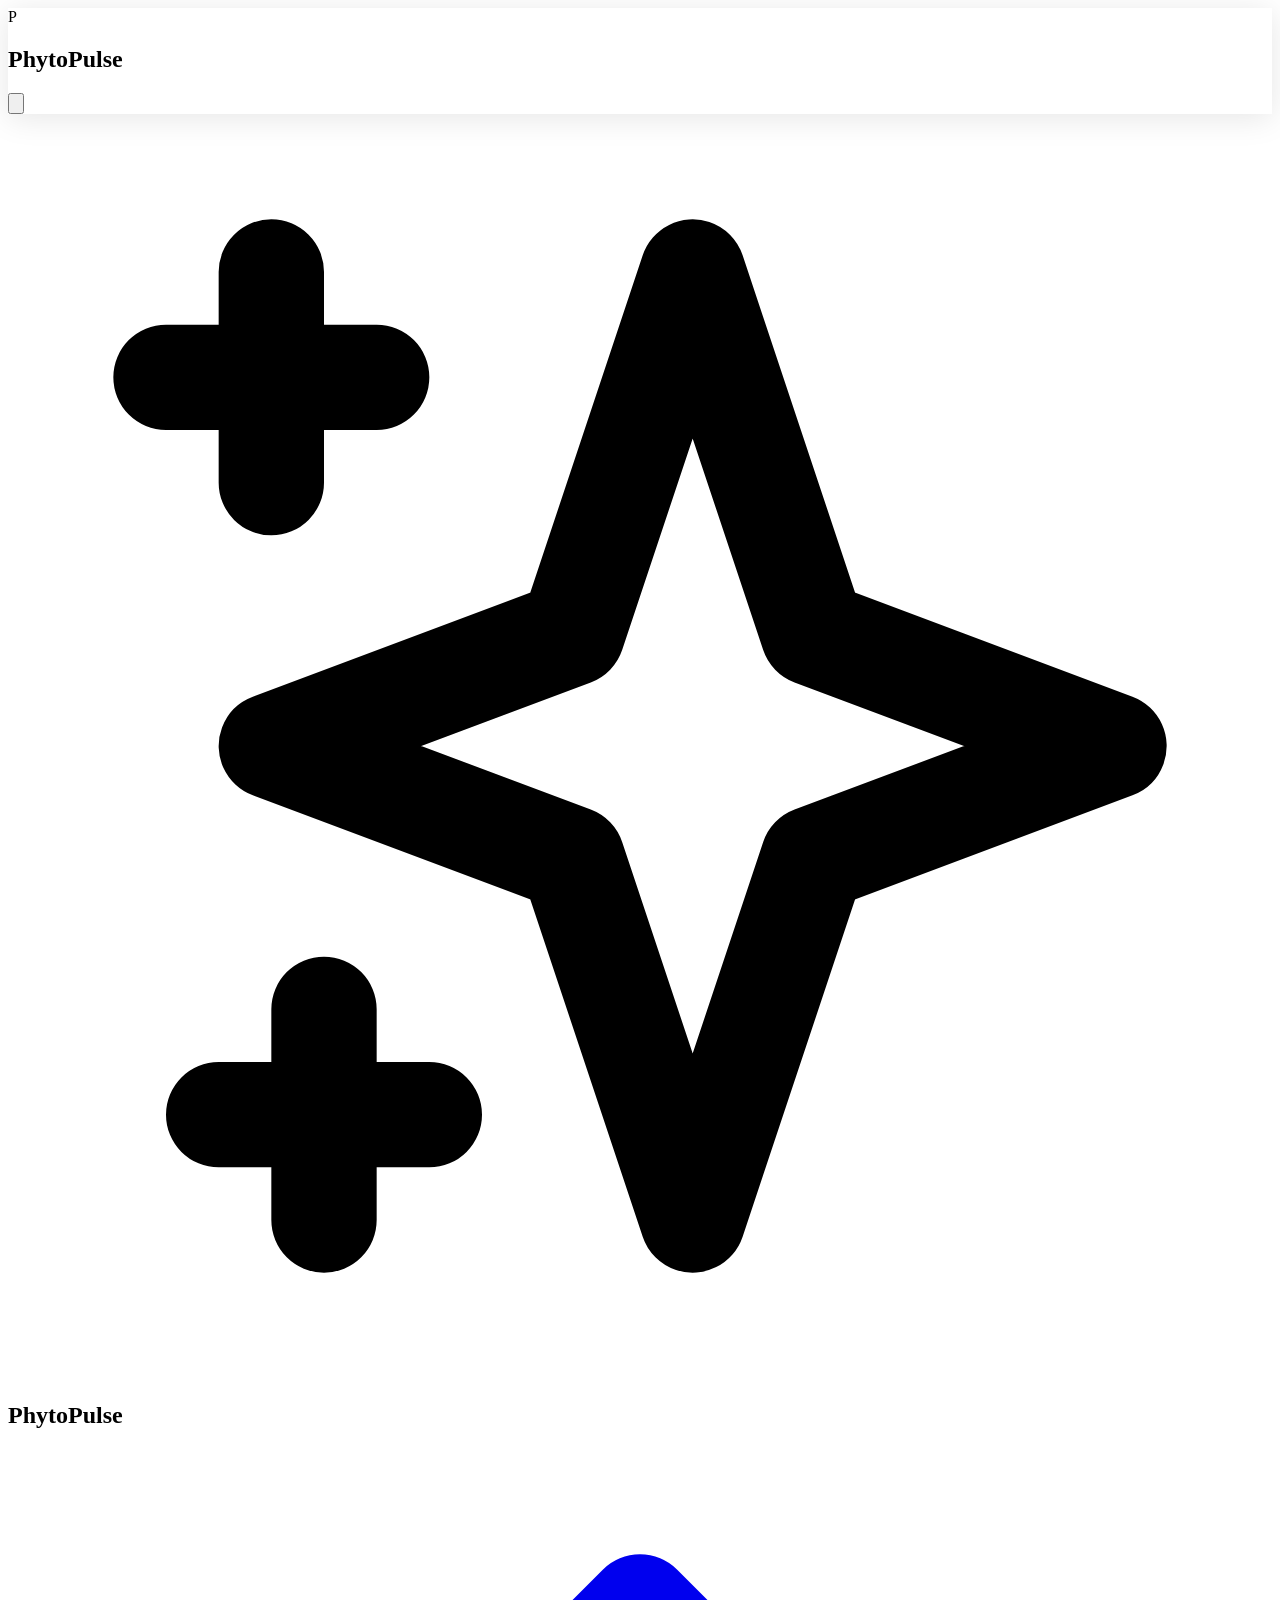
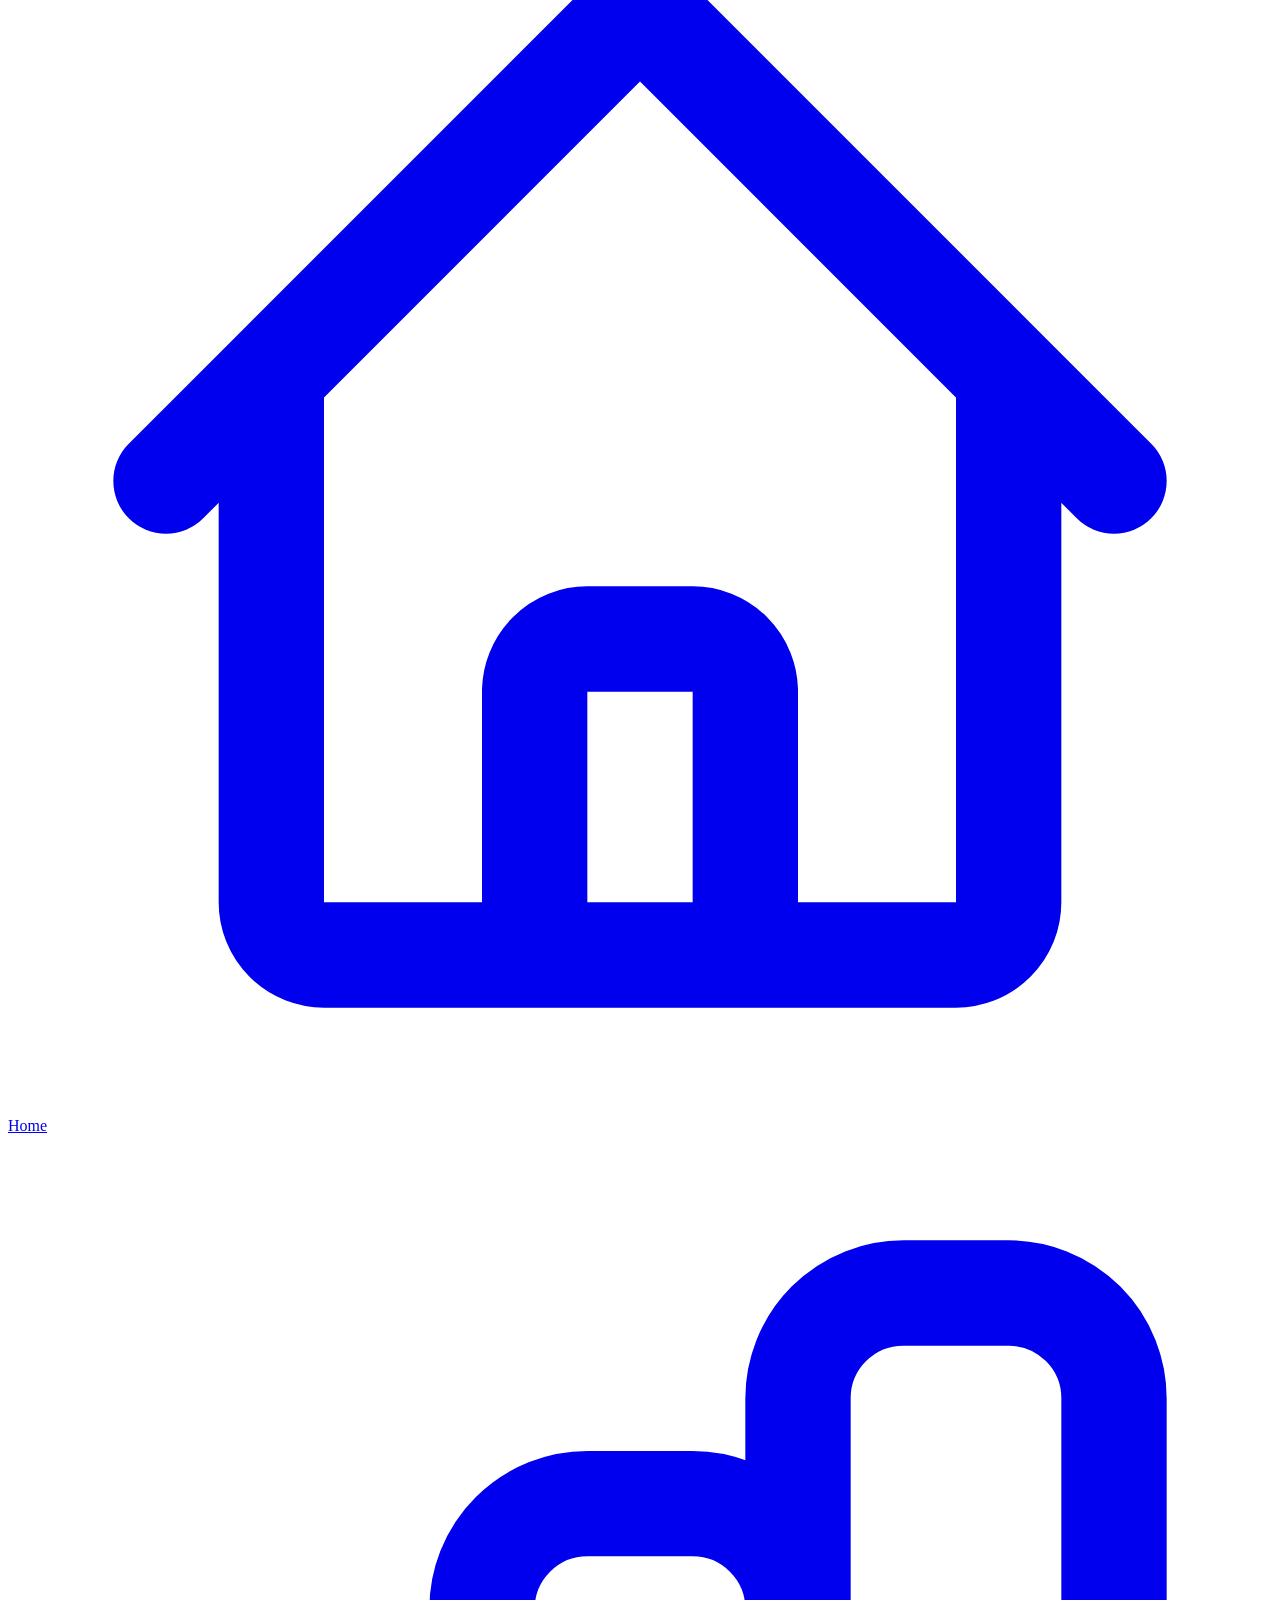
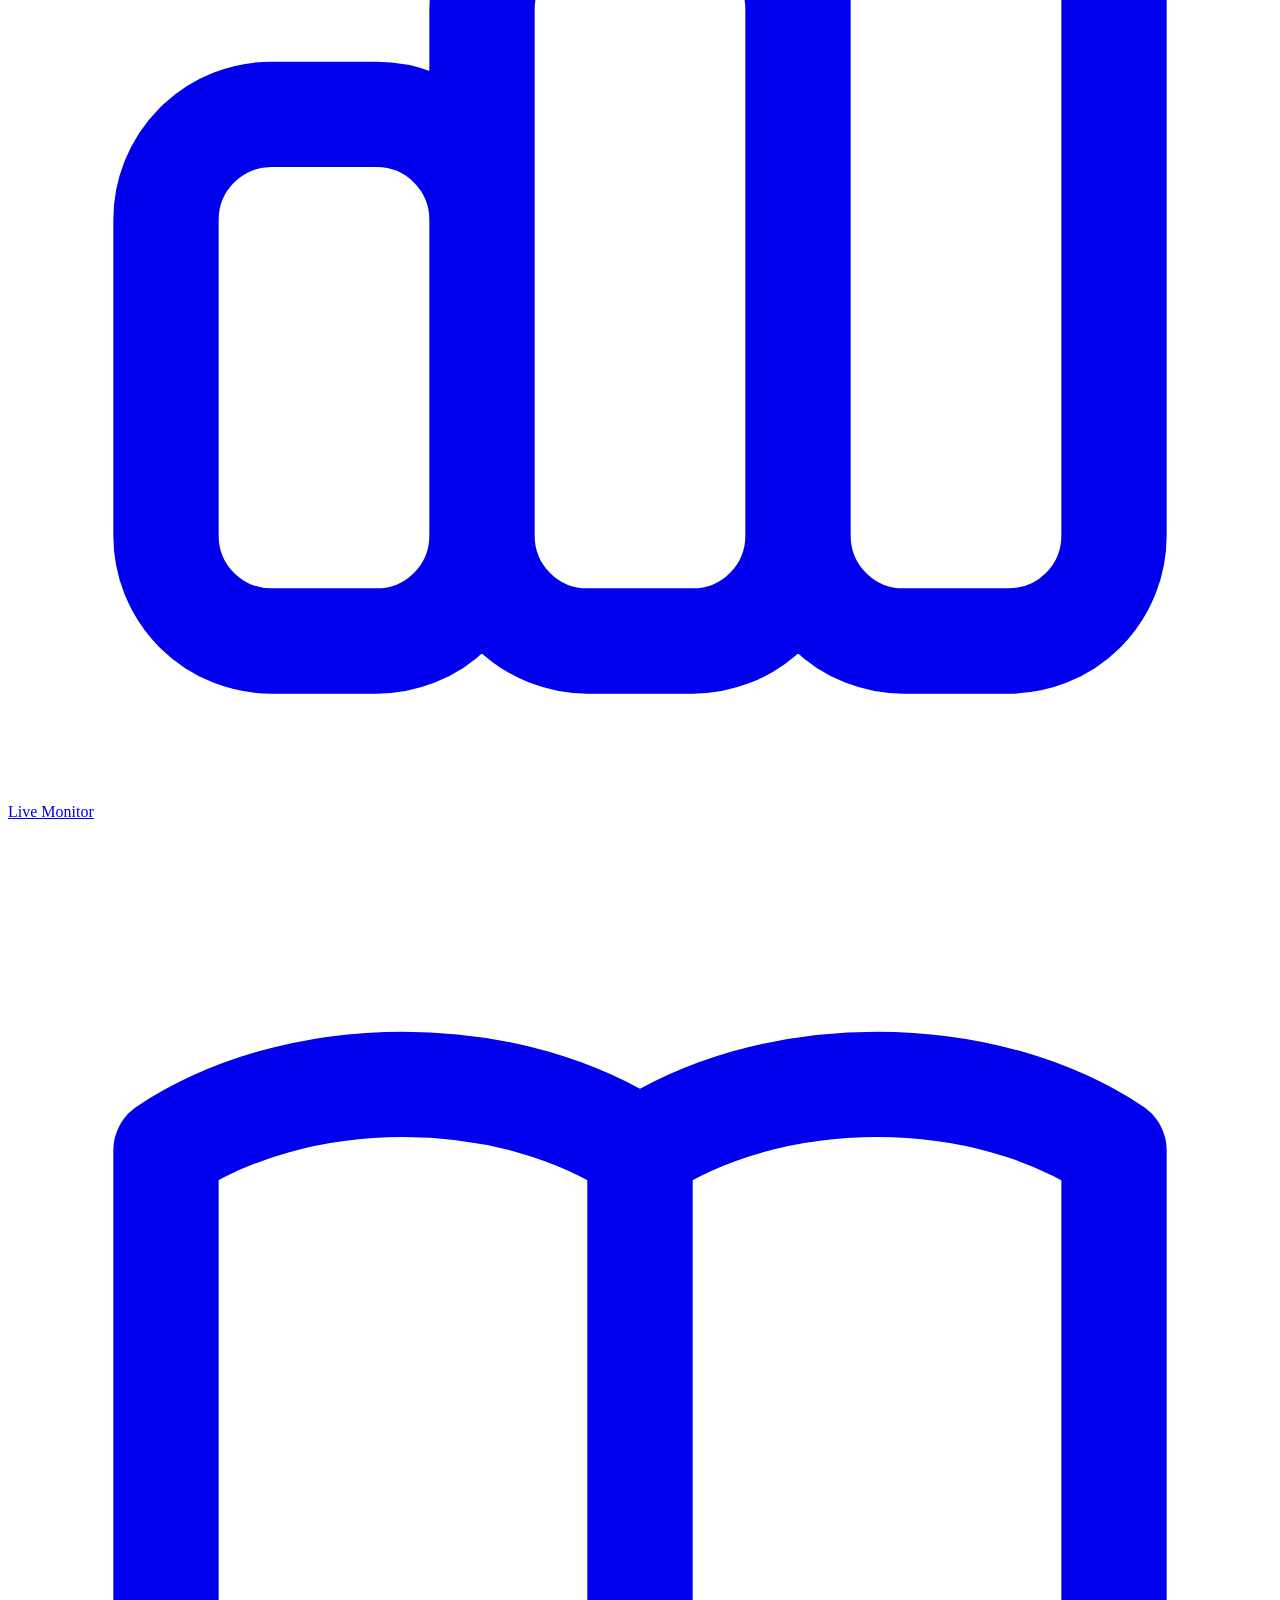
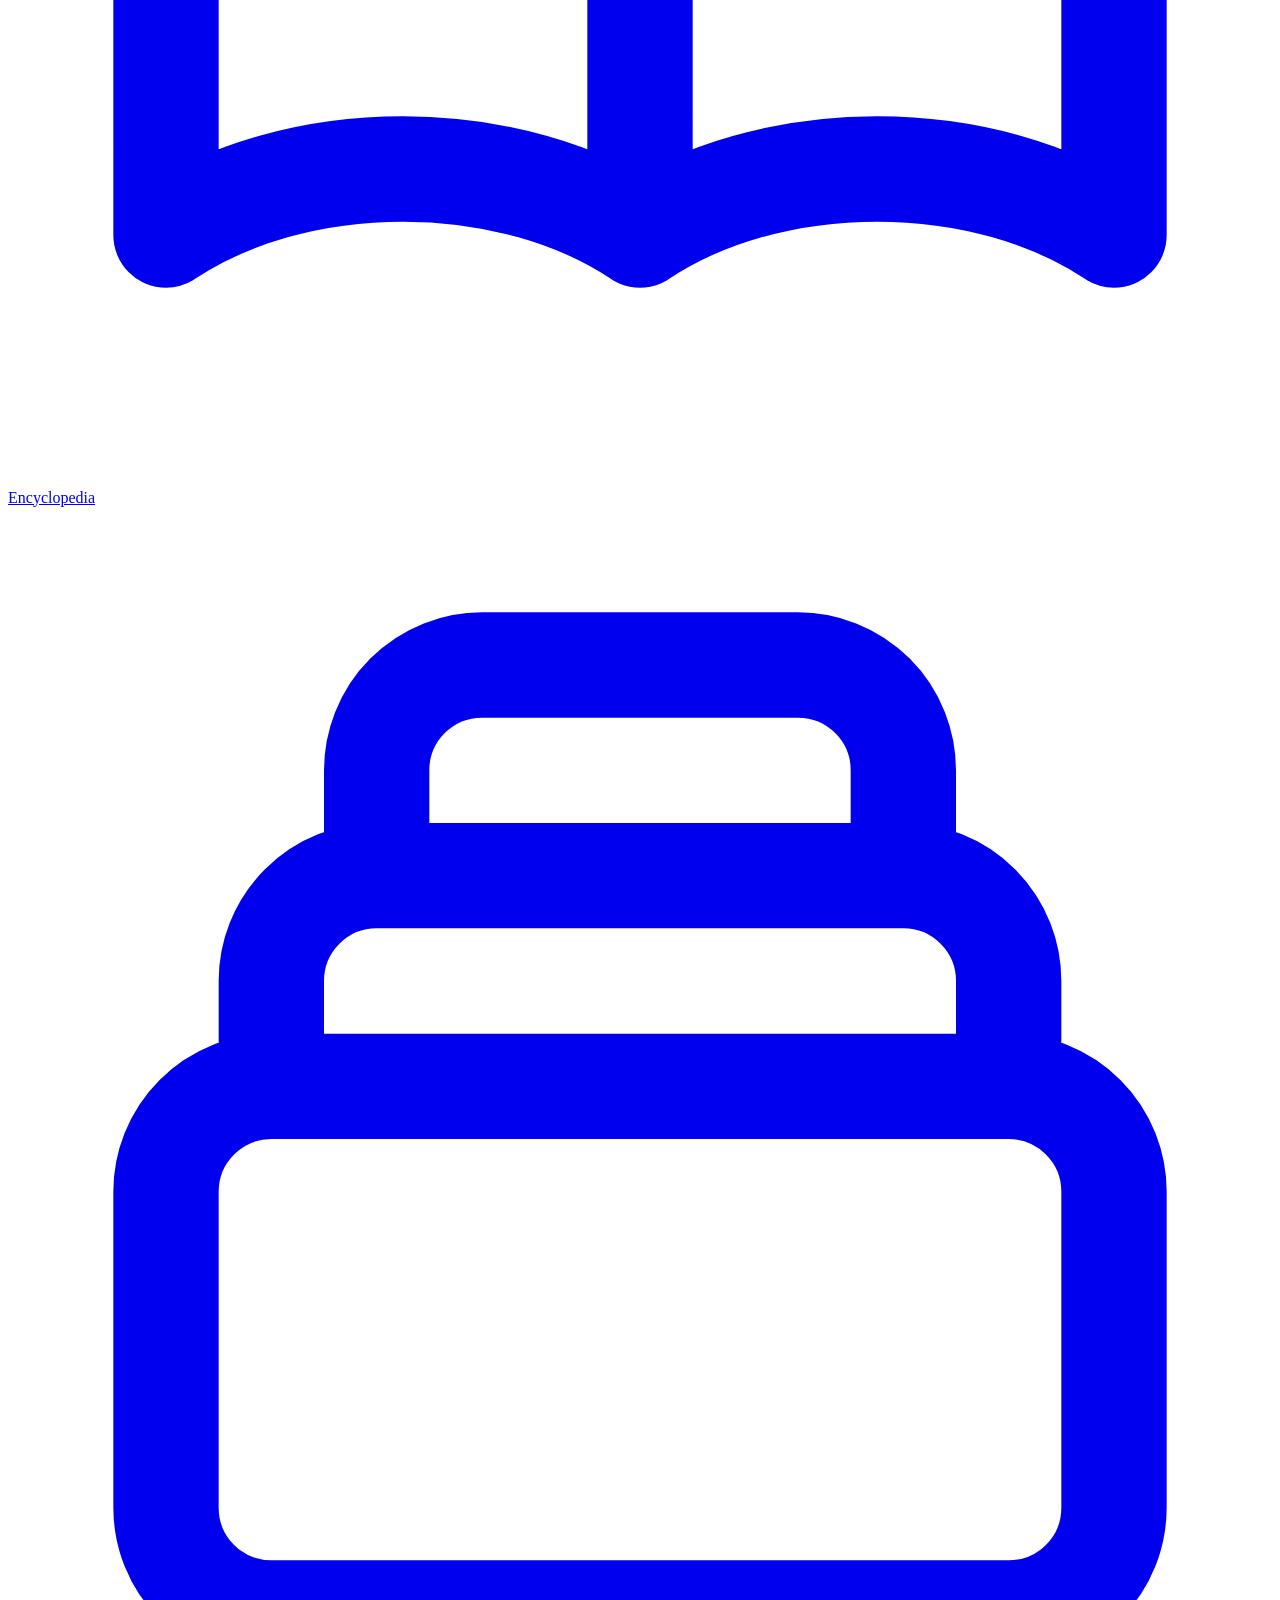
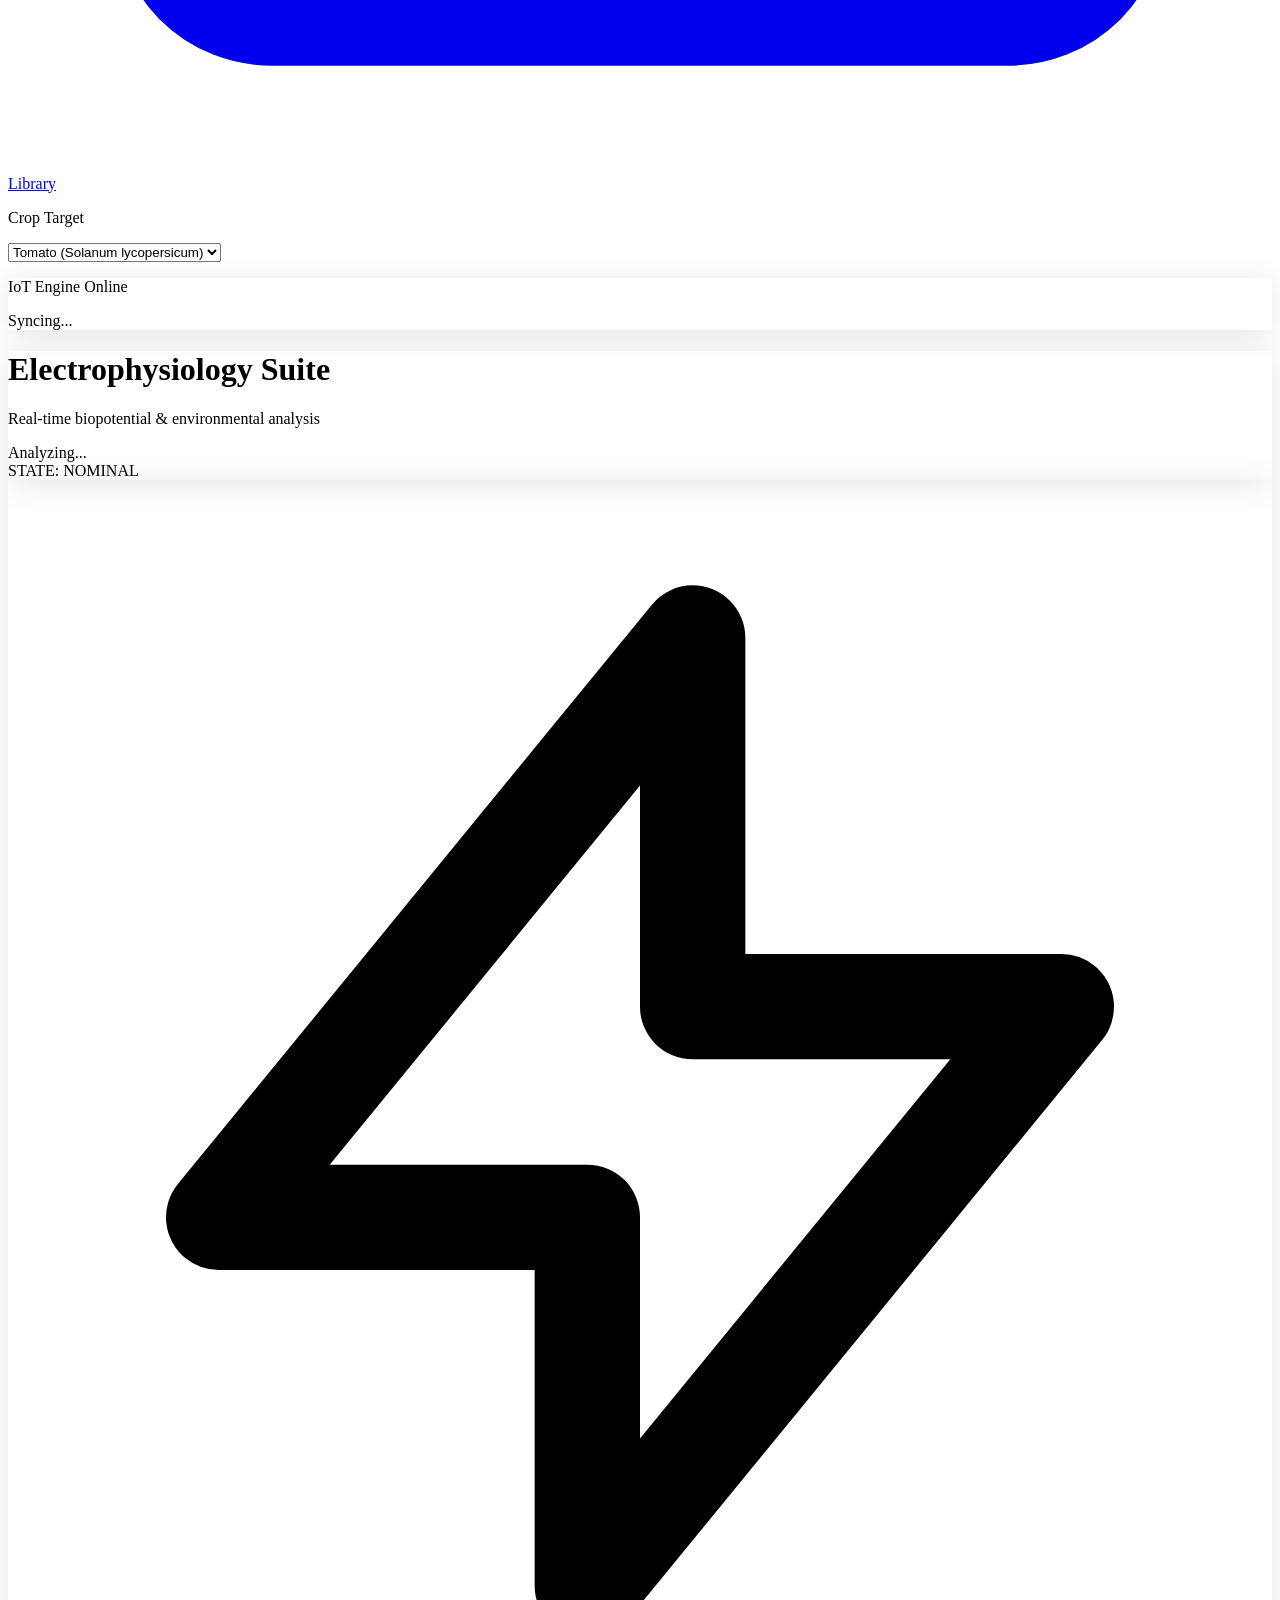
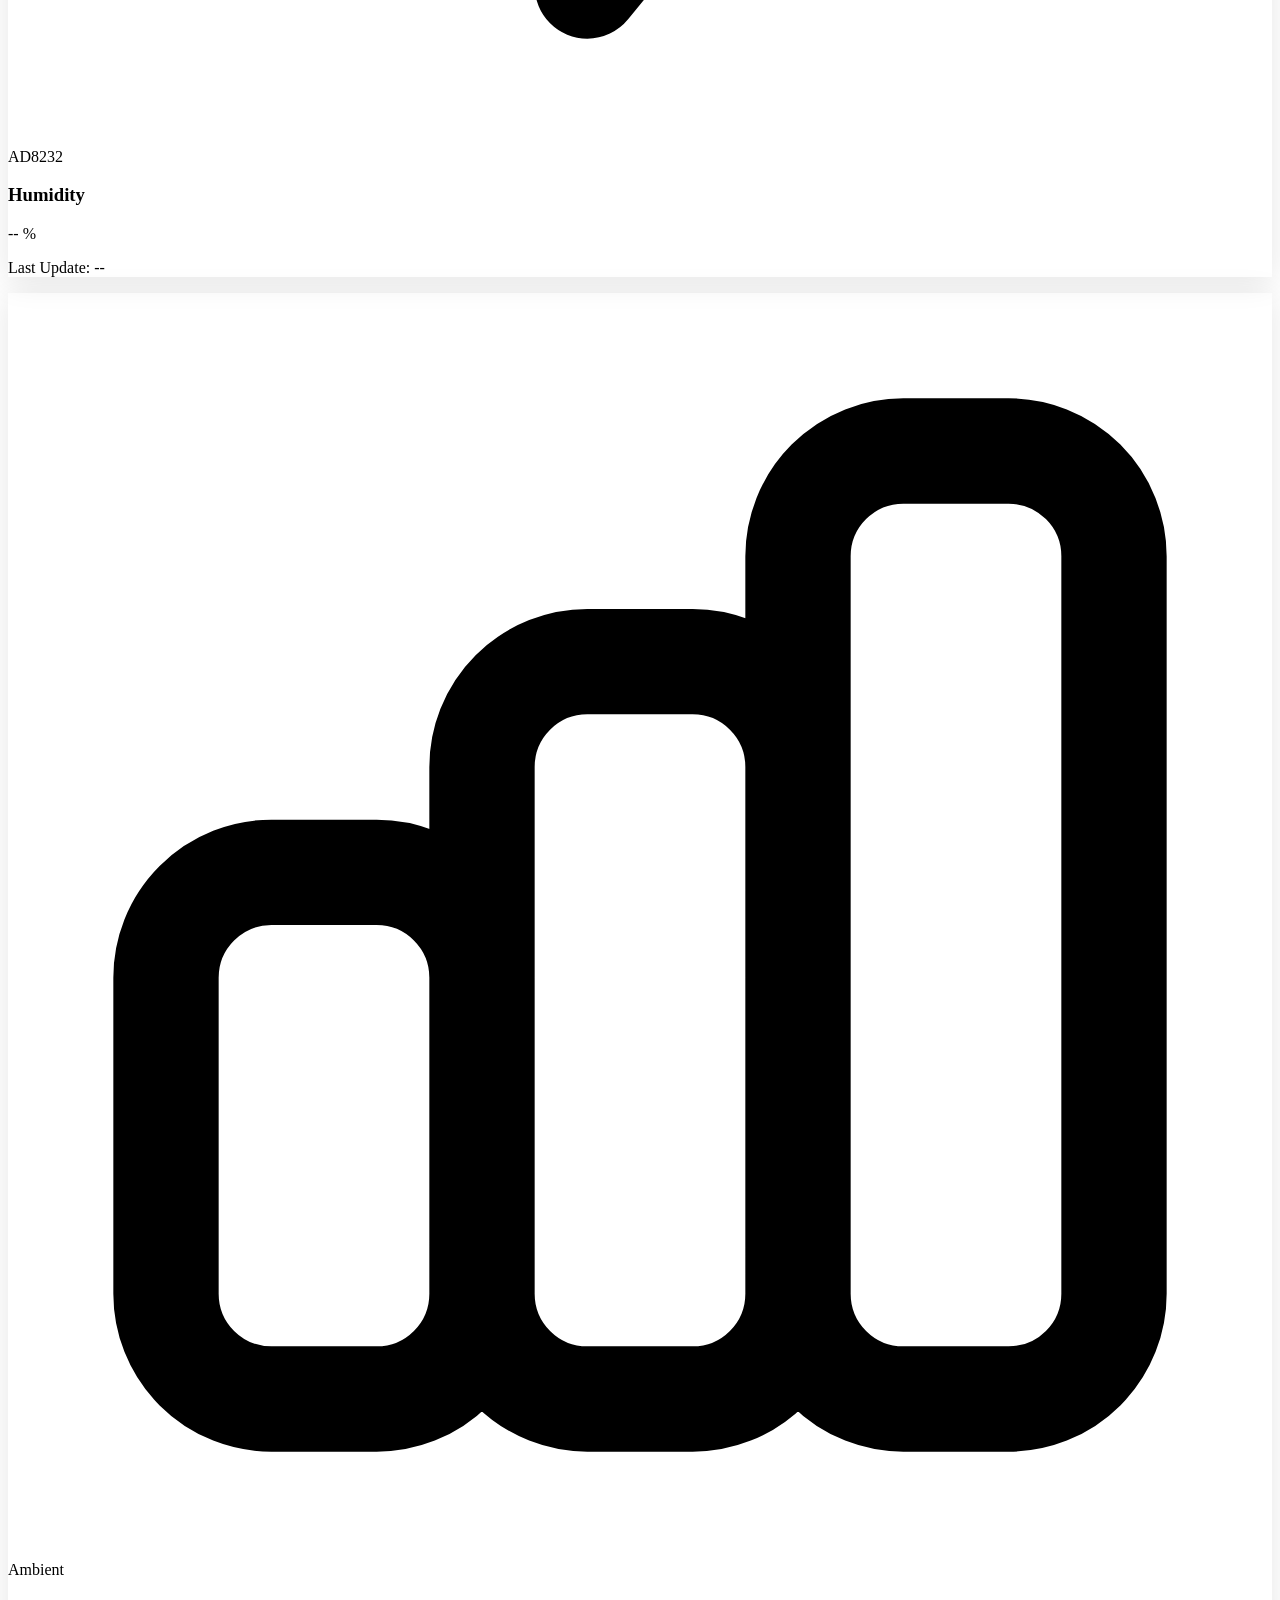
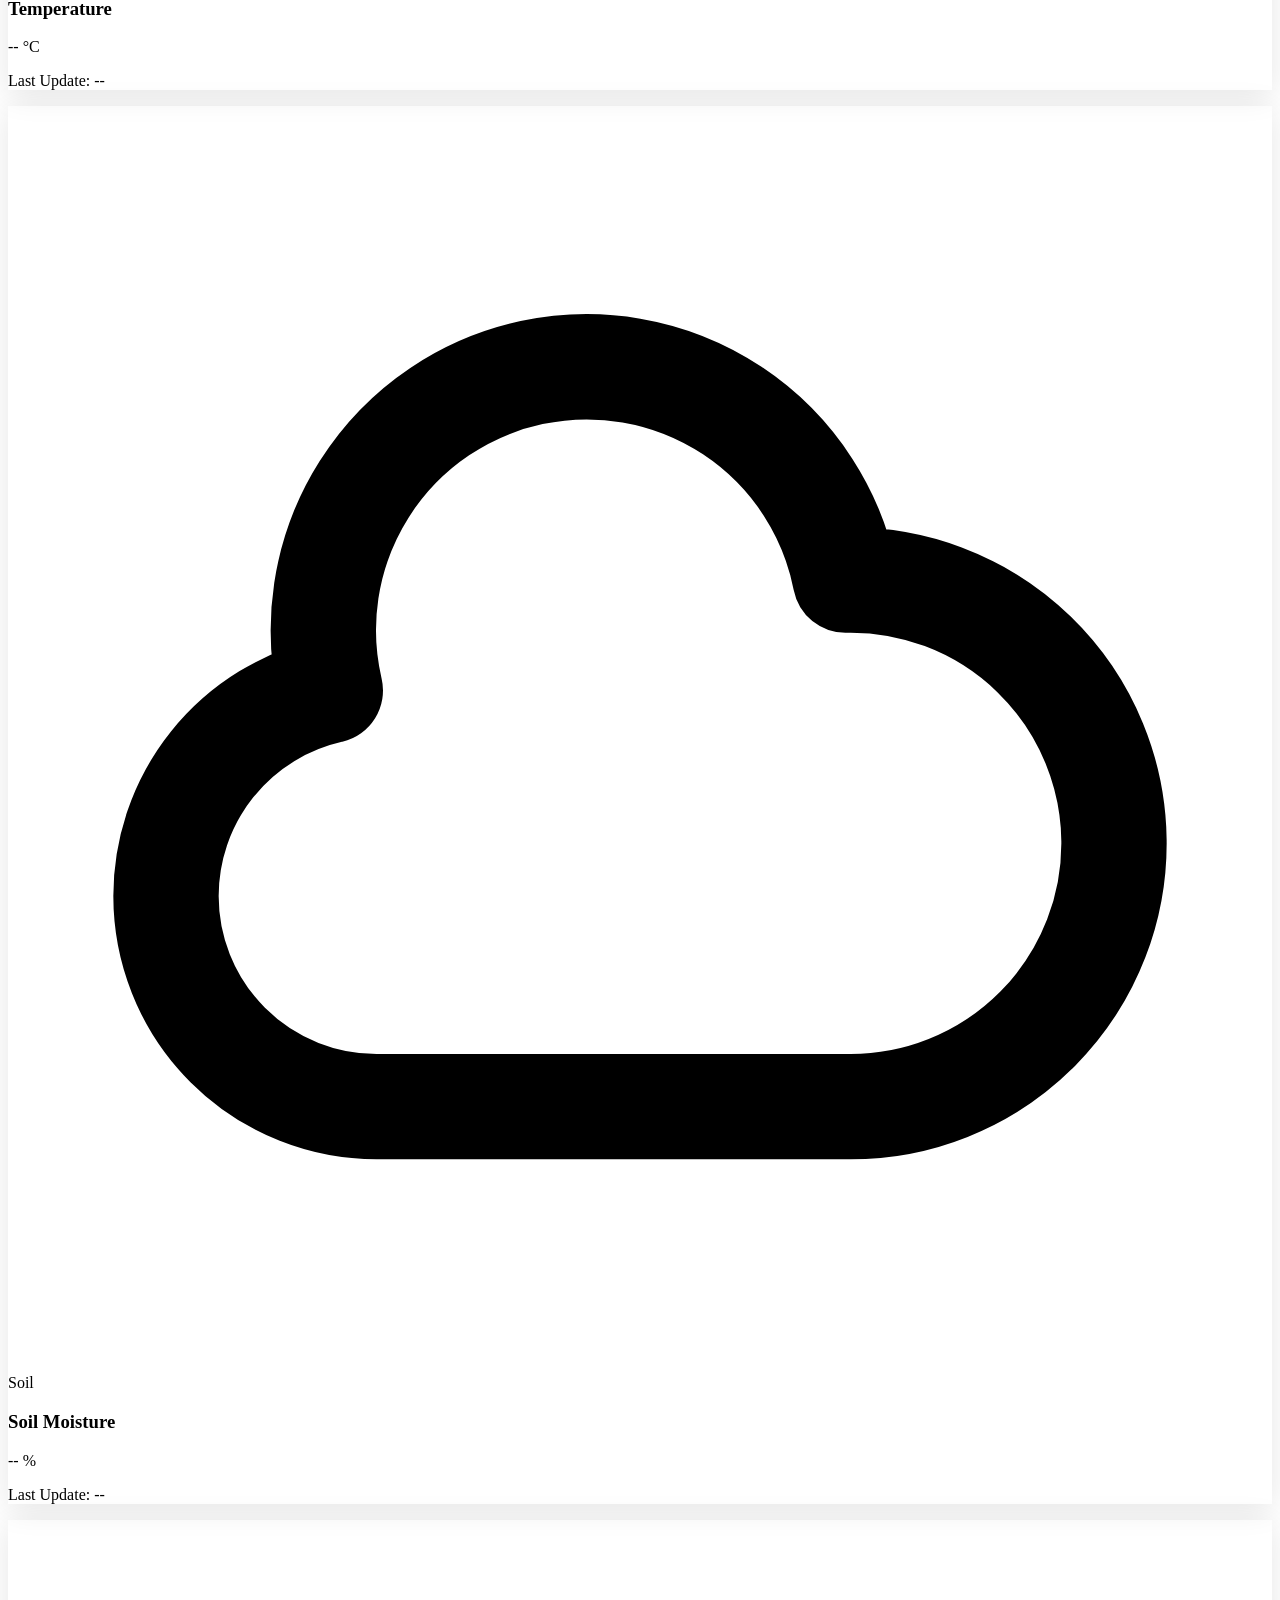
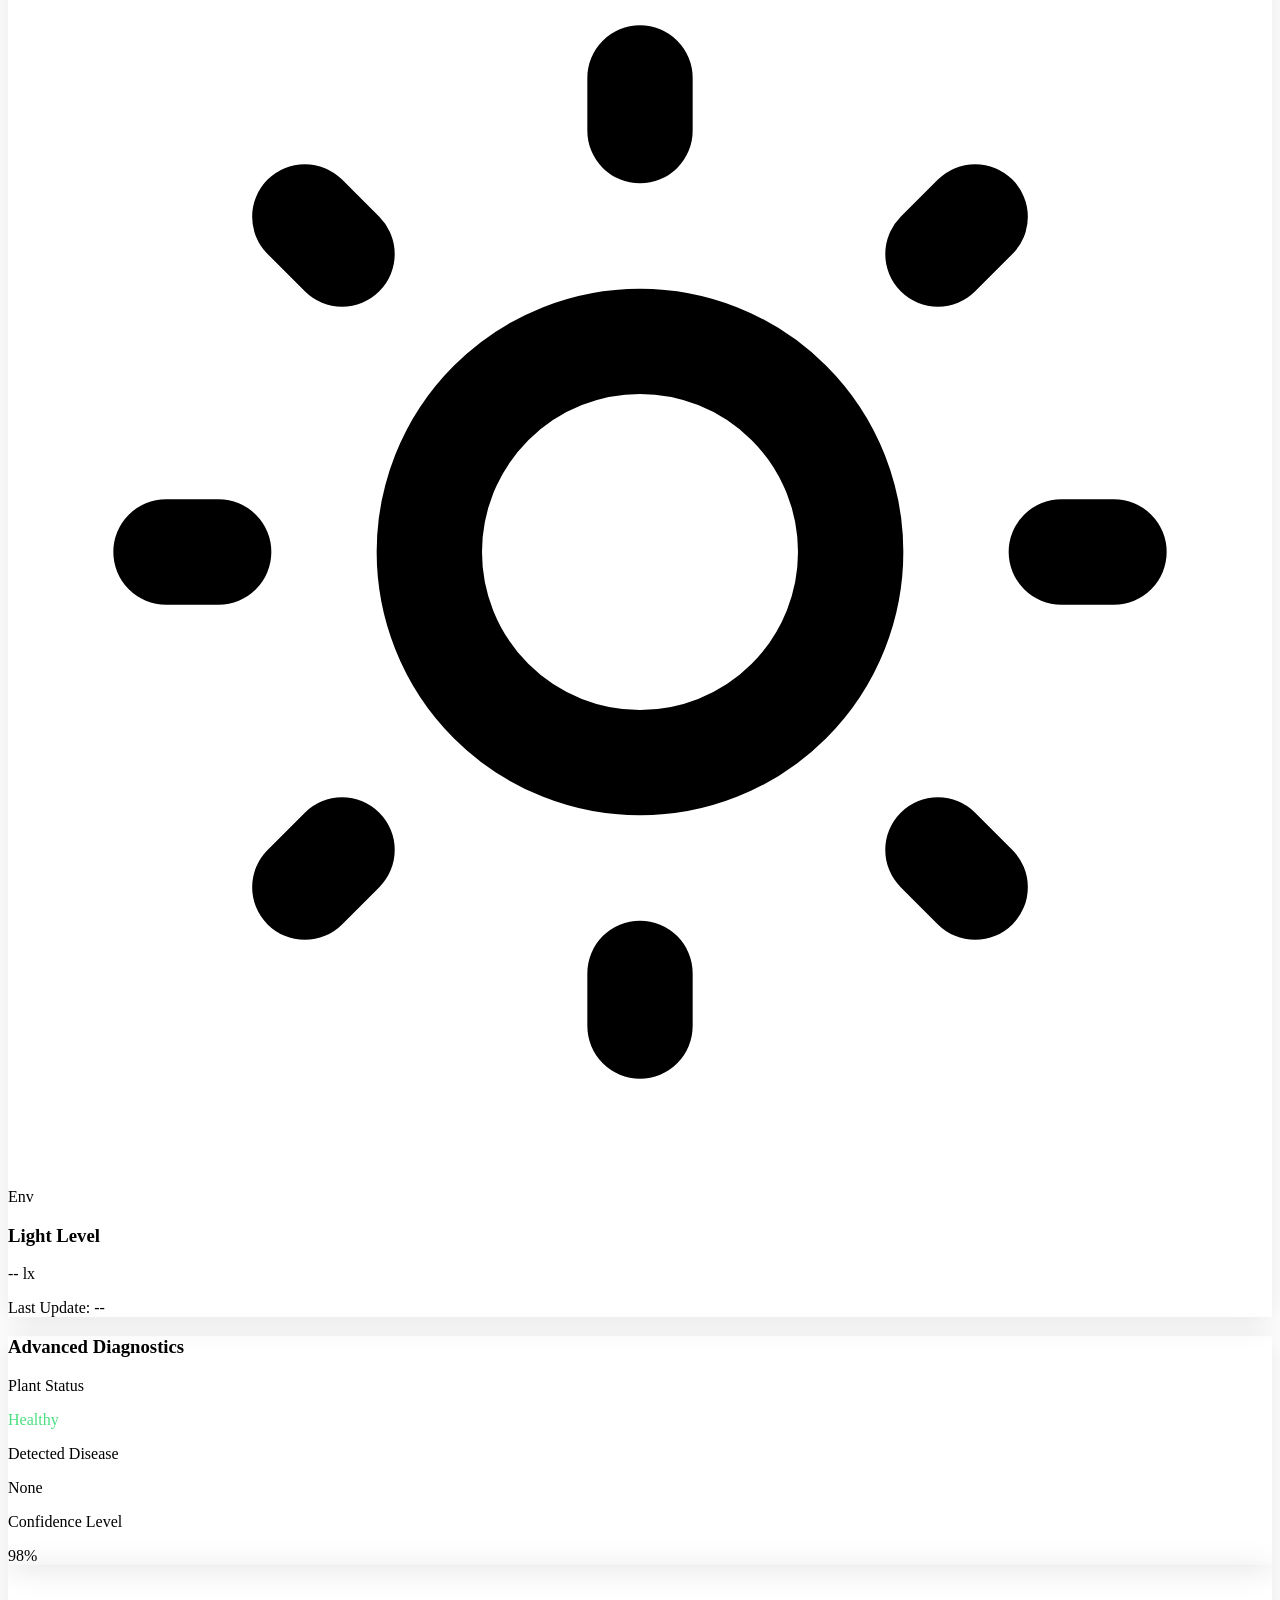
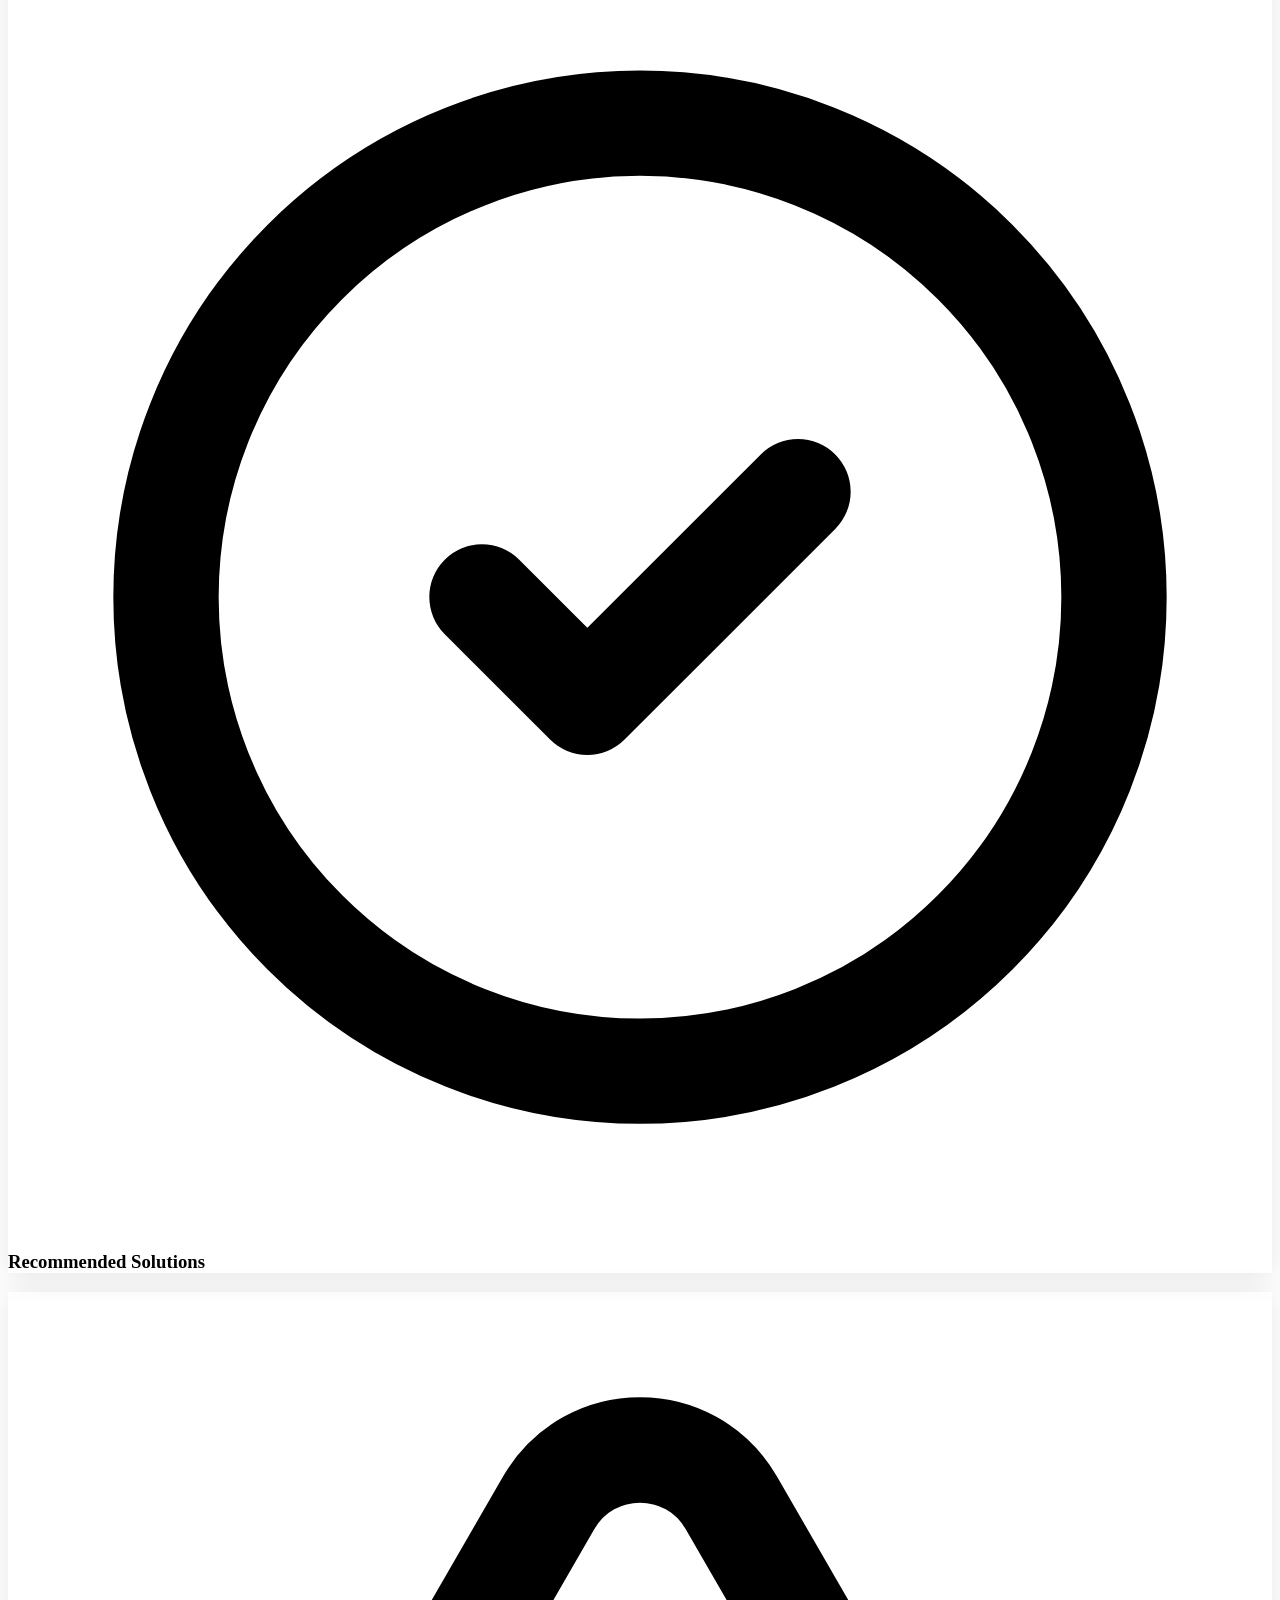
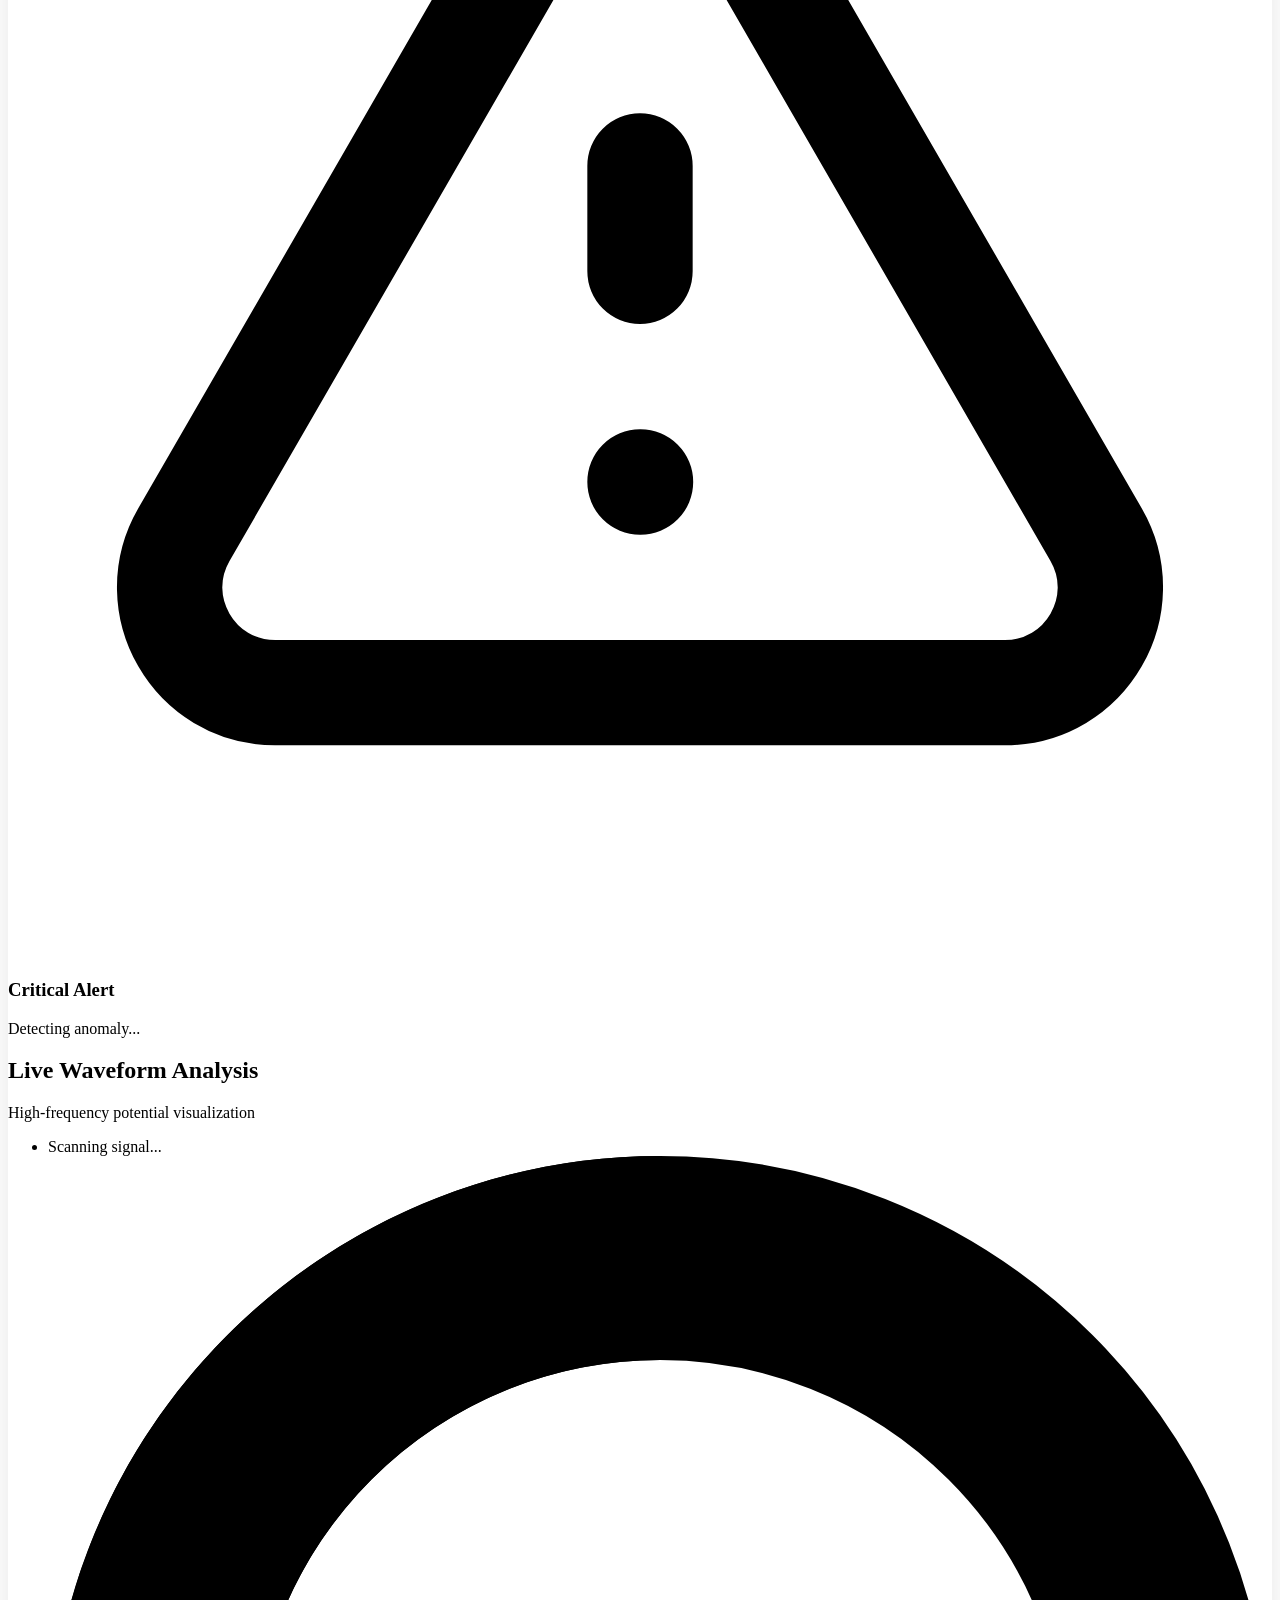
==== dashboard.html @ ade93936 "Added real-time plant stress analysis and color-coded health alerts" ====
<!DOCTYPE html>
<html lang="en" class="dark">

<head>
    <meta charset="UTF-8">
    <meta name="viewport" content="width=device-width, initial-scale=1.0">
    <title>PhytoPulse | Live Dashboard</title>
    <script src="https://cdn.tailwindcss.com"></script>
    <script src="https://cdn.jsdelivr.net/npm/chart.js"></script>
    <script src="https://cdn.jsdelivr.net/npm/chartjs-plugin-annotation@2.1.0/dist/chartjs-plugin-annotation.min.js"></script>
    <script>
        tailwind.config = {
            darkMode: 'class',
            theme: {
                extend: {
                    colors: {
                        brand: {
                            900: '#0a192f',
                            800: '#112240',
                            700: '#233554',
                            light: '#64ffda',
                            accent: '#4ade80',
                            danger: '#ef4444',
                            warning: '#fbbf24'
                        }
                    },
                    fontFamily: {
                        sans: ['Inter', 'sans-serif']
                    }
                }
            }
        }
    </script>
    <link href="https://fonts.googleapis.com/css2?family=Inter:wght@300;400;500;600;700&display=swap" rel="stylesheet">
    <link rel="stylesheet" href="./css/style.css">
</head>

<body class="bg-brand-900 text-slate-300 font-sans md:h-screen md:overflow-hidden flex flex-col md:flex-row antialiased">
    <div
        class="fixed inset-0 z-[-1] bg-[radial-gradient(ellipse_at_top,_var(--tw-gradient-stops))] from-brand-800 via-brand-900 to-black opacity-80 pointer-events-none">
    </div>

    <!-- Mobile Header -->
    <header class="md:hidden h-16 glass-panel border-b border-white/10 flex items-center justify-between px-6 z-30 sticky top-0">
        <div class="flex items-center gap-2">
            <div class="w-6 h-6 rounded bg-gradient-to-br from-brand-light to-brand-accent flex items-center justify-center text-brand-900 font-bold">
                <span class="text-[10px]">P</span>
            </div>
            <h2 class="text-lg font-bold text-white">Phyto<span class="text-brand-light">Pulse</span></h2>
        </div>
        <button id="mobile-menu-toggle" class="p-2 text-slate-400 hover:text-white transition-colors" aria-label="Toggle Menu">
            <svg class="w-7 h-7" fill="none" stroke="currentColor" viewBox="0 0 24 24">
                <path id="menu-icon" stroke-linecap="round" stroke-linejoin="round" stroke-width="2" d="M4 6h16M4 12h16M4 18h16"></path>
                <path id="close-icon" class="hidden" stroke-linecap="round" stroke-linejoin="round" stroke-width="2" d="M6 18L18 6M6 6l12 12"></path>
            </svg>
        </button>
    </header>

    <!-- Sidebar -->
    <aside id="sidebar-nav" class="fixed inset-y-0 left-0 w-64 glass-sidebar h-full flex flex-col pt-8 pb-6 px-4 z-40 md:z-10 shrink-0 transform -translate-x-full md:translate-x-0 md:static transition-transform duration-300 ease-in-out">
        <div class="flex items-center gap-3 mb-10 px-2">
            <div
                class="w-8 h-8 rounded-lg bg-gradient-to-br from-brand-light to-brand-accent flex items-center justify-center text-brand-900 font-bold shadow-[0_0_10px_rgba(100,255,218,0.5)]">
                <svg class="w-5 h-5" fill="none" stroke="currentColor" viewBox="0 0 24 24">
                    <path stroke-linecap="round" stroke-linejoin="round" stroke-width="2"
                        d="M5 3v4M3 5h4M6 17v4m-2-2h4m5-16l2.286 6.857L21 12l-5.714 2.143L13 21l-2.286-6.857L5 12l5.714-2.143L13 3z">
                    </path>
                </svg>
            </div>
            <h2 class="text-xl font-bold tracking-tight text-white">Phyto<span class="text-brand-light">Pulse</span>
            </h2>
        </div>

        <nav class="flex-1 space-y-2">
            <a href="index.html"
                class="flex items-center gap-3 px-4 py-3 rounded-xl text-slate-400 hover:text-white hover:bg-white/5 transition-colors">
                <svg class="w-5 h-5" fill="none" stroke="currentColor" viewBox="0 0 24 24">
                    <path stroke-linecap="round" stroke-linejoin="round" stroke-width="2"
                        d="M3 12l2-2m0 0l7-7 7 7M5 10v10a1 1 0 001 1h3m10-11l2 2m-2-2v10a1 1 0 01-1 1h-3m-6 0a1 1 0 001-1v-4a1 1 0 011-1h2a1 1 0 011 1v4a1 1 0 001 1m-6 0h6">
                    </path>
                </svg>
                Home
            </a>
            <a href="#"
                class="flex items-center gap-3 px-4 py-3 rounded-xl text-brand-light bg-brand-light/10 border border-brand-light/20 transition-all shadow-[inset_0_0_15px_rgba(100,255,218,0.1)]">
                <svg class="w-5 h-5" fill="none" stroke="currentColor" viewBox="0 0 24 24">
                    <path stroke-linecap="round" stroke-linejoin="round" stroke-width="2"
                        d="M9 19v-6a2 2 0 00-2-2H5a2 2 0 00-2 2v6a2 2 0 002 2h2a2 2 0 002-2zm0 0V9a2 2 0 012-2h2a2 2 0 012 2v10m-6 0a2 2 0 002 2h2a2 2 0 002-2m0 0V5a2 2 0 012-2h2a2 2 0 012 2v14a2 2 0 01-2 2h-2a2 2 0 01-2-2z">
                    </path>
                </svg>
                Live Monitor
            </a>
            <a href="encyclopedia.html"
                class="flex items-center gap-3 px-4 py-3 rounded-xl text-slate-400 hover:text-white hover:bg-white/5 transition-colors">
                <svg class="w-5 h-5" fill="none" stroke="currentColor" viewBox="0 0 24 24">
                    <path stroke-linecap="round" stroke-linejoin="round" stroke-width="2"
                        d="M12 6.253v13m0-13C10.832 5.477 9.246 5 7.5 5S4.168 5.477 3 6.253v13C4.168 18.477 5.754 18 7.5 18s3.332.477 4.5 1.253m0-13C13.168 5.477 14.754 5 16.5 5c1.747 0 3.332.477 4.5 1.253v13C19.832 18.477 18.247 18 16.5 18c-1.746 0-3.332.477-4.5 1.253">
                    </path>
                </svg>
                Encyclopedia
            </a>
            <a href="library.html"
                class="flex items-center gap-3 px-4 py-3 rounded-xl text-slate-400 hover:text-white hover:bg-white/5 transition-colors">
                <svg class="w-5 h-5" fill="none" stroke="currentColor" viewBox="0 0 24 24">
                    <path stroke-linecap="round" stroke-linejoin="round" stroke-width="2" d="M19 11H5m14 0a2 2 0 012 2v6a2 2 0 01-2 2H5a2 2 0 01-2-2v-6a2 2 0 012-2m14 0V9a2 2 0 00-2-2M5 11V9a2 2 0 012-2m0 0V5a2 2 0 012-2h6a2 2 0 012 2v2M7 7h10"></path>
                </svg>
                Library
            </a>

            <div class="mt-8 pt-6 border-t border-white/10">
                <p class="px-4 text-xs font-semibold text-slate-500 uppercase tracking-wider mb-3">Crop Target</p>
                <select id="crop-selector"
                    class="w-full bg-brand-800/50 border border-white/10 text-white text-sm rounded-lg focus:ring-brand-light focus:border-brand-light block px-3 py-2.5 outline-none transition-colors">
                    <option value="Tomato">Tomato (Solanum lycopersicum)</option>
                    <option value="Rice">Rice (Oryza sativa)</option>
                    <option value="Aloe Vera">Aloe Vera (Aloe barbadensis)</option>
                    <option value="Corn">Corn (Zea mays)</option>
                </select>
            </div>
        </nav>

        <div class="mt-auto glass-panel rounded-xl p-4 border border-brand-light/30 bg-brand-light/5 text-center">
            <div class="w-2 h-2 bg-brand-light rounded-full mb-2 mx-auto animate-pulse"></div>
            <p class="text-xs text-brand-light font-medium">IoT Engine Online</p>
            <p class="text-[10px] text-slate-500 mt-1" id="sync-status">Syncing...</p>
        </div>
    </aside>

    <!-- Main Workspace -->
    <main class="flex-1 flex flex-col h-full overflow-hidden relative">
        <!-- Header -->
        <header class="h-20 glass-panel border-b border-white/10 flex items-center justify-between px-8 z-10 shrink-0">
            <div>
                <h1 class="text-2xl font-bold text-white tracking-tight">Electrophysiology Suite</h1>
                <p class="text-sm text-slate-400">Real-time biopotential & environmental analysis</p>
            </div>

            <div class="flex items-center gap-4">
                <!-- Status Pills -->
                <div id="plant-health" class="px-4 py-1.5 rounded-full text-xs font-bold border transition-colors duration-300 bg-slate-800/50 text-slate-300 border-slate-500">
                    Analyzing...
                </div>
                <div
                    class="flex items-center gap-2 bg-brand-800/50 border border-brand-light/20 rounded-full px-4 py-1.5 shadow-[0_0_10px_rgba(100,255,218,0.1)]">
                    <span class="text-xs text-slate-400 font-medium tracking-wide">STATE:</span>
                    <span id="global-status" class="text-xs text-brand-light font-bold">NOMINAL</span>
                </div>
            </div>
        </header>

        <!-- Content Area -->
        <div class="flex-1 overflow-y-auto p-8 space-y-6 scrollbar-hide">

            <!-- Top Metric Cards -->
            <div class="grid grid-cols-1 md:grid-cols-2 lg:grid-cols-4 gap-6">
                <!-- Voltage -->
                <div id="card-hum" class="glass-panel border border-white/10 rounded-2xl p-6 relative overflow-hidden group transition-all duration-300">
                    <div
                        class="absolute -right-4 -top-4 w-24 h-24 bg-blue-500/10 rounded-full blur-2xl group-hover:bg-blue-500/20 transition-all">
                    </div>
                    <div class="flex justify-between items-start mb-4">
                        <div class="p-2 bg-blue-500/10 rounded-lg text-blue-400">
                            <svg class="w-5 h-5" fill="none" stroke="currentColor" viewBox="0 0 24 24">
                                <path stroke-linecap="round" stroke-linejoin="round" stroke-width="2"
                                    d="M13 10V3L4 14h7v7l9-11h-7z"></path>
                            </svg>
                        </div>
                        <div class="flex items-center gap-2">
                            <div id="status-dot-voltage" class="w-2 h-2 rounded-full bg-brand-light animate-pulse"></div>
                            <span class="text-xs font-semibold px-2 py-1 rounded bg-slate-800/80 text-slate-300 border border-white/5">AD8232</span>
                        </div>
                    </div>
                    <div class="flex justify-between items-end mb-1">
                        <h3 class="text-slate-400 text-sm font-medium">Humidity</h3>
                        <div class="flex items-center gap-1.5">
                            <span id="signal-hum" class="text-[10px] text-brand-light font-bold"></span>
                        </div>
                    </div>
                    <div class="flex items-baseline gap-2">
                        <span id="hum-val" class="text-4xl font-bold text-white tracking-tight">--</span>
                        <span class="text-sm text-blue-400 font-medium">%</span>
                    </div>
                    <p class="text-[9px] text-slate-500 mt-2">Last Update: <span id="seen-voltage">--</span></p>
                </div>

                <!-- Temp -->
                <div id="card-temp" class="glass-panel border border-white/10 rounded-2xl p-6 relative overflow-hidden group transition-all duration-300">
                    <div
                        class="absolute -right-4 -top-4 w-24 h-24 bg-orange-500/10 rounded-full blur-2xl group-hover:bg-orange-500/20 transition-all">
                    </div>
                    <div class="flex justify-between items-start mb-4">
                        <div class="p-2 bg-orange-500/10 rounded-lg text-orange-400">
                            <svg class="w-5 h-5" fill="none" stroke="currentColor" viewBox="0 0 24 24">
                                <path stroke-linecap="round" stroke-linejoin="round" stroke-width="2"
                                    d="M9 19v-6a2 2 0 00-2-2H5a2 2 0 00-2 2v6a2 2 0 002 2h2a2 2 0 002-2zm0 0V9a2 2 0 012-2h2a2 2 0 012 2v10m-6 0a2 2 0 002 2h2a2 2 0 002-2m0 0V5a2 2 0 012-2h2a2 2 0 012 2v14a2 2 0 01-2 2h-2a2 2 0 01-2-2z">
                                </path>
                            </svg>
                        </div>
                        <div class="flex items-center gap-2">
                            <div id="status-dot-temp" class="w-2 h-2 rounded-full bg-brand-light animate-pulse"></div>
                            <span class="text-xs font-semibold px-2 py-1 rounded bg-slate-800/80 text-slate-300 border border-white/5">Ambient</span>
                        </div>
                    </div>
                    <div class="flex justify-between items-end mb-1">
                        <h3 class="text-slate-400 text-sm font-medium">Temperature</h3>
                        <div class="flex items-center gap-1.5">
                            <span id="signal-temp" class="text-[10px] text-brand-light font-bold"></span>
                        </div>
                    </div>
                    <div class="flex items-baseline gap-2">
                        <span id="temp-val" class="text-4xl font-bold text-white tracking-tight">--</span>
                        <span class="text-sm text-orange-400 font-medium">°C</span>
                    </div>
                    <p class="text-[9px] text-slate-500 mt-2">Last Update: <span id="seen-temp">--</span></p>
                </div>

                <!-- Moisture -->
                <div id="card-soil" class="glass-panel border border-white/10 rounded-2xl p-6 relative overflow-hidden group transition-all duration-300">
                    <div
                        class="absolute -right-4 -top-4 w-24 h-24 bg-teal-500/10 rounded-full blur-2xl group-hover:bg-teal-500/20 transition-all">
                    </div>
                    <div class="flex justify-between items-start mb-4">
                        <div class="p-2 bg-teal-500/10 rounded-lg text-teal-400">
                            <svg class="w-5 h-5" fill="none" stroke="currentColor" viewBox="0 0 24 24">
                                <path stroke-linecap="round" stroke-linejoin="round" stroke-width="2"
                                    d="M3 15a4 4 0 004 4h9a5 5 0 10-.1-9.999 5.002 5.002 0 10-9.78 2.096A4.001 4.001 0 003 15z">
                                </path>
                            </svg>
                        </div>
                        <div class="flex items-center gap-2">
                            <div id="status-dot-moisture" class="w-2 h-2 rounded-full bg-brand-light animate-pulse"></div>
                            <span class="text-xs font-semibold px-2 py-1 rounded bg-slate-800/80 text-slate-300 border border-white/5">Soil</span>
                        </div>
                    </div>
                    <div class="flex justify-between items-end mb-1">
                        <h3 class="text-slate-400 text-sm font-medium">Soil Moisture</h3>
                        <div class="flex items-center gap-1.5">
                            <span id="signal-moisture" class="text-[10px] text-brand-light font-bold"></span>
                        </div>
                    </div>
                    <div class="flex items-baseline gap-2">
                        <span id="soil-val" class="text-4xl font-bold text-white tracking-tight">--</span>
                        <span class="text-sm text-teal-400 font-medium">%</span>
                    </div>
                    <p class="text-[9px] text-slate-500 mt-2">Last Update: <span id="seen-moisture">--</span></p>
                </div>

                <!-- Light -->
                <div class="glass-panel border border-white/10 rounded-2xl p-6 relative overflow-hidden group">
                    <div class="absolute -right-4 -top-4 w-24 h-24 bg-yellow-500/10 rounded-full blur-2xl group-hover:bg-yellow-500/20 transition-all"></div>
                    <div class="flex justify-between items-start mb-4">
                        <div class="p-2 bg-yellow-500/10 rounded-lg text-yellow-400">
                            <svg class="w-5 h-5" fill="none" stroke="currentColor" viewBox="0 0 24 24">
                                <path stroke-linecap="round" stroke-linejoin="round" stroke-width="2" d="M12 3v1m0 16v1m9-9h-1M4 12H3m15.364 6.364l-.707-.707M6.343 6.343l-.707-.707m12.728 0l-.707.707M6.343 17.657l-.707.707M16 12a4 4 0 11-8 0 4 4 0 018 0z"></path>
                            </svg>
                        </div>
                        <div class="flex items-center gap-2">
                            <div id="status-dot-light" class="w-2 h-2 rounded-full bg-brand-light animate-pulse"></div>
                            <span class="text-xs font-semibold px-2 py-1 rounded bg-slate-800/80 text-slate-300 border border-white/5">Env</span>
                        </div>
                    </div>
                    <div class="flex justify-between items-end mb-1">
                        <h3 class="text-slate-400 text-sm font-medium">Light Level</h3>
                        <div class="flex items-center gap-1.5">
                            <span id="signal-light" class="text-[10px] text-brand-light font-bold"></span>
                        </div>
                    </div>
                    <div class="flex items-baseline gap-2">
                        <span id="light-val" class="text-4xl font-bold text-white tracking-tight">--</span>
                        <span class="text-sm text-yellow-400 font-medium">lx</span>
                    </div>
                    <p class="text-[9px] text-slate-500 mt-2">Last Update: <span id="seen-light">--</span></p>
                </div>
            </div>
            
            <!-- Advanced Diagnostics Card -->
            <div class="glass-panel border border-white/10 rounded-2xl p-6 relative overflow-hidden group">
                <div class="absolute -right-4 -top-4 w-24 h-24 bg-brand-light/5 rounded-full blur-2xl group-hover:bg-brand-light/10 transition-all"></div>
                <h3 class="text-slate-400 text-sm font-medium mb-4">Advanced Diagnostics</h3>
                <div class="grid grid-cols-1 md:grid-cols-3 gap-6">
                    <div>
                        <p class="text-[10px] text-slate-500 uppercase tracking-wider mb-1">Plant Status</p>
                        <span id="diag-plant-status" class="text-lg font-bold status-healthy">Healthy</span>
                    </div>
                    <div id="diag-disease-container" class="hidden">
                        <p class="text-[10px] text-slate-500 uppercase tracking-wider mb-1">Detected Disease</p>
                        <span id="diag-disease-type" class="text-lg font-bold text-white">None</span>
                    </div>
                    <div class="md:col-start-3">
                        <div class="flex justify-between items-center mb-1">
                            <p class="text-[10px] text-slate-500 uppercase tracking-wider">Confidence Level</p>
                            <span id="diag-confidence-text" class="text-xs font-bold text-brand-light">98%</span>
                        </div>
                        <div class="w-full bg-slate-800 rounded-full h-1.5 overflow-hidden">
                            <div id="diag-confidence-bar" class="progress-bar bg-brand-light h-full transition-all duration-500" style="width: 98%"></div>
                        </div>
                    </div>
                </div>
            </div>

            <!-- Recommended Solutions Card -->
            <div id="diag-solutions-card" class="hidden glass-panel border border-brand-accent/20 rounded-2xl p-6 relative overflow-hidden group mt-6 animate-fade-in-up">
                <div class="absolute -right-4 -top-4 w-24 h-24 bg-brand-accent/5 rounded-full blur-2xl group-hover:bg-brand-accent/10 transition-all"></div>
                <div class="flex items-center gap-3 mb-4">
                    <div class="p-2 bg-brand-accent/10 rounded-lg text-brand-accent">
                        <svg class="w-5 h-5" fill="none" stroke="currentColor" viewBox="0 0 24 24">
                            <path stroke-linecap="round" stroke-linejoin="round" stroke-width="2" d="M9 12l2 2 4-4m6 2a9 9 0 11-18 0 9 9 0 0118 0z"></path>
                        </svg>
                    </div>
                    <h3 class="text-white font-bold text-sm tracking-wide uppercase">Recommended Solutions</h3>
                </div>
                <ul id="diag-solutions-list" class="space-y-3">
                    <!-- List items injected via JS -->
                </ul>
            </div>
            <!-- Main Charts & UI -->
            <div class="grid grid-cols-1 lg:grid-cols-3 gap-6 h-[450px]">

                <!-- Chart Area -->
                <div
                    class="lg:col-span-2 glass-panel border border-white/10 rounded-2xl p-6 flex flex-col h-full relative">
                    <!-- Alert Overlay -->
                    <div id="diagnostic-alert"
                        class="hidden absolute inset-x-4 top-4 z-20 bg-brand-danger/20 border border-brand-danger/50 rounded-xl p-4 backdrop-blur-md shadow-[0_0_30px_rgba(239,68,68,0.2)]">
                        <div class="flex items-start gap-3">
                            <div class="p-2 bg-brand-danger/20 rounded-lg text-brand-danger">
                                <svg class="w-6 h-6" fill="none" stroke="currentColor" viewBox="0 0 24 24">
                                    <path stroke-linecap="round" stroke-linejoin="round" stroke-width="2"
                                        d="M12 9v2m0 4h.01m-6.938 4h13.856c1.54 0 2.502-1.667 1.732-3L13.732 4c-.77-1.333-2.694-1.333-3.464 0L3.34 16c-.77 1.333.192 3 1.732 3z">
                                    </path>
                                </svg>
                            </div>
                            <div>
                                <h3 id="alert-title"
                                    class="text-brand-danger font-bold text-lg tracking-wide uppercase">Critical Alert
                                </h3>
                                <p id="alert-desc" class="text-sm text-white mt-1">Detecting anomaly...</p>
                            </div>
                        </div>
                    </div>

                    <div class="flex justify-between items-end mb-4 shrink-0">
                        <div>
                            <h2 class="text-lg font-bold text-white">Live Waveform Analysis</h2>
                            <p class="text-xs text-slate-400">High-frequency potential visualization</p>
                        </div>
                    </div>
                    <div class="flex-1 w-full min-h-0 relative">
                        <!-- Live Diagnostics Overlay -->
                        <div id="analysis-console"
                            class="absolute top-2 right-4 z-20 bg-brand-900/80 border border-brand-light/20 rounded-lg p-3 text-[10px] sm:text-xs text-brand-light font-mono shadow-[0_0_10px_rgba(100,255,218,0.1)] backdrop-blur-sm pointer-events-none transition-all duration-300">
                            <ul class="space-y-1">
                                <li class="flex items-center gap-2" id="console-step1"><span
                                        class="w-1.5 h-1.5 rounded-full bg-brand-light animate-ping"></span> Scanning
                                    signal...</li>
                                <li class="flex items-center gap-2 text-slate-400" id="console-step2"><svg
                                        class="w-3 h-3 animate-spin" fill="none" viewBox="0 0 24 24">
                                        <circle class="opacity-25" cx="12" cy="12" r="10" stroke="currentColor"
                                            stroke-width="4"></circle>
                                        <path class="opacity-75" fill="currentColor"
                                            d="M4 12a8 8 0 018-8V0C5.373 0 0 5.373 0 12h4zm2 5.291A7.962 7.962 0 014 12H0c0 3.042 1.135 5.824 3 7.938l3-2.647z">
                                        </path>
                                    </svg> Analyzing peaks...</li>
                                <li class="mt-2 pt-2 border-t border-brand-light/20 text-white font-bold"
                                    id="console-status">Status: Normal</li>
                            </ul>
                        </div>
                        <canvas id="bioChart" class="w-full h-full"></canvas>
                    </div>
                </div>

                <!-- AI Doctor Chatbox -->
                <div
                    class="glass-panel border border-brand-light/20 shadow-[0_0_20px_rgba(100,255,218,0.05)] rounded-2xl flex flex-col h-full overflow-hidden bg-gradient-to-b from-brand-800/80 to-brand-900/80 relative">

                    <div
                        class="p-4 border-b border-brand-light/10 bg-brand-800/50 flex items-center justify-between shrink-0">
                        <div class="flex items-center gap-3">
                            <div class="relative">
                                <div
                                    class="w-10 h-10 rounded-full bg-gradient-to-br from-brand-light to-blue-500 p-0.5">
                                    <div
                                        class="w-full h-full rounded-full bg-brand-900 flex items-center justify-center">
                                        <svg class="w-5 h-5 text-brand-light" fill="none" stroke="currentColor"
                                            viewBox="0 0 24 24">
                                            <path stroke-linecap="round" stroke-linejoin="round" stroke-width="2"
                                                d="M9.75 17L9 20l-1 1h8l-1-1-.75-3M3 13h18M5 17h14a2 2 0 002-2V5a2 2 0 00-2-2H5a2 2 0 00-2 2v10a2 2 0 002 2z">
                                            </path>
                                        </svg>
                                    </div>
                                </div>
                                <div
                                    class="absolute bottom-0 right-0 w-3 h-3 bg-brand-light border-2 border-brand-900 rounded-full">
                                </div>
                            </div>
                            <div>
                                <h3 class="text-white font-bold text-sm">AI Plant Doctor</h3>
                                <p class="text-[10px] text-brand-light uppercase tracking-wider">Online & Analyzing</p>
                            </div>
                        </div>
                    </div>

                    <div id="chat-container" class="flex-1 overflow-y-auto p-4 space-y-4 scrollbar-hide text-sm">
                        <!-- Initial Message -->
                        <div class="flex items-start gap-3">
                            <div
                                class="w-8 h-8 rounded-full bg-brand-800 border border-brand-light/30 flex items-center justify-center shrink-0">
                                <span class="text-brand-light text-xs font-bold">AI</span>
                            </div>
                            <div
                                class="bg-brand-800/80 border border-white/5 rounded-2xl rounded-tl-sm p-3 text-slate-300">
                                <p>System initialized. Monitoring incoming telemetry for <strong id="chat-crop-name"
                                        class="text-brand-light">Tomato</strong>. Waiting for anomalies...</p>
                            </div>
                        </div>
                    </div>

                    <!-- Input area -->
                    <div class="p-3 border-t border-white/10 bg-brand-800/30 shrink-0">
                        <div class="relative">
                            <input type="text" id="chat-input" placeholder="Ask about treatment..."
                                class="w-full bg-brand-900/80 border border-white/10 rounded-xl py-2 pl-4 pr-10 text-sm text-white placeholder-slate-500 focus:outline-none focus:border-brand-light focus:ring-1 focus:ring-brand-light transition-colors pointer-events-none opacity-50"
                                readonly>
                            <button
                                class="absolute right-2 top-1.5 p-1 text-slate-400 hover:text-brand-light transition-colors pointer-events-none">
                                <svg class="w-5 h-5" fill="none" stroke="currentColor" viewBox="0 0 24 24">
                                    <path stroke-linecap="round" stroke-linejoin="round" stroke-width="2"
                                        d="M12 19l9 2-9-18-9 18 9-2zm0 0v-8"></path>
                                </svg>
                            </button>
                        </div>
                    </div>
                </div>

            </div>

            <!-- Electrophysiology Monitor Section -->
            <section id="electrophysiology-monitor" class="space-y-6 pt-12 border-t border-white/5">
                <div class="flex items-center justify-between">
                    <div>
                        <h2 class="text-2xl font-bold text-white tracking-tight">Plant Electrophysiology Monitor</h2>
                        <p class="text-sm text-slate-400">High-frequency real-time biopotential waveform (10Hz sampling)</p>
                    </div>
                    <div class="flex items-center gap-2">
                        <span class="flex h-2 w-2">
                            <span class="animate-ping absolute inline-flex h-2 w-2 rounded-full bg-brand-light opacity-75"></span>
                            <span class="relative inline-flex rounded-full h-2 w-2 bg-brand-light"></span>
                        </span>
                        <span class="text-[10px] text-brand-light font-bold uppercase tracking-widest">Live Stream</span>
                    </div>
                </div>

                <div class="glass-panel border border-brand-light/20 bg-black/40 rounded-2xl p-6 relative overflow-hidden h-[400px]">
                    <div class="absolute inset-0 opacity-10 pointer-events-none" style="background-image: radial-gradient(#64ffda 0.5px, transparent 0.5px); background-size: 20px 20px;"></div>
                    <canvas id="waveform-chart" class="w-full h-full relative z-10"></canvas>
                </div>

                <!-- Communication Analysis Controls -->
                <div class="grid grid-cols-1 md:grid-cols-2 gap-6">
                    <div class="glass-panel border border-brand-light/10 rounded-2xl p-6 bg-brand-light/5">
                        <h3 class="text-white font-bold mb-4 flex items-center gap-2">
                            <svg class="w-4 h-4 text-brand-light" fill="none" stroke="currentColor" viewBox="0 0 24 24">
                                <path stroke-linecap="round" stroke-linejoin="round" stroke-width="2" d="M11 5.882V19.24a1.76 1.76 0 01-3.417.592l-2.147-6.15M18 13a3 3 0 100-6M5.436 13.683A4.001 4.001 0 017 6h1.832c4.1 0 7.625-1.234 9.168-3v14c-1.543-1.766-5.067-3-9.168-3H7a3.988 3.988 0 01-1.564-.317z"></path>
                            </svg>
                            Event Markers
                        </h3>
                        <div class="flex flex-wrap gap-3">
                            <button onclick="window.epMonitor.logEvent('Add Water')" class="px-4 py-2 bg-blue-500/20 border border-blue-500/40 rounded-xl text-blue-400 text-sm font-semibold hover:bg-blue-500/30 transition-all">Add Water</button>
                            <button onclick="window.epMonitor.logEvent('Touch Plant')" class="px-4 py-2 bg-purple-500/20 border border-purple-500/40 rounded-xl text-purple-400 text-sm font-semibold hover:bg-purple-500/30 transition-all">Touch Plant</button>
                            <button onclick="window.epMonitor.logEvent('Light Change')" class="px-4 py-2 bg-yellow-500/20 border border-yellow-500/40 rounded-xl text-yellow-400 text-sm font-semibold hover:bg-yellow-500/30 transition-all">Light Change</button>
                        </div>
                        <p class="text-[10px] text-slate-500 mt-4 italic">* Triggering an event captures the current biopotential data point and injects a vertical marker into the live stream.</p>
                    </div>

                    <div class="glass-panel border border-brand-light/10 rounded-2xl p-6 bg-brand-light/5 flex flex-col h-[200px]">
                        <h3 class="text-white font-bold mb-4 flex items-center gap-2">
                            <svg class="w-4 h-4 text-brand-light" fill="none" stroke="currentColor" viewBox="0 0 24 24">
                                <path stroke-linecap="round" stroke-linejoin="round" stroke-width="2" d="M9 5H7a2 2 0 00-2 2v12a2 2 0 002 2h10a2 2 0 002-2V7a2 2 0 00-2-2h-2M9 5a2 2 0 002 2h2a2 2 0 002-2M9 5a2 2 0 012-2h2a2 2 0 012 2m-3 7h3m-3 4h3m-6-4h.01M9 16h.01"></path>
                            </svg>
                            Communication Log
                        </h3>
                        <div class="flex-1 overflow-y-auto pr-2 scrollbar-hide" id="event-log-container">
                            <table class="w-full text-left text-[11px]">
                                <thead class="text-slate-500 uppercase tracking-wider sticky top-0 bg-brand-900/95 py-2">
                                    <tr>
                                        <th class="pb-2">Timestamp</th>
                                        <th class="pb-2">Event</th>
                                        <th class="pb-2 text-right">Response (mV)</th>
                                    </tr>
                                </thead>
                                <tbody id="event-log-body" class="text-slate-400 divide-y divide-white/5">
                                    <!-- Log entries -->
                                </tbody>
                            </table>
                        </div>
                    </div>
                </div>
            </section>

            <!-- Plant Growth Tracking System -->
            <section id="growth-tracking-system" class="space-y-6 pt-12 border-t border-white/5">
                <div class="flex items-center justify-between">
                    <div>
                        <h2 class="text-2xl font-bold text-white tracking-tight">Plant Growth Tracking System</h2>
                        <p class="text-sm text-slate-400">Monitor physical development and growth stages</p>
                    </div>
                    <div id="growth-rate-status" class="bg-brand-light/10 border border-brand-light/30 rounded-xl px-4 py-2 flex items-center gap-3">
                        <span class="text-xs text-slate-400 uppercase font-bold tracking-widest">Growth Rate:</span>
                        <span id="predicted-growth-rate" class="text-lg font-mono font-bold text-brand-light">--</span>
                    </div>
                </div>

                <div class="grid grid-cols-1 lg:grid-cols-4 gap-6">
                    <!-- Upload Form Card -->
                    <div class="lg:col-span-1 glass-panel border border-brand-light/20 rounded-2xl p-6 bg-brand-light/5">
                        <h3 class="text-white font-bold mb-4 flex items-center gap-2">
                            <svg class="w-4 h-4 text-brand-light" fill="none" stroke="currentColor" viewBox="0 0 24 24">
                                <path stroke-linecap="round" stroke-linejoin="round" stroke-width="2" d="M4 16v1a3 3 0 003 3h10a3 3 0 003-3v-1m-4-8l-4-4m0 0L8 8m4-4v12"></path>
                            </svg>
                            Log Image
                        </h3>
                        <form id="growth-upload-form" class="space-y-4">
                            <div>
                                <label class="block text-xs uppercase text-slate-500 font-bold mb-1.5">Select Image</label>
                                <div class="relative group">
                                    <input type="file" id="growth-image-input" accept="image/*" class="hidden">
                                    <label for="growth-image-input" class="w-full h-32 border-2 border-dashed border-white/10 rounded-xl flex flex-col items-center justify-center cursor-pointer hover:border-brand-light/50 hover:bg-brand-light/5 transition-all group overflow-hidden relative">
                                        <div id="image-preview-container" class="absolute inset-0 hidden">
                                            <img id="image-preview" src="" class="w-full h-full object-cover opacity-60">
                                        </div>
                                        <div id="upload-placeholder" class="flex flex-col items-center z-10">
                                            <svg class="w-8 h-8 text-slate-500 group-hover:text-brand-light mb-2" fill="none" stroke="currentColor" viewBox="0 0 24 24">
                                                <path stroke-linecap="round" stroke-linejoin="round" stroke-width="2" d="M3 9a2 2 0 012-2h.93a2 2 0 001.664-.89l.812-1.22A2 2 0 0110.07 4h3.86a2 2 0 011.664.89l.812 1.22A2 2 0 0018.07 7H19a2 2 0 012 2v9a2 2 0 01-2 2H5a2 2 0 01-2-2V9z"></path>
                                                <path stroke-linecap="round" stroke-linejoin="round" stroke-width="2" d="M15 13a3 3 0 11-6 0 3 3 0 016 0z"></path>
                                            </svg>
                                            <span class="text-xs text-slate-500 group-hover:text-brand-light font-medium">Capture or Upload</span>
                                        </div>
                                    </label>
                                </div>
                            </div>
                            <div>
                                <label class="block text-xs uppercase text-slate-500 font-bold mb-1.5">Growth Stage</label>
                                <select id="growth-stage-input" class="w-full bg-brand-900 border border-white/10 text-white text-sm rounded-lg px-3 py-2 outline-none focus:ring-1 focus:ring-brand-light transition-all">
                                    <option value="Germination">Germination</option>
                                    <option value="Vegetative">Vegetative</option>
                                    <option value="Flowering">Flowering</option>
                                    <option value="Fruiting">Fruiting</option>
                                </select>
                            </div>
                            <button type="submit" class="w-full py-2.5 bg-brand-light text-brand-900 font-bold rounded-xl hover:scale-[1.02] active:scale-[0.98] transition-all shadow-[0_0_20px_rgba(100,255,218,0.3)]">
                                Add to Log
                            </button>
                        </form>
                    </div>

                    <!-- Growth Timeline Gallery -->
                    <div class="lg:col-span-3 glass-panel border border-white/10 rounded-2xl p-6 flex flex-col h-[400px]">
                        <h3 class="text-white font-bold mb-4 flex items-center gap-2">
                            <svg class="w-4 h-4 text-brand-light" fill="none" stroke="currentColor" viewBox="0 0 24 24">
                                <path stroke-linecap="round" stroke-linejoin="round" stroke-width="2" d="M4 6h16M4 10h16M4 14h16M4 18h16"></path>
                            </svg>
                            Growth Timeline
                        </h3>
                        <div id="growth-timeline-container" class="flex-1 flex gap-4 overflow-x-auto pb-4 scrollbar-hide">
                            <!-- Cards will be injected here -->
                            <div class="flex flex-col items-center justify-center w-full text-slate-500 italic text-sm">
                                <p>No growth logs yet. Upload your first capture to start tracking.</p>
                            </div>
                        </div>
                    </div>
                </div>
            </section>

            <!-- Analytics Dashboard Section -->
            <section id="analytics-dashboard" class="space-y-6 pt-12 border-t border-white/5 pb-12">
                <div class="flex flex-col md:flex-row md:items-center justify-between gap-4">
                    <div>
                        <h2 class="text-2xl font-bold text-white tracking-tight">Analytics Dashboard</h2>
                        <p class="text-sm text-slate-400">Deep-dive into historical plant performance data</p>
                    </div>
                    
                    <div class="flex flex-wrap items-center gap-4">
                        <div class="flex items-center gap-2 bg-brand-800/50 p-1 border border-white/10 rounded-full w-fit">
                            <button class="time-range-btn active" onclick="updateTimeRange('daily', this)">Daily</button>
                            <button class="time-range-btn" onclick="updateTimeRange('weekly', this)">Weekly</button>
                            <button class="time-range-btn" onclick="updateTimeRange('monthly', this)">Monthly</button>
                        </div>
                        
                        <button onclick="window.analytics.handleExport()" 
                            class="flex items-center gap-2 px-5 py-2 bg-brand-light/10 border border-brand-light/30 rounded-full text-brand-light text-sm font-semibold hover:bg-brand-light/20 transition-all shadow-[0_0_15px_rgba(100,255,218,0.1)]">
                            <svg class="w-4 h-4" fill="none" stroke="currentColor" viewBox="0 0 24 24">
                                <path stroke-linecap="round" stroke-linejoin="round" stroke-width="2" d="M4 16v1a3 3 0 003 3h10a3 3 0 003-3v-1m-4-4l-4 4m0 0l-4-4m4 4V4"></path>
                            </svg>
                            Export CSV
                        </button>
                    </div>
                </div>

                <div class="analytics-grid">
                    <!-- Biosignal Trends -->
                    <div class="chart-container-premium">
                        <div class="flex justify-between items-start mb-4">
                            <h3 class="text-slate-400 text-sm font-medium">Biosignal Trends</h3>
                            <span class="text-[10px] text-blue-400 font-bold uppercase tracking-wider">Historical</span>
                        </div>
                        <div class="h-[210px] w-full">
                            <canvas id="biosignal-trend-chart"></canvas>
                        </div>
                    </div>

                    <!-- Temperature Trends -->
                    <div class="chart-container-premium">
                        <div class="flex justify-between items-start mb-4">
                            <h3 class="text-slate-400 text-sm font-medium">Temperature Trends</h3>
                            <span class="text-[10px] text-orange-400 font-bold uppercase tracking-wider">Historical</span>
                        </div>
                        <div class="h-[210px] w-full">
                            <canvas id="temp-trend-chart"></canvas>
                        </div>
                    </div>

                    <!-- Soil Moisture History -->
                    <div class="chart-container-premium">
                        <div class="flex justify-between items-start mb-4">
                            <h3 class="text-slate-400 text-sm font-medium">Soil Moisture History</h3>
                            <span class="text-[10px] text-teal-400 font-bold uppercase tracking-wider">Historical</span>
                        </div>
                        <div class="h-[210px] w-full">
                            <canvas id="moisture-trend-chart"></canvas>
                        </div>
                    </div>
                </div>
            </section>

            <!-- Environmental Impact Analysis (Correlation) -->
            <section id="correlation-analysis" class="space-y-6 pt-12 border-t border-white/5 pb-24">
                <div class="flex flex-col md:flex-row md:items-center justify-between gap-4">
                    <div>
                        <h2 class="text-2xl font-bold text-white tracking-tight">Environmental Impact Analysis</h2>
                        <p class="text-sm text-slate-400">Correlation mapping between environmental factors and bio-signals</p>
                    </div>
                    
                    <div class="flex flex-wrap items-center gap-4">
                        <div class="bg-brand-800/80 border border-brand-light/20 rounded-xl px-4 py-2 flex items-center gap-3">
                            <span class="text-xs text-slate-400 uppercase font-bold tracking-widest">Pearson Coefficient (r):</span>
                            <span id="correlation-coefficient" class="text-lg font-mono font-bold text-brand-light">0.00</span>
                        </div>
                    </div>
                </div>

                <div class="glass-panel border border-white/10 rounded-2xl p-6">
                    <div class="flex items-center gap-4 mb-6 bg-brand-800/50 p-1 border border-white/10 rounded-xl w-fit">
                        <button class="factor-toggle-btn active" onclick="window.impactAnalysis.updateFactor('temp', this)">Temperature vs. Bio-Signal</button>
                        <button class="factor-toggle-btn" onclick="window.impactAnalysis.updateFactor('humidity', this)">Humidity vs. Bio-Signal</button>
                        <button class="factor-toggle-btn" onclick="window.impactAnalysis.updateFactor('moisture', this)">Soil Moisture vs. Bio-Signal</button>
                    </div>

                    <div class="h-[400px] w-full relative">
                        <canvas id="correlation-scatter-chart"></canvas>
                    </div>
                </div>
            </section>
        </div>
    </main>

    <script src="./js/store.js"></script>
    <script src="./js/api.js"></script>
    <script src="./js/chart-engine.js"></script>
    <script src="./js/ai-doctor.js"></script>
    <script src="./js/charts.js"></script>
    <script src="./js/growth-tracker.js"></script>
    <script src="./js/responsive.js"></script>
    <script src="./js/dashboard-init.js"></script>
    <!-- Mobile Menu Overlay -->
    <div id="mobile-overlay" class="fixed inset-0 bg-black/50 backdrop-blur-sm z-30 hidden md:hidden"></div>
    <!-- Alert Toast Container -->
    <div id="alert-toast-container" class="fixed bottom-8 right-8 z-[100] w-80 space-y-3 pointer-events-none child:pointer-events-auto">
        <!-- Toasts injected via JS -->
    </div>
</body>
</html>
>
---- css/style.css ----
@tailwind base;
@tailwind components;
@tailwind utilities;

@layer utilities {
  .glass-panel {
    @apply bg-white/5 backdrop-blur-lg;
    box-shadow: 0 4px 30px rgba(0, 0, 0, 0.1);
  }
  
  .glass-sidebar {
    @apply bg-[#0a192f]/80 backdrop-blur-xl border-r border-white/10;
  }

  .scrollbar-hide::-webkit-scrollbar {
    display: none;
  }
  .scrollbar-hide {
    -ms-overflow-style: none;
    scrollbar-width: none;
  }
}

@keyframes fadeInUp {
  from {
    opacity: 0;
    transform: translateY(20px);
  }
  to {
    opacity: 1;
    transform: translateY(0);
  }
}

.animate-fade-in-up {
  opacity: 0;
  animation: fadeInUp 0.8s ease-out forwards;
}

/* Plant Health Status Classes */
.status-healthy {
  color: #4ade80 !important; /* brand-accent */
}

.status-stress {
  color: #fbbf24 !important; /* brand-warning */
}

.status-disease {
  color: #ef4444 !important; /* brand-danger */
  animation: pulse 2s cubic-bezier(0.4, 0, 0.6, 1) infinite;
}

@keyframes pulse {
  0%, 100% {
    opacity: 1;
  }
  50% {
    opacity: .5;
  }
}

.progress-bar {
  transition: width 0.5s ease-in-out, background-color 0.5s ease-in-out;
}
/* Analytics Dashboard Styles */
.analytics-grid {
  display: grid;
  grid-template-columns: repeat(1, minmax(0, 1fr));
  gap: 1.5rem;
  margin-top: 1.5rem;
}

@media (min-width: 1024px) {
  .analytics-grid {
    grid-template-columns: repeat(3, minmax(0, 1fr));
  }
}

.time-range-btn {
  @apply px-4 py-1.5 rounded-full text-xs font-semibold transition-all border border-white/10 text-slate-400 hover:text-white hover:bg-white/5;
}

.time-range-btn.active {
  @apply bg-brand-light/10 text-brand-light border-brand-light/30 shadow-[0_0_15px_rgba(100,255,218,0.1)];
}

.chart-container-premium {
  @apply glass-panel border border-white/10 rounded-2xl p-6 relative overflow-hidden group h-[300px];
}

/* Growth Tracking Timeline Styles */
#growth-timeline-container::-webkit-scrollbar {
  height: 6px;
}

#growth-timeline-container::-webkit-scrollbar-track {
  background: rgba(255, 255, 255, 0.05);
  border-radius: 10px;
}

#growth-timeline-container::-webkit-scrollbar-thumb {
  background: rgba(100, 255, 218, 0.2);
  border-radius: 10px;
}

#growth-timeline-container::-webkit-scrollbar-thumb:hover {
  background: rgba(100, 255, 218, 0.4);
}

#growth-timeline-container {
  scroll-behavior: smooth;
  -webkit-overflow-scrolling: touch;
}

/* Mobile Responsive Overrides */
@media (max-width: 768px) {
  .glass-sidebar.active {
    transform: translateX(0);
  }

  /* Stack main work areas */
  main {
    height: auto !important;
    overflow-y: visible !important;
  }

  .flex-1.overflow-y-auto {
    overflow-y: visible !important;
    padding: 1rem !important;
  }

  /* Grid Stacking */
  .grid-cols-1, .md\:grid-cols-3, .lg\:grid-cols-3, .lg\:grid-cols-4 {
    grid-template-columns: repeat(1, minmax(0, 1fr)) !important;
  }

  /* Height adjustments for mobile */
  .h-\[450px\], .h-\[400px\] {
    height: auto !important;
    min-height: 350px;
  }

  /* Thumb-friendly interactive elements (Min 48px) */
  button, 
  select, 
  input[type="text"], 
  .time-range-btn, 
  .factor-toggle-btn {
    min-height: 48px;
    display: flex;
    align-items: center;
    justify-content: center;
  }

  .time-range-btn, .factor-toggle-btn {
    padding: 0 1.5rem !important;
  }

  #crop-selector {
    height: 48px;
  }

  /* Header adjustments */
  header.h-20 {
    height: auto !important;
    padding: 1.5rem 1rem !important;
    flex-direction: column;
    align-items: flex-start;
    gap: 1rem;
  }

  /* Chart containers should allow scrolling or resize */
  canvas {
    max-width: 100%;
  }

  /* Analytics Grid Stacking */
  .analytics-grid {
    grid-template-columns: repeat(1, minmax(0, 1fr)) !important;
  }
}
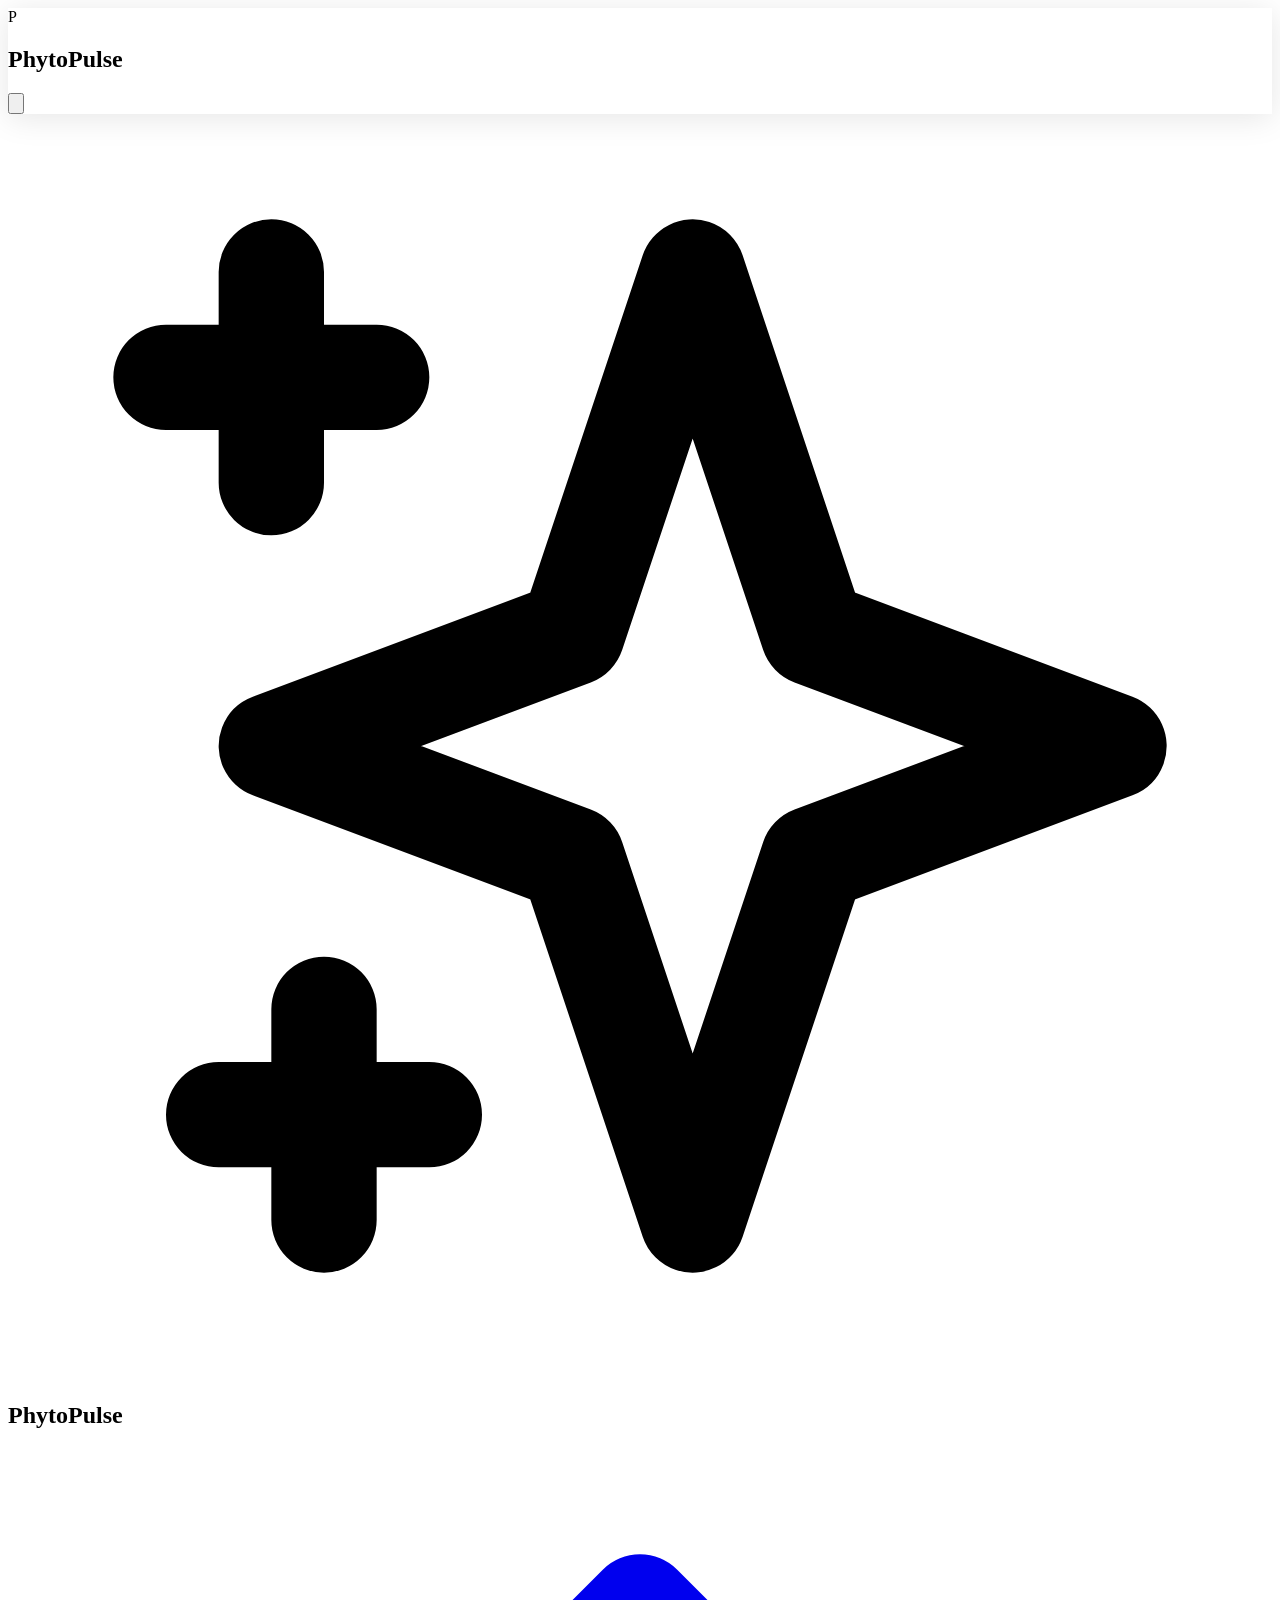
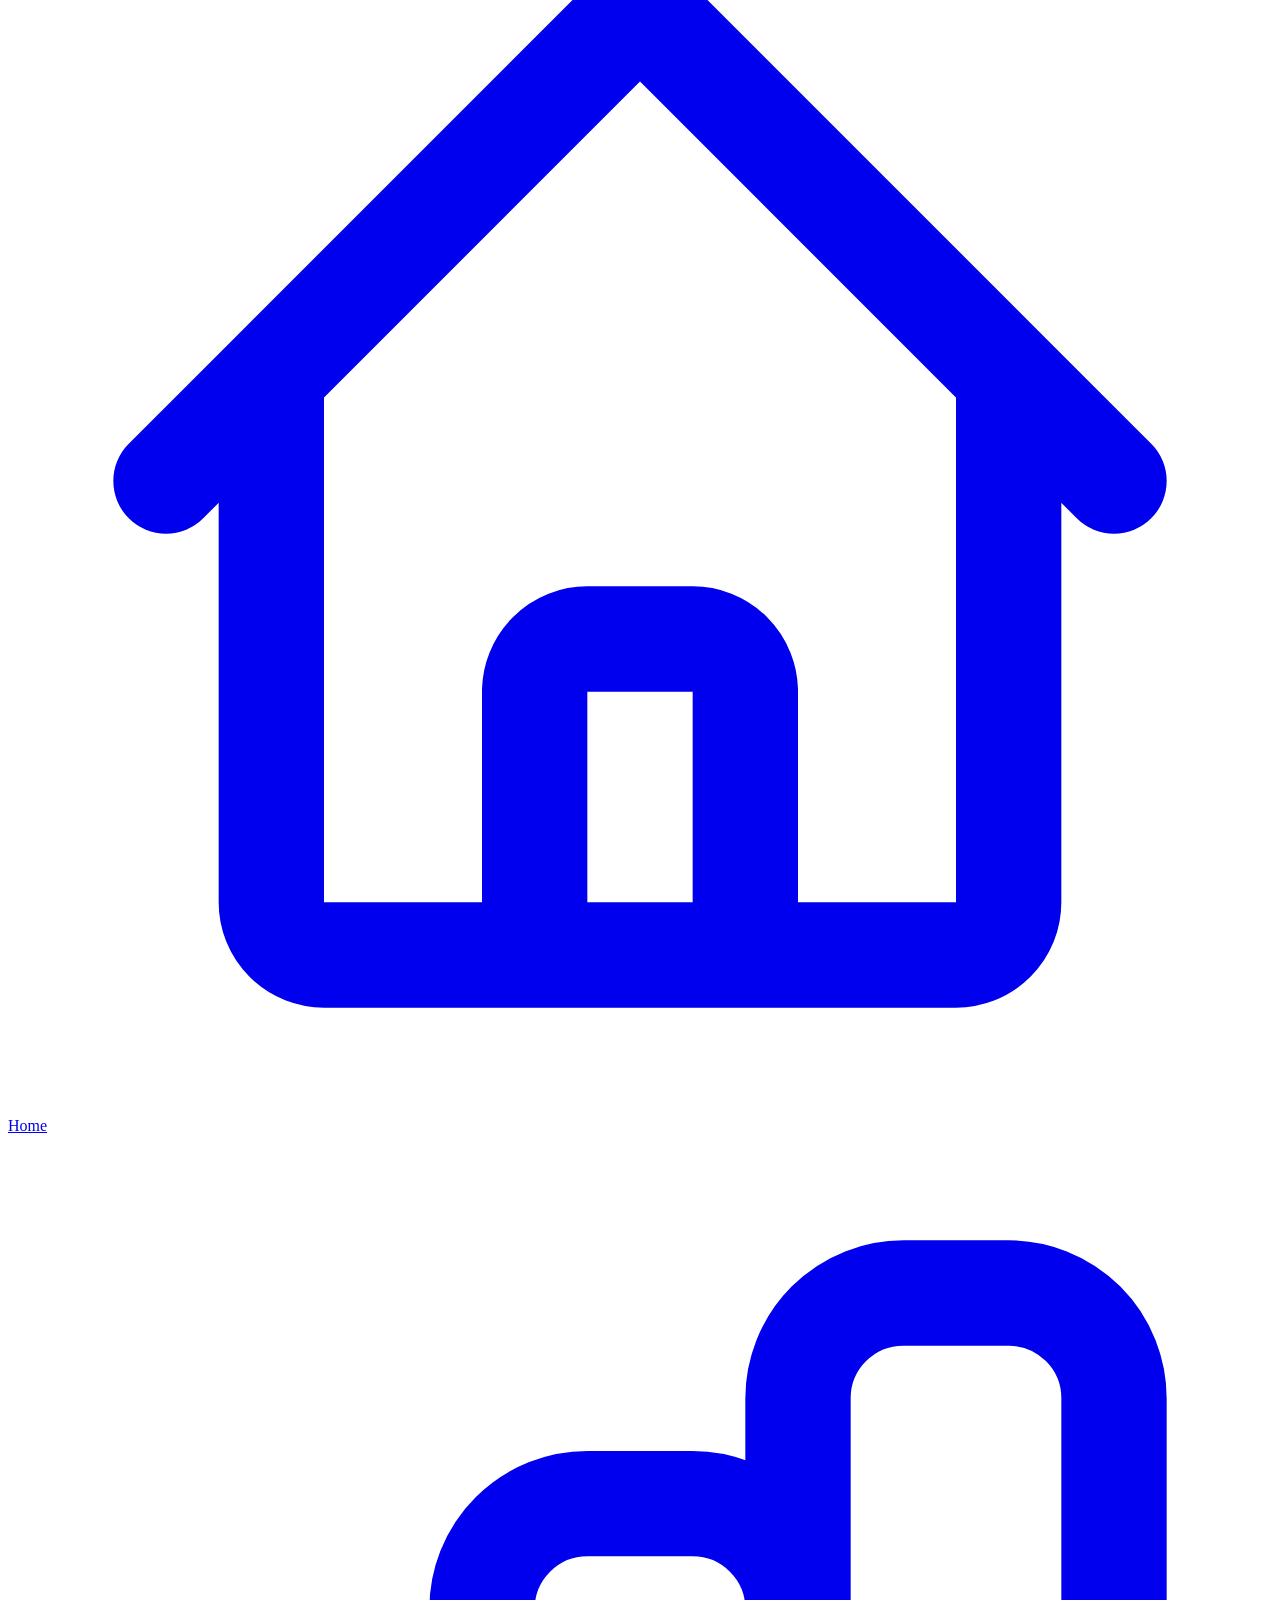
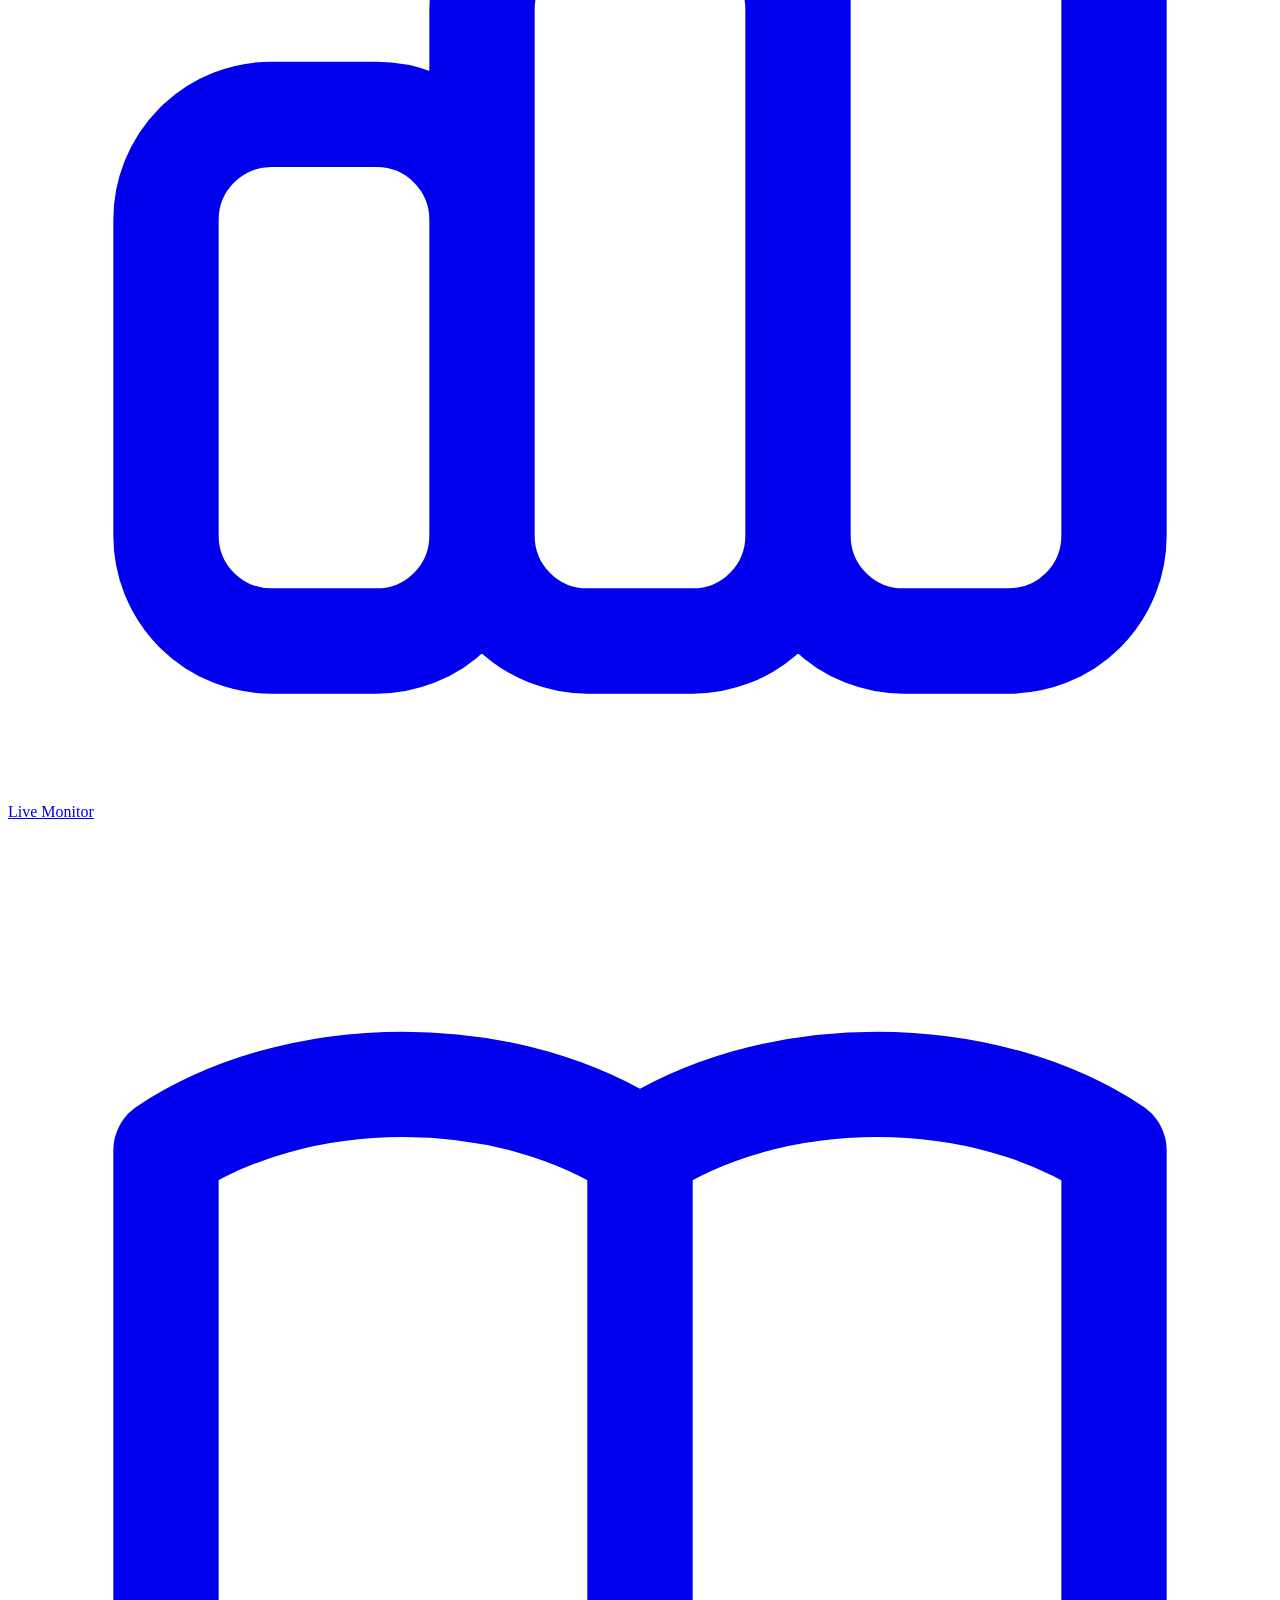
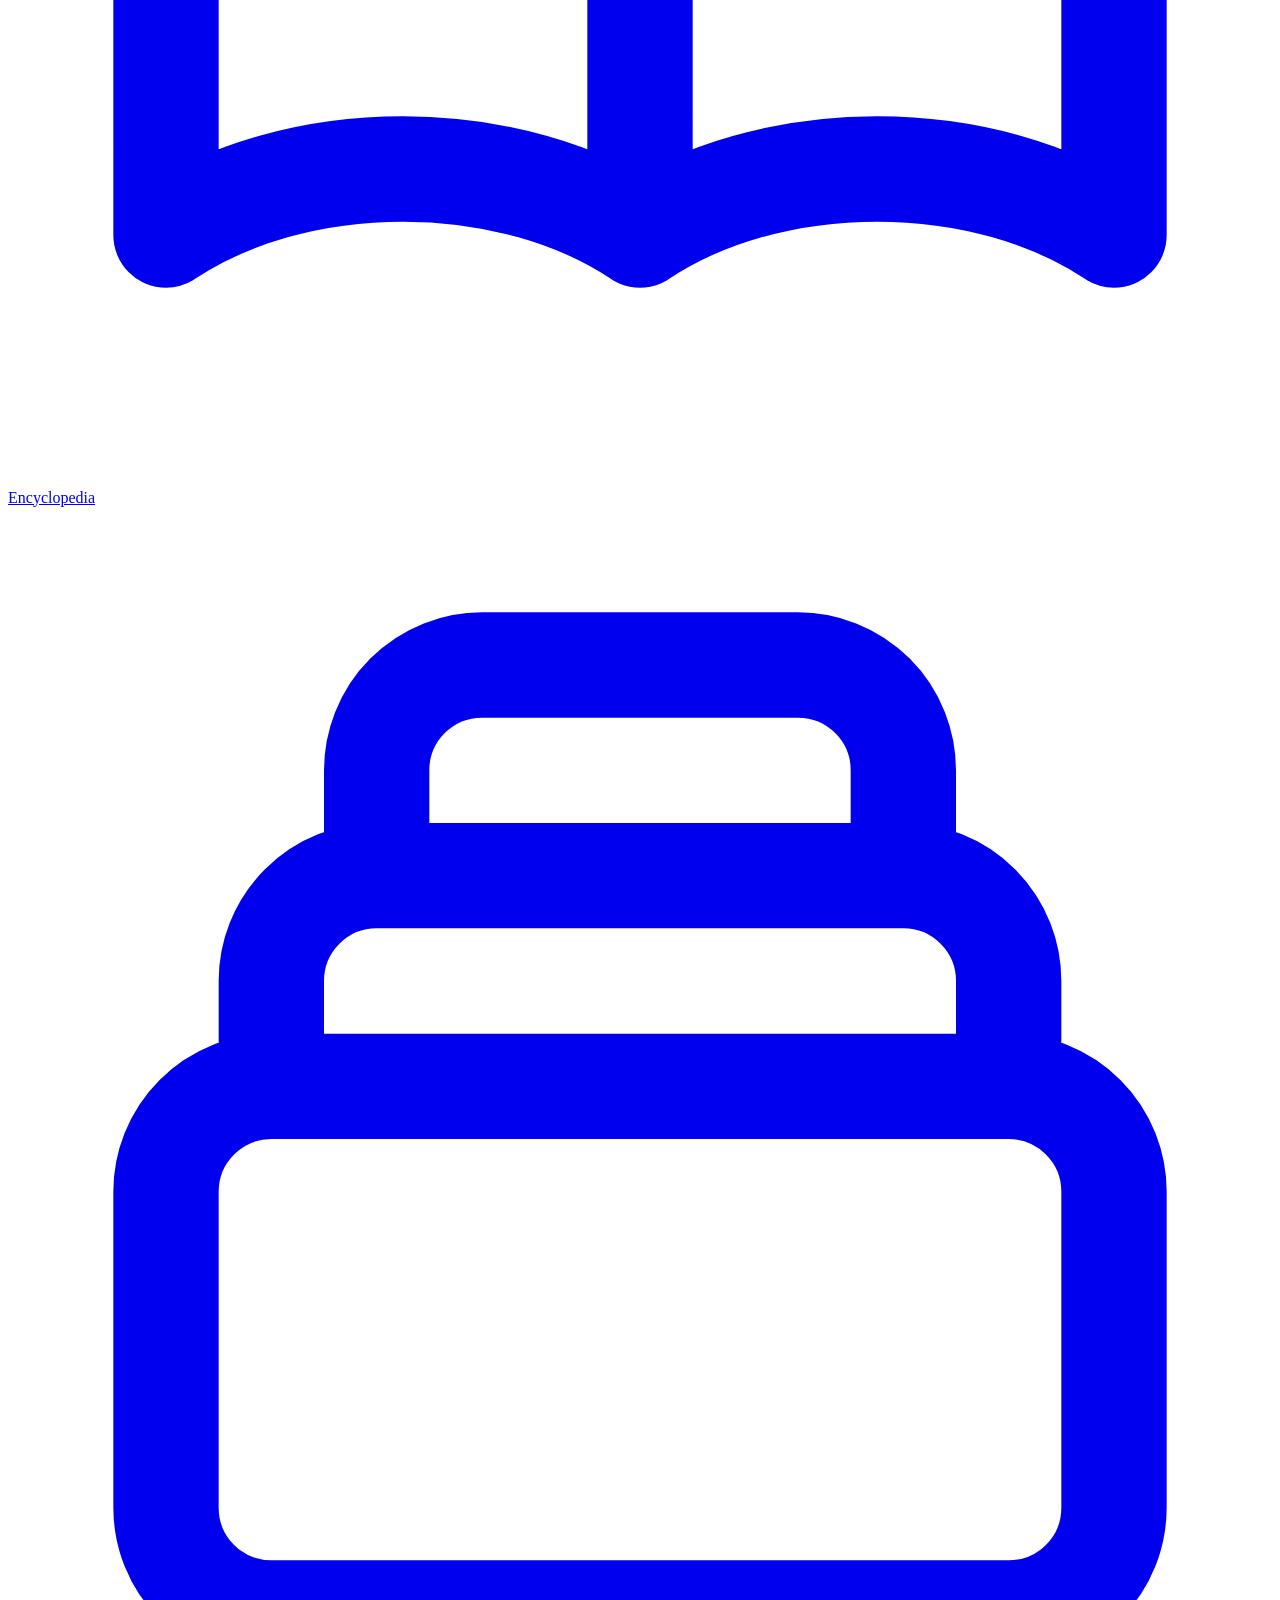
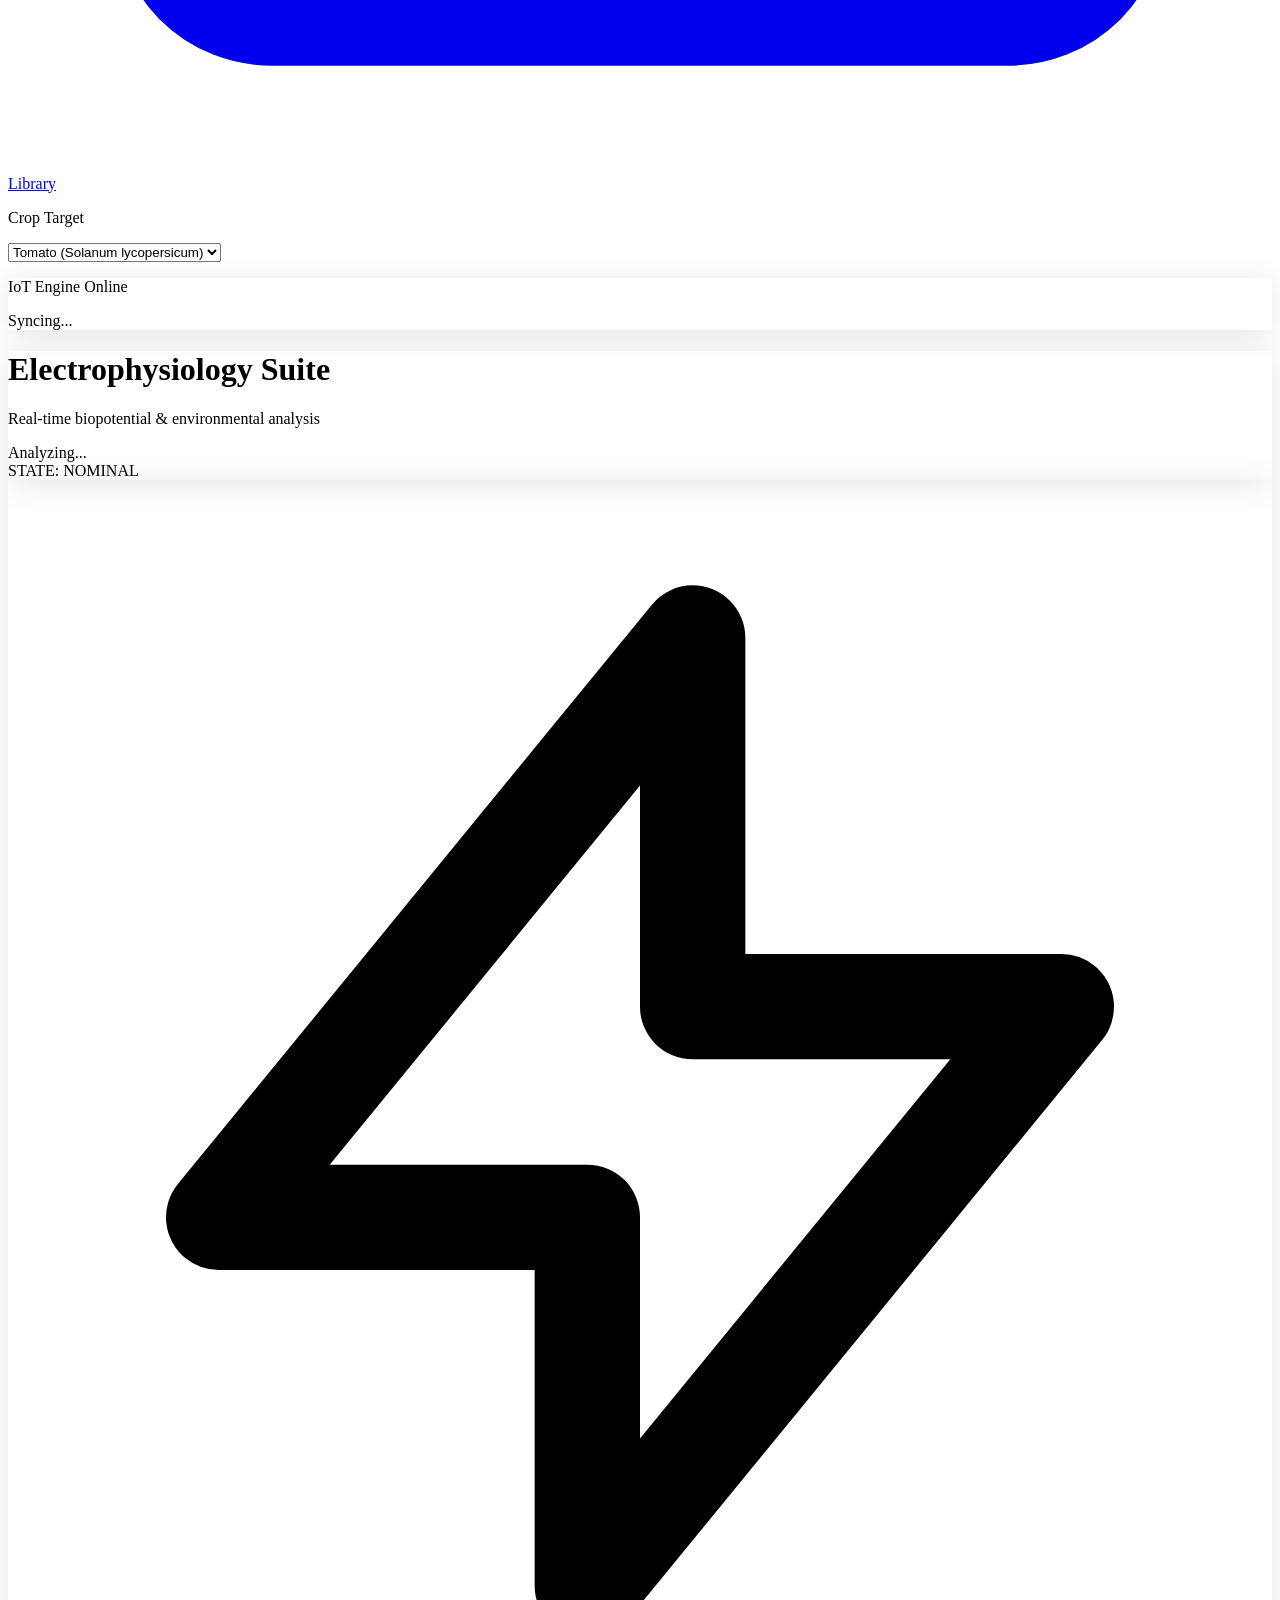
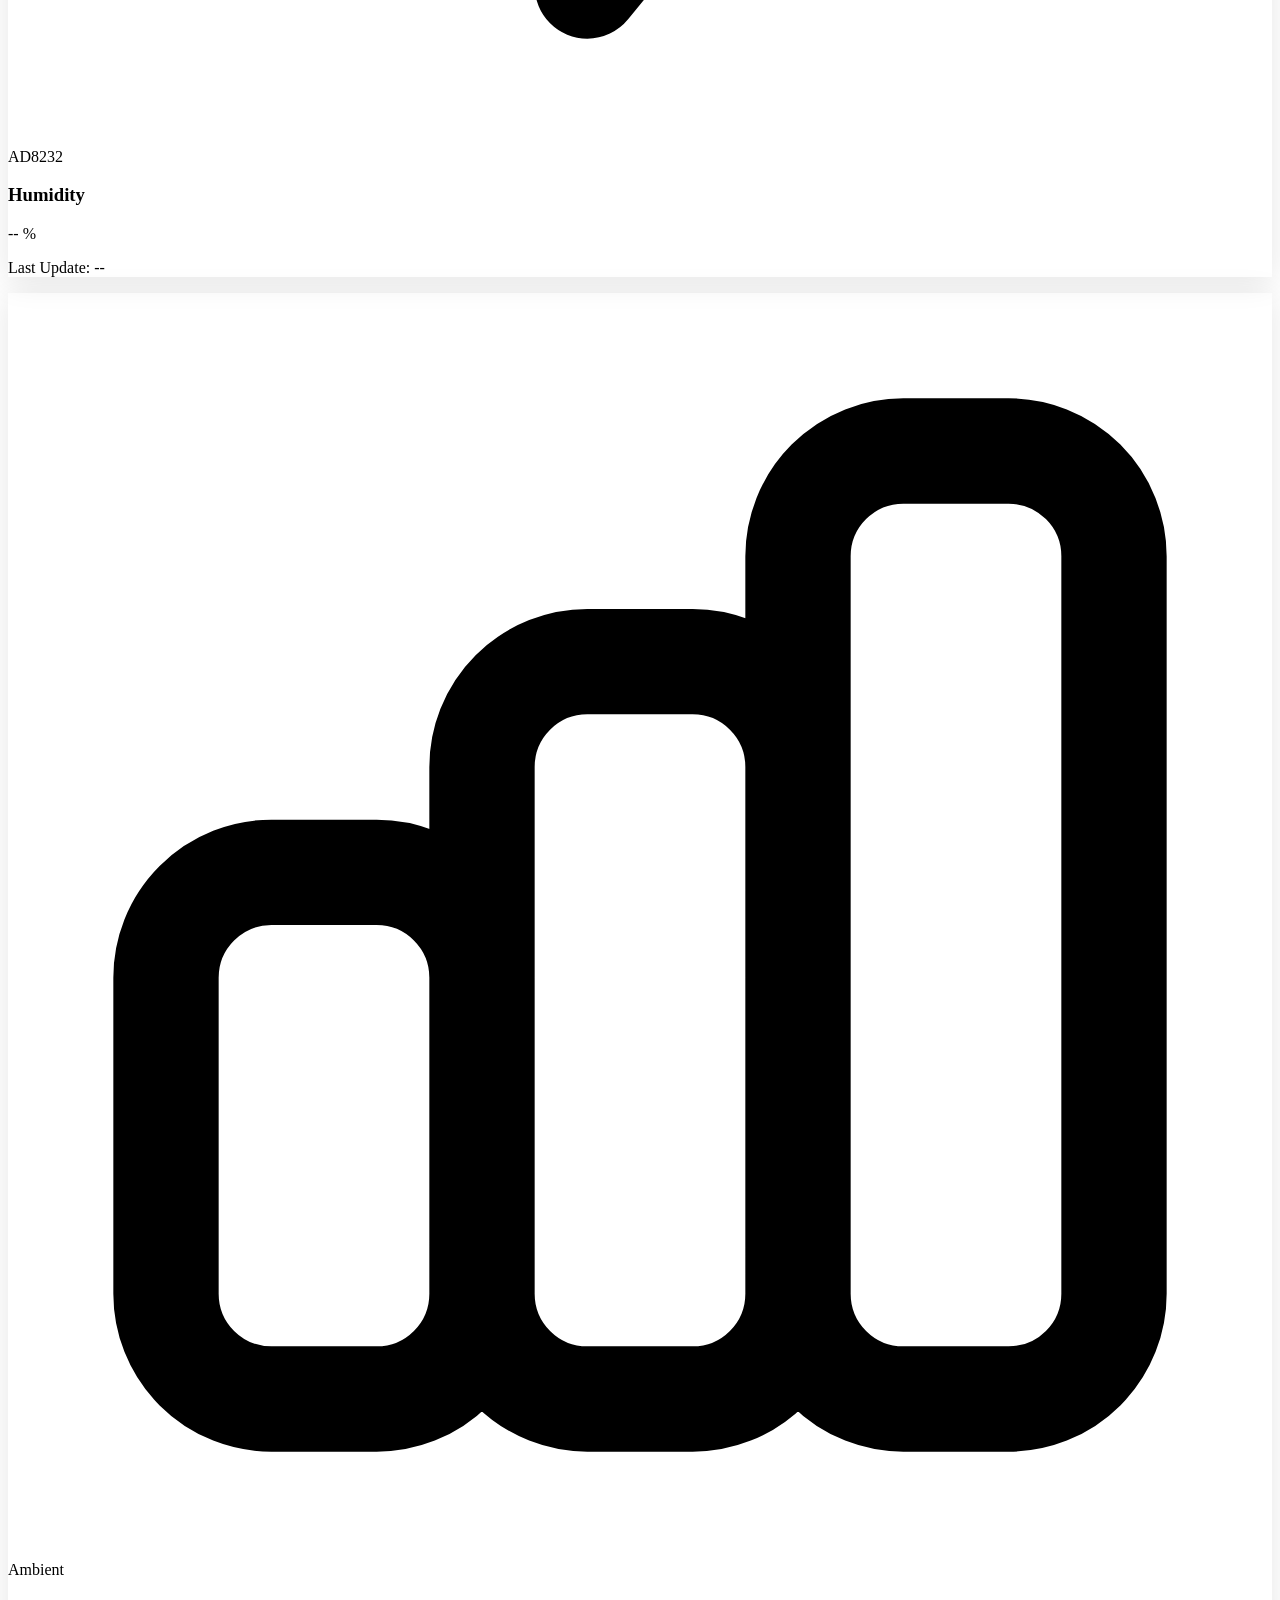
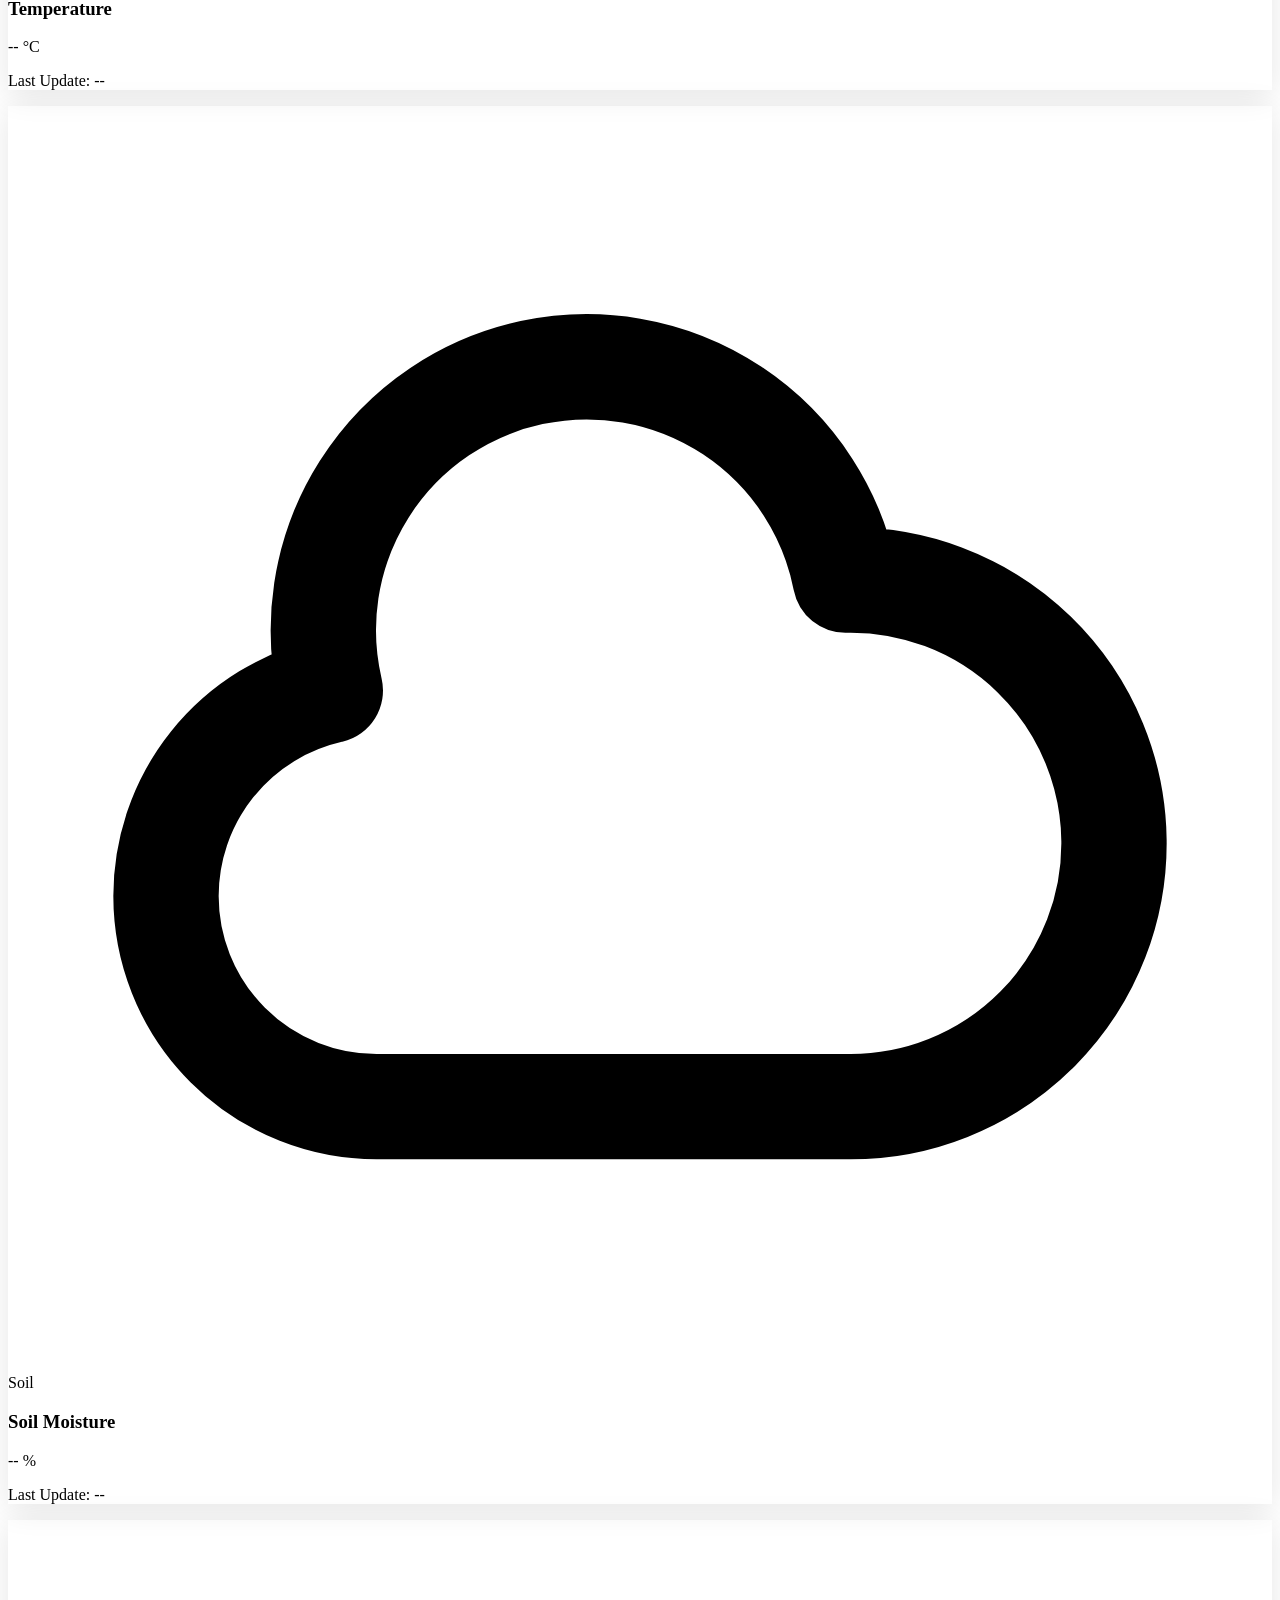
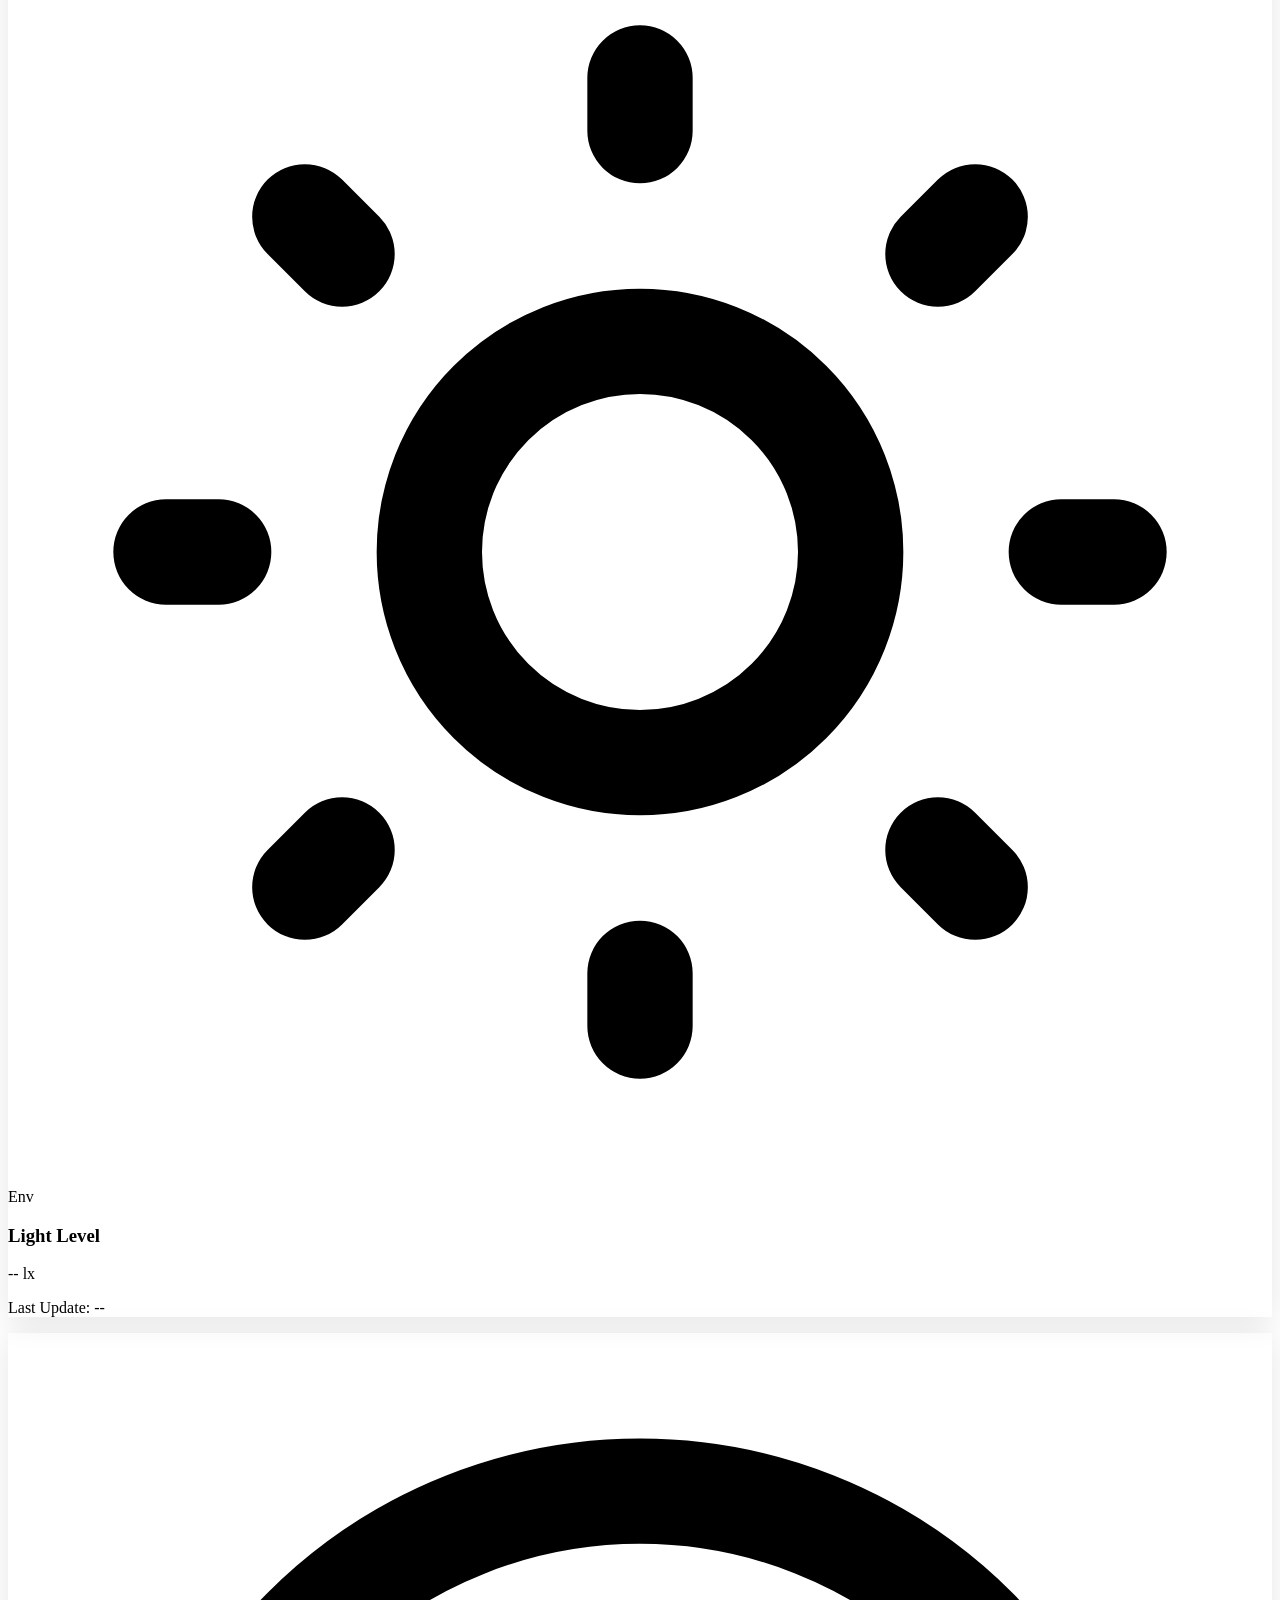
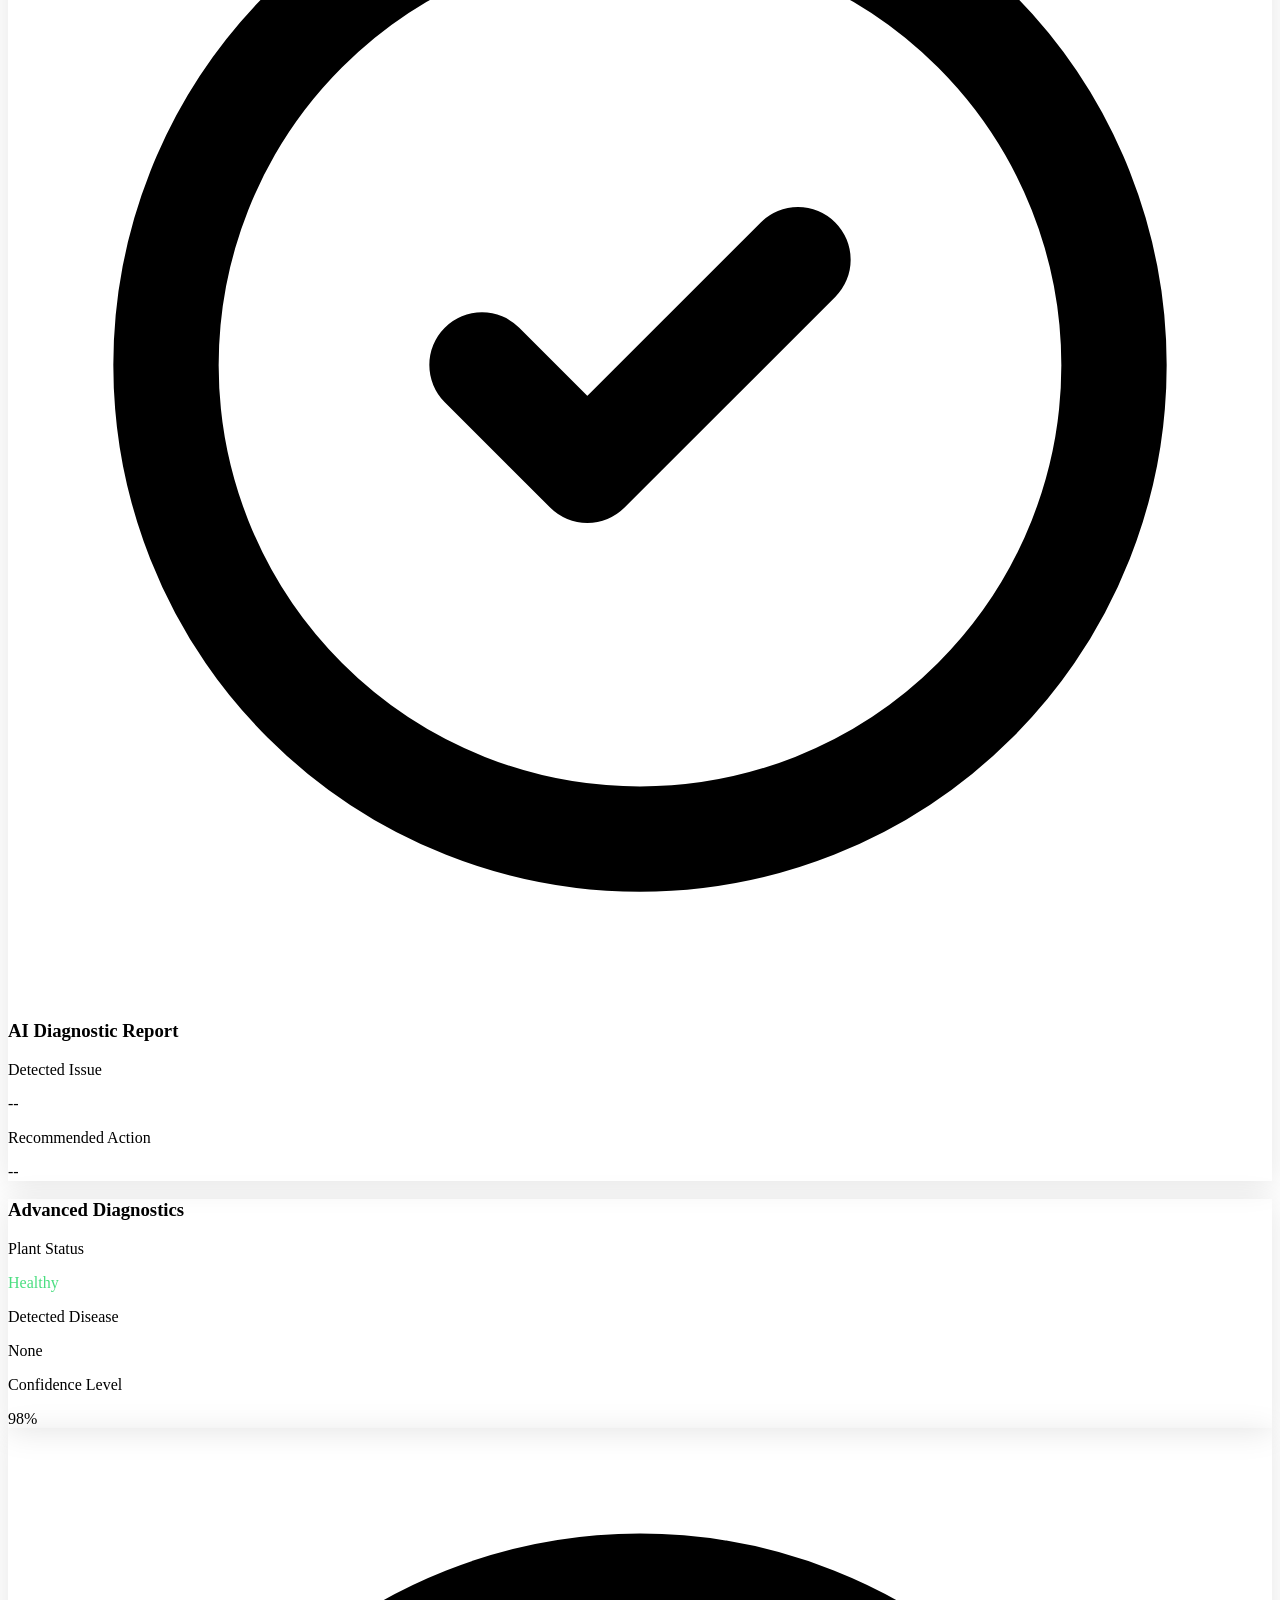
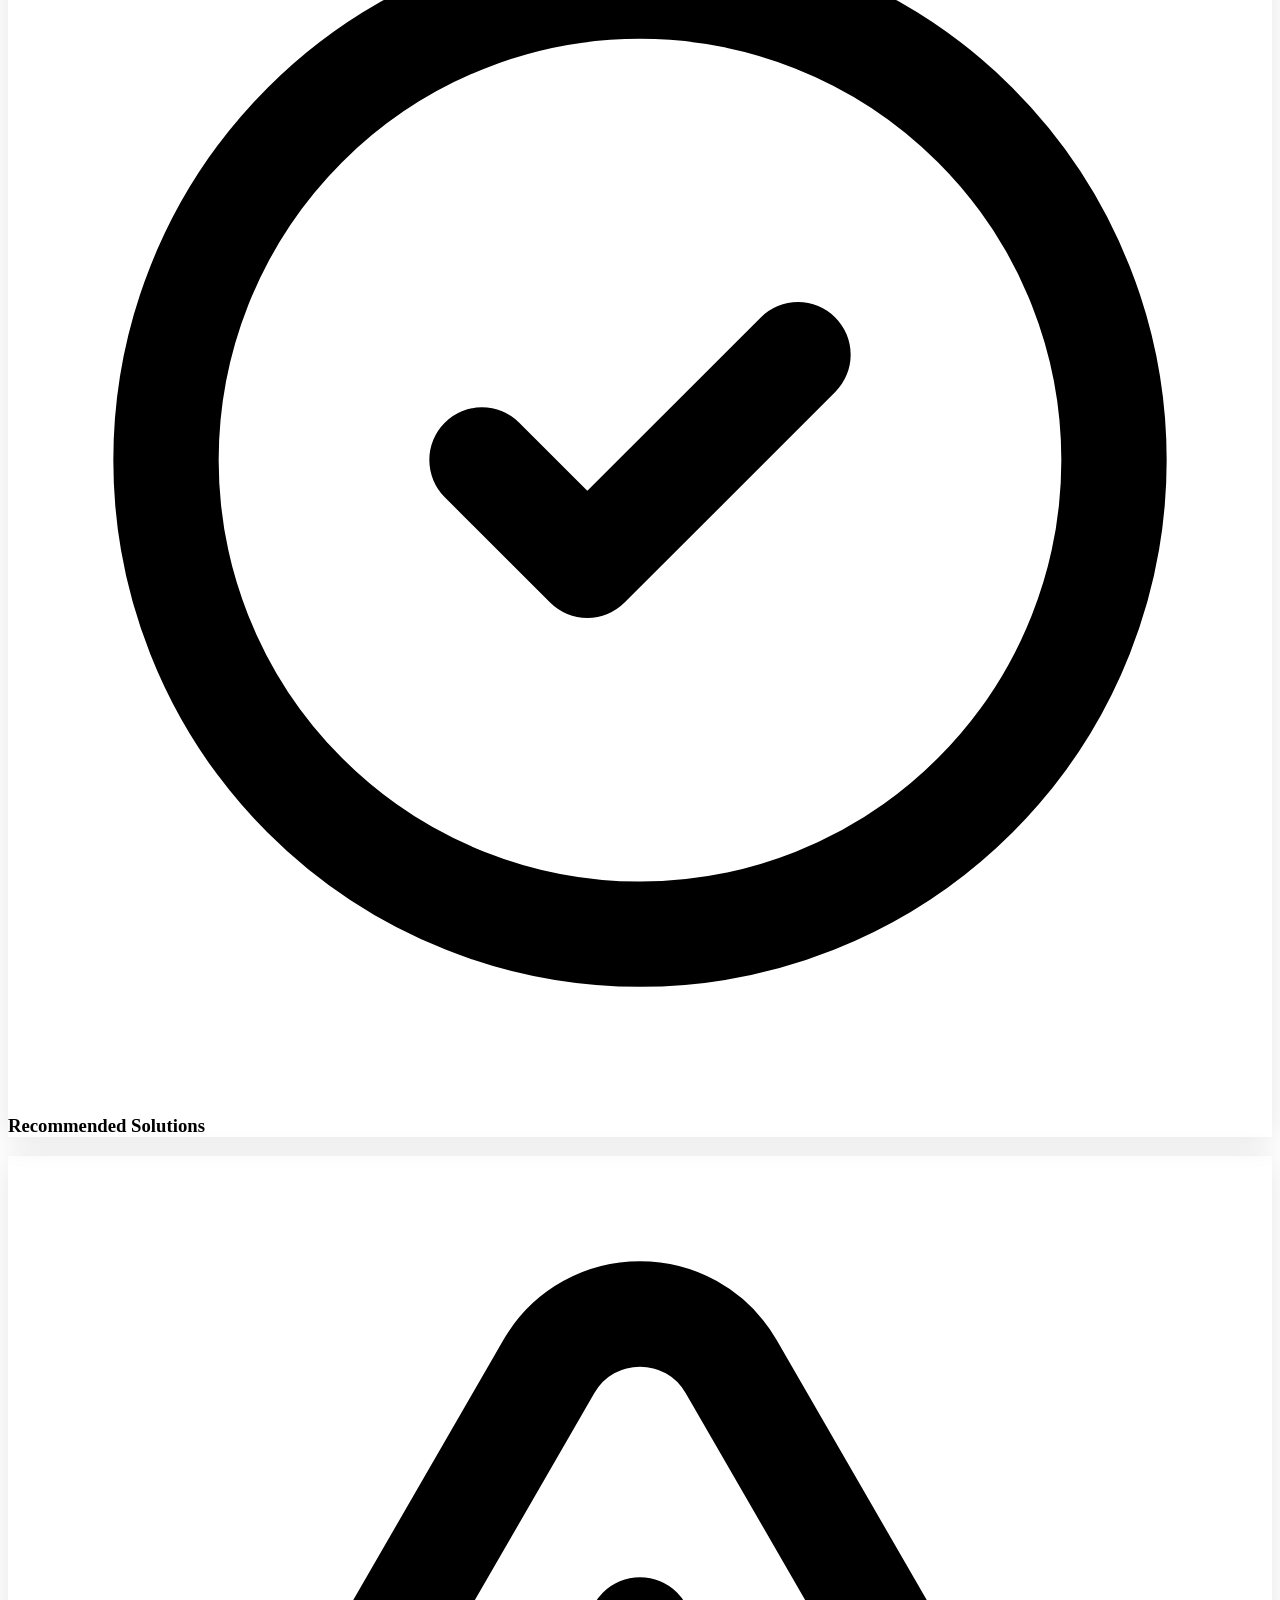
==== commit ec85e744: "Integrated AI Diagnostic Engine for crop stress" ====
--- a/dashboard.html
+++ b/dashboard.html
@@ -272,6 +272,29 @@
                     <p class="text-[9px] text-slate-500 mt-2">Last Update: <span id="seen-light">--</span></p>
                 </div>
             </div>
+
+            <!-- AI Diagnostic Report Card -->
+            <div id="diagnostic-output" class="glass-panel border border-white/10 rounded-2xl p-6 relative overflow-hidden group transition-all duration-300">
+                <div class="absolute -right-4 -top-4 w-24 h-24 bg-brand-light/5 rounded-full blur-2xl group-hover:bg-brand-light/10 transition-all"></div>
+                <div class="flex items-center gap-3 mb-4">
+                    <div class="p-2 bg-brand-light/10 rounded-lg text-brand-light">
+                        <svg class="w-5 h-5" fill="none" stroke="currentColor" viewBox="0 0 24 24">
+                            <path stroke-linecap="round" stroke-linejoin="round" stroke-width="2" d="M9 12l2 2 4-4m6 2a9 9 0 11-18 0 9 9 0 0118 0z"></path>
+                        </svg>
+                    </div>
+                    <h3 class="text-white font-bold text-sm tracking-wide uppercase">AI Diagnostic Report</h3>
+                </div>
+                <div class="grid grid-cols-1 md:grid-cols-2 gap-6 relative z-10">
+                    <div>
+                        <p class="text-[10px] text-slate-500 uppercase tracking-wider mb-1">Detected Issue</p>
+                        <span id="detected-issue" class="text-lg font-bold text-white">--</span>
+                    </div>
+                    <div>
+                        <p class="text-[10px] text-slate-500 uppercase tracking-wider mb-1">Recommended Action</p>
+                        <span id="recommended-action" class="text-sm font-medium text-slate-300">--</span>
+                    </div>
+                </div>
+            </div>
             
             <!-- Advanced Diagnostics Card -->
             <div class="glass-panel border border-white/10 rounded-2xl p-6 relative overflow-hidden group">
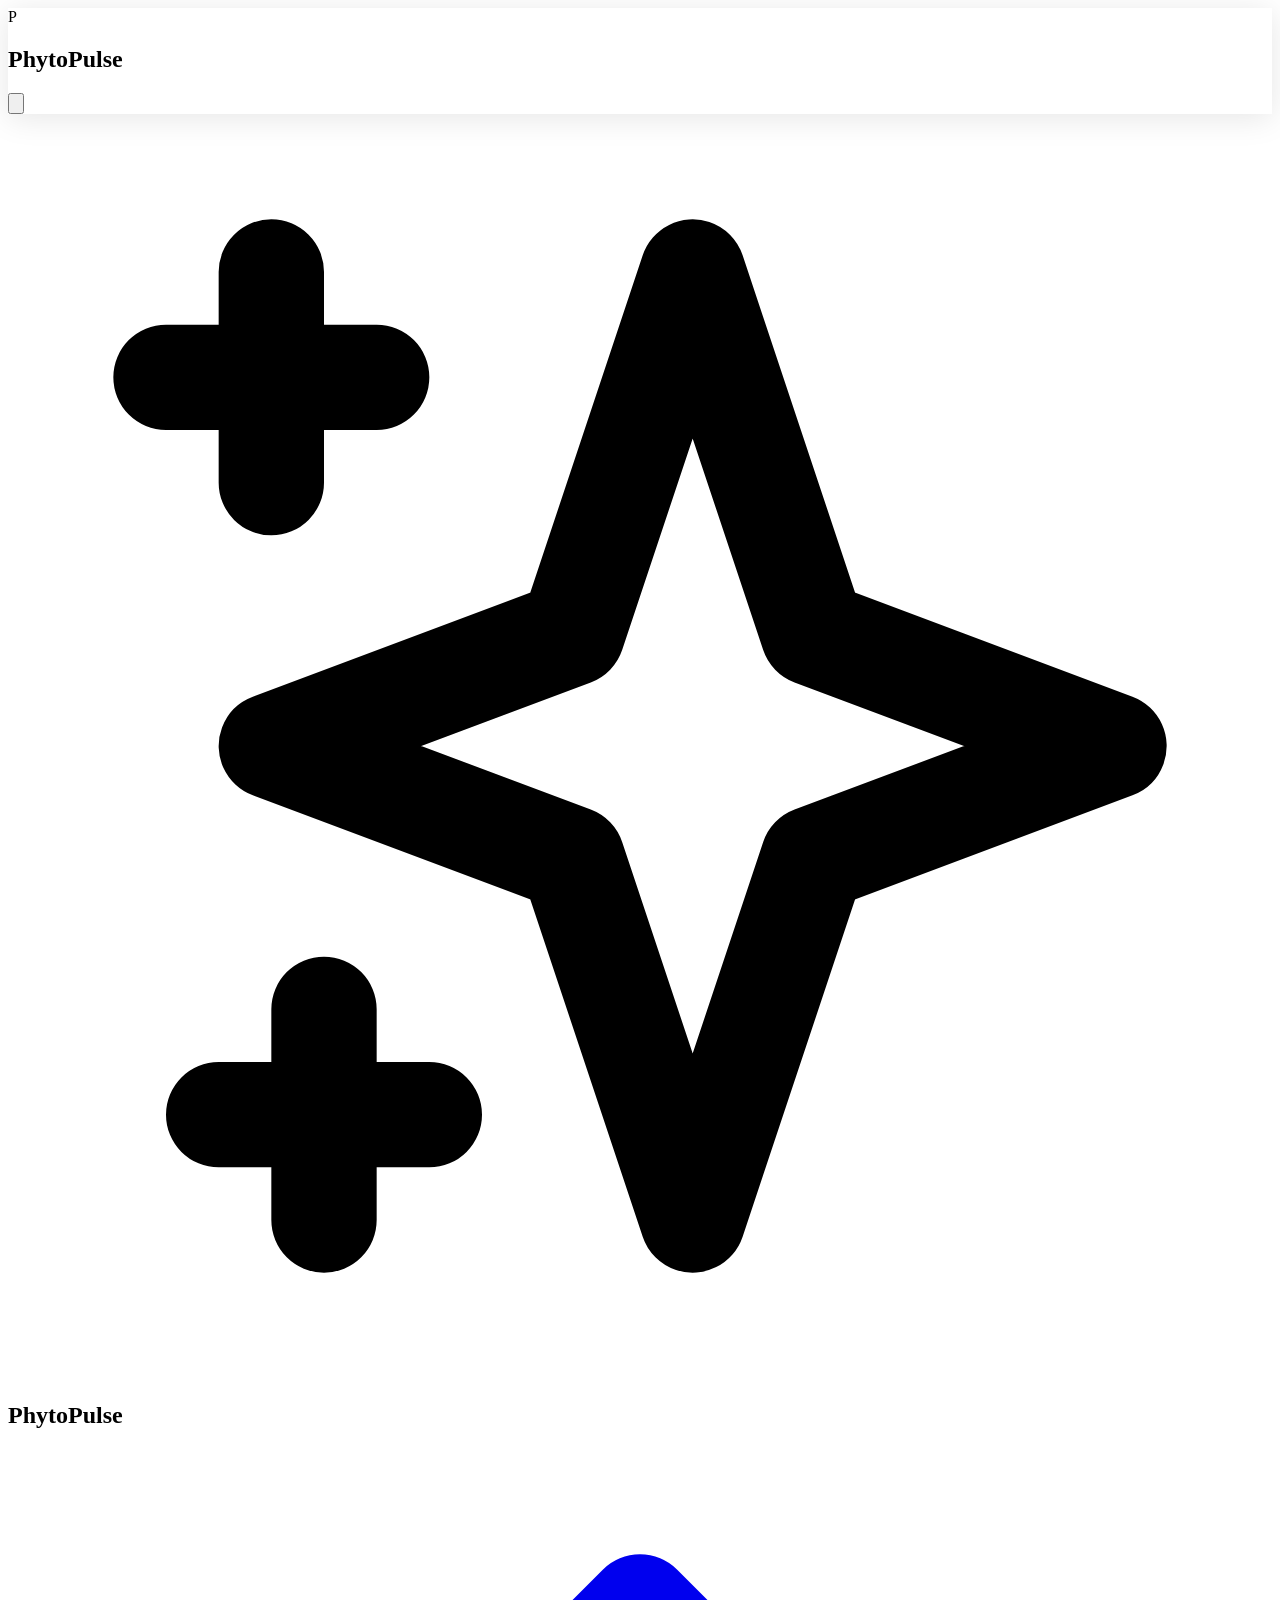
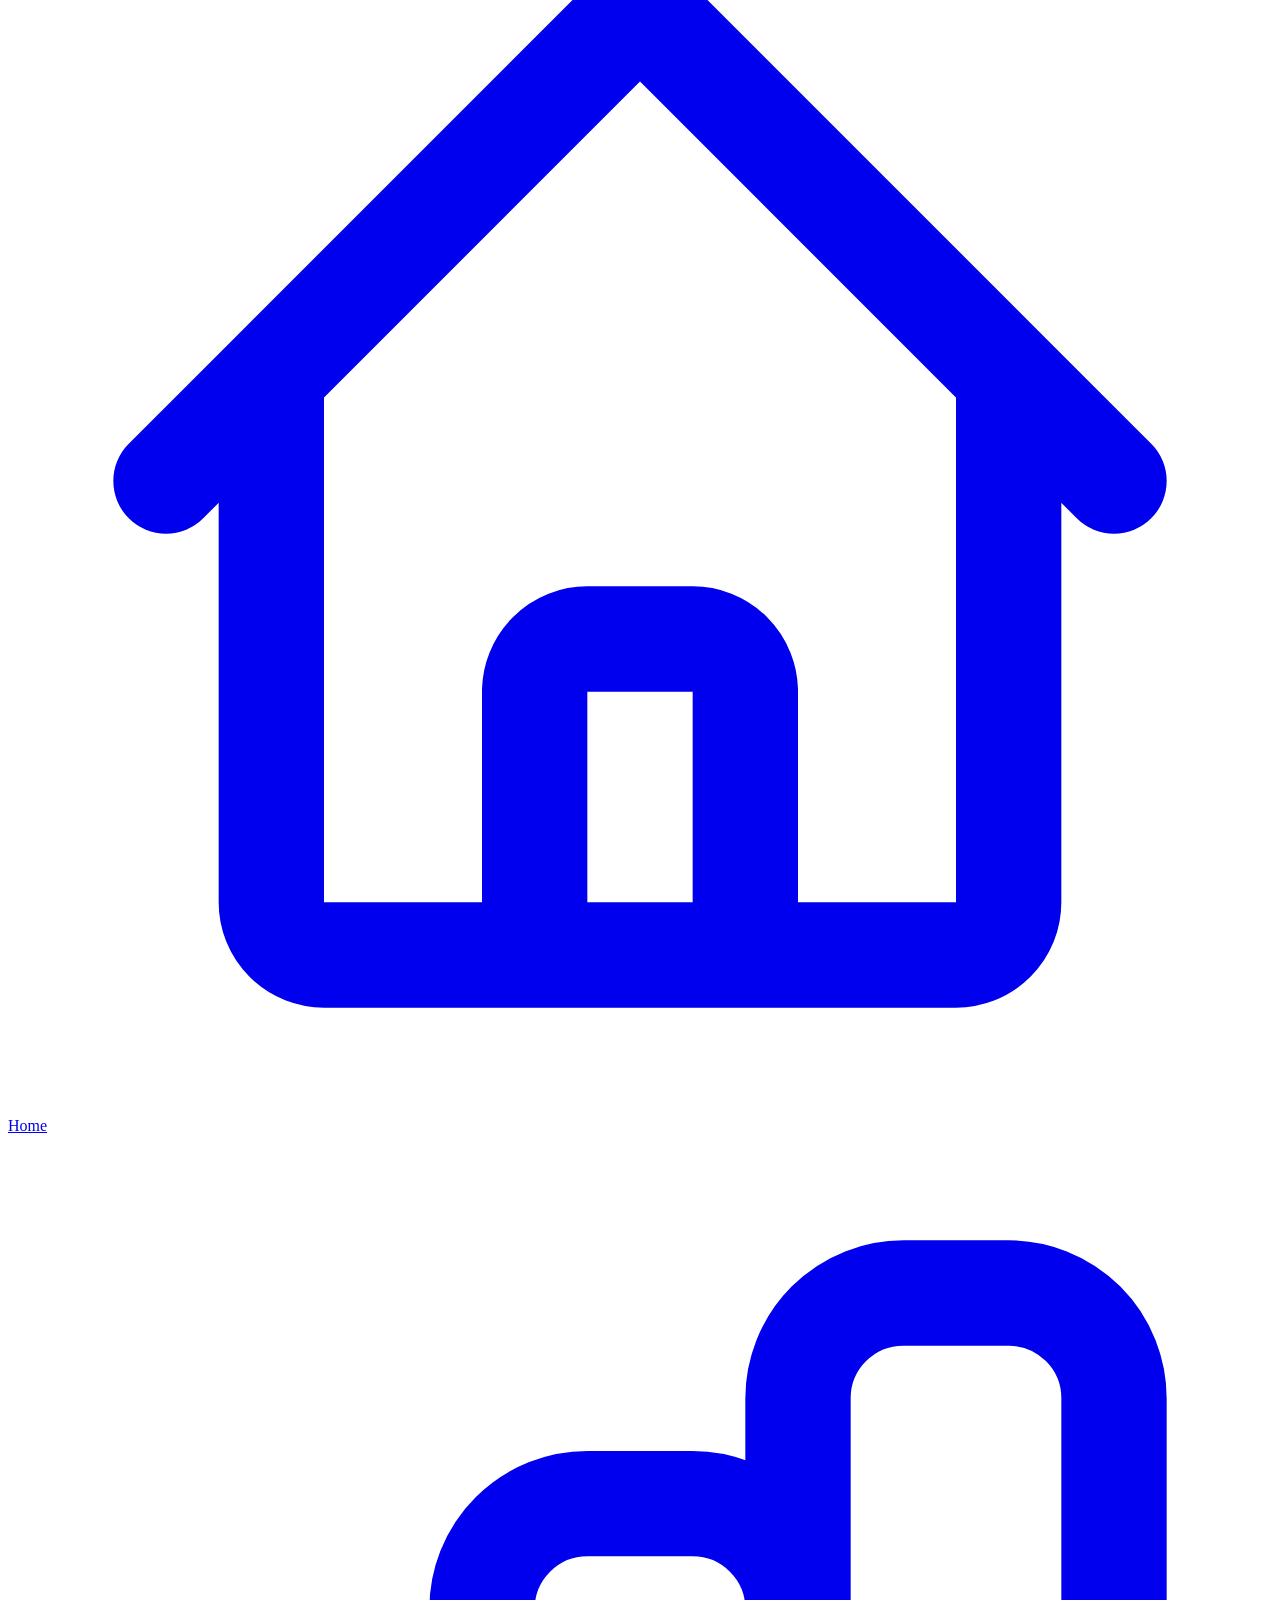
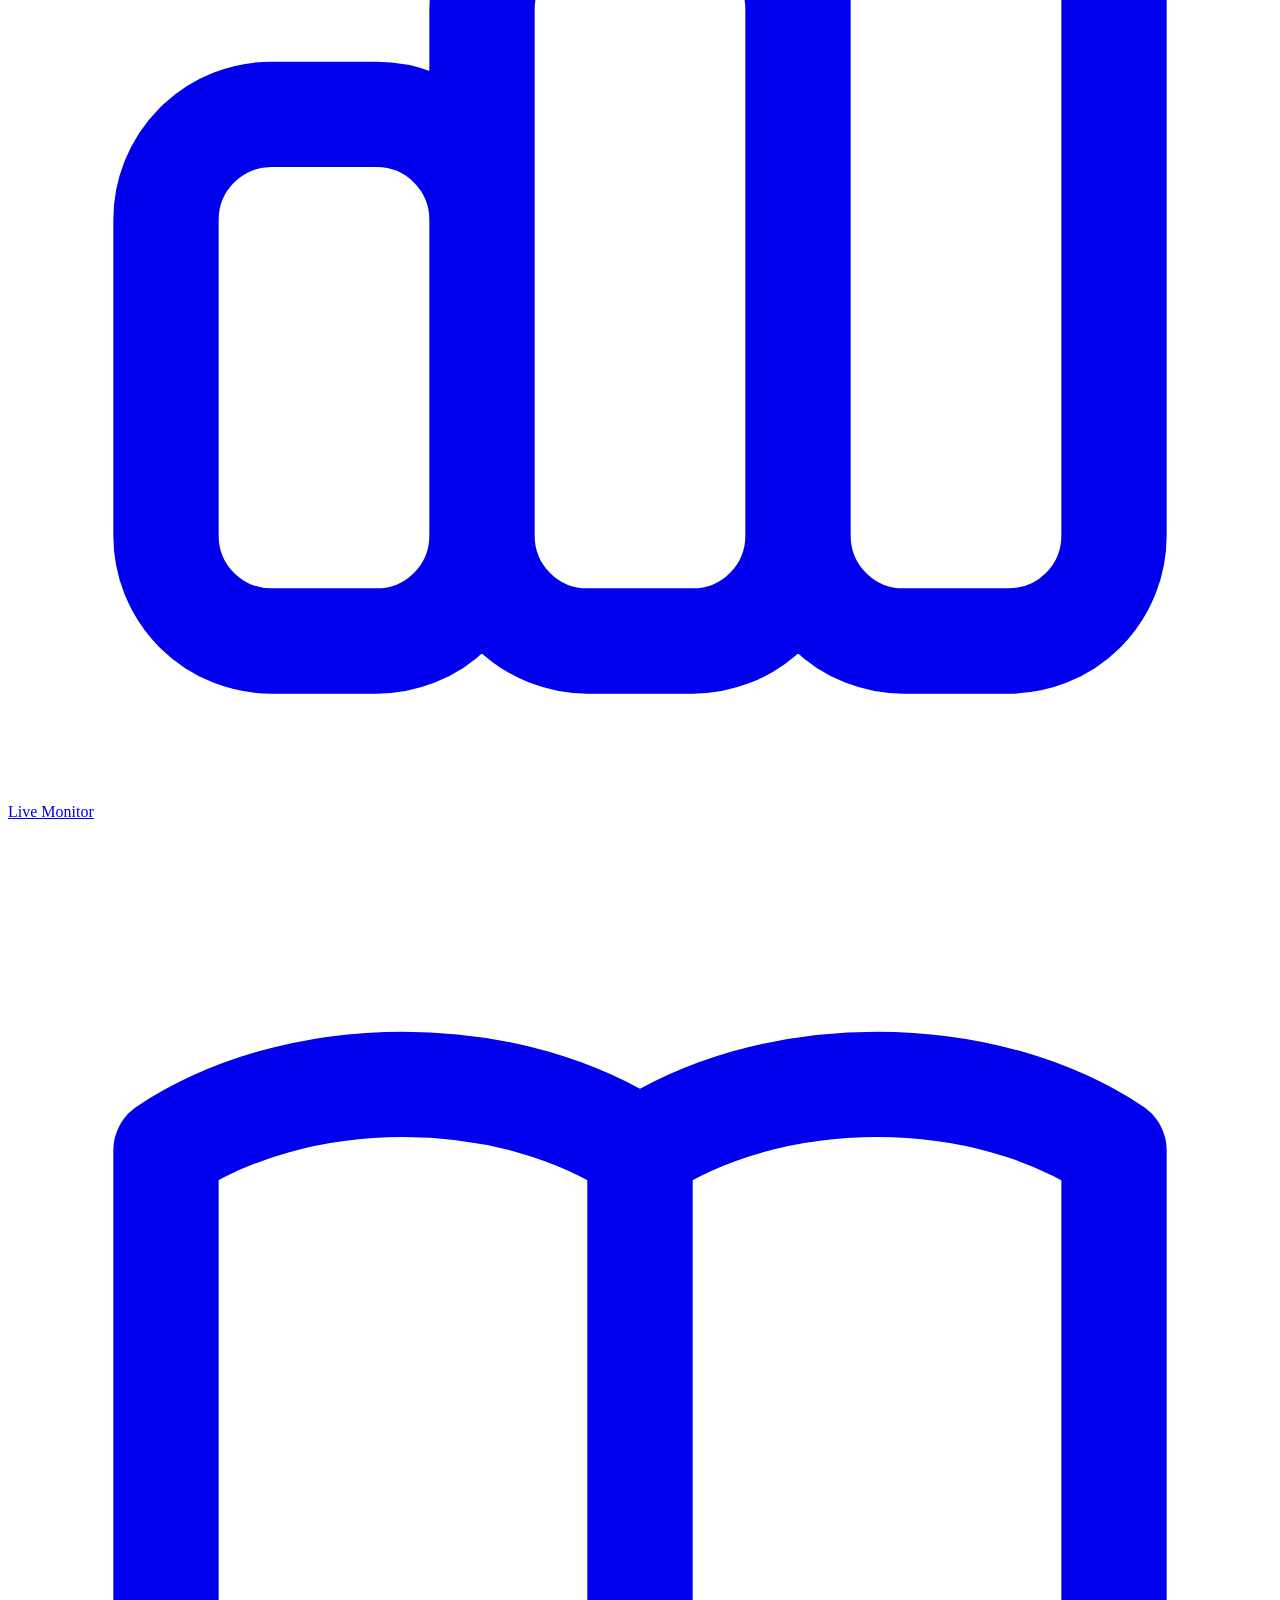
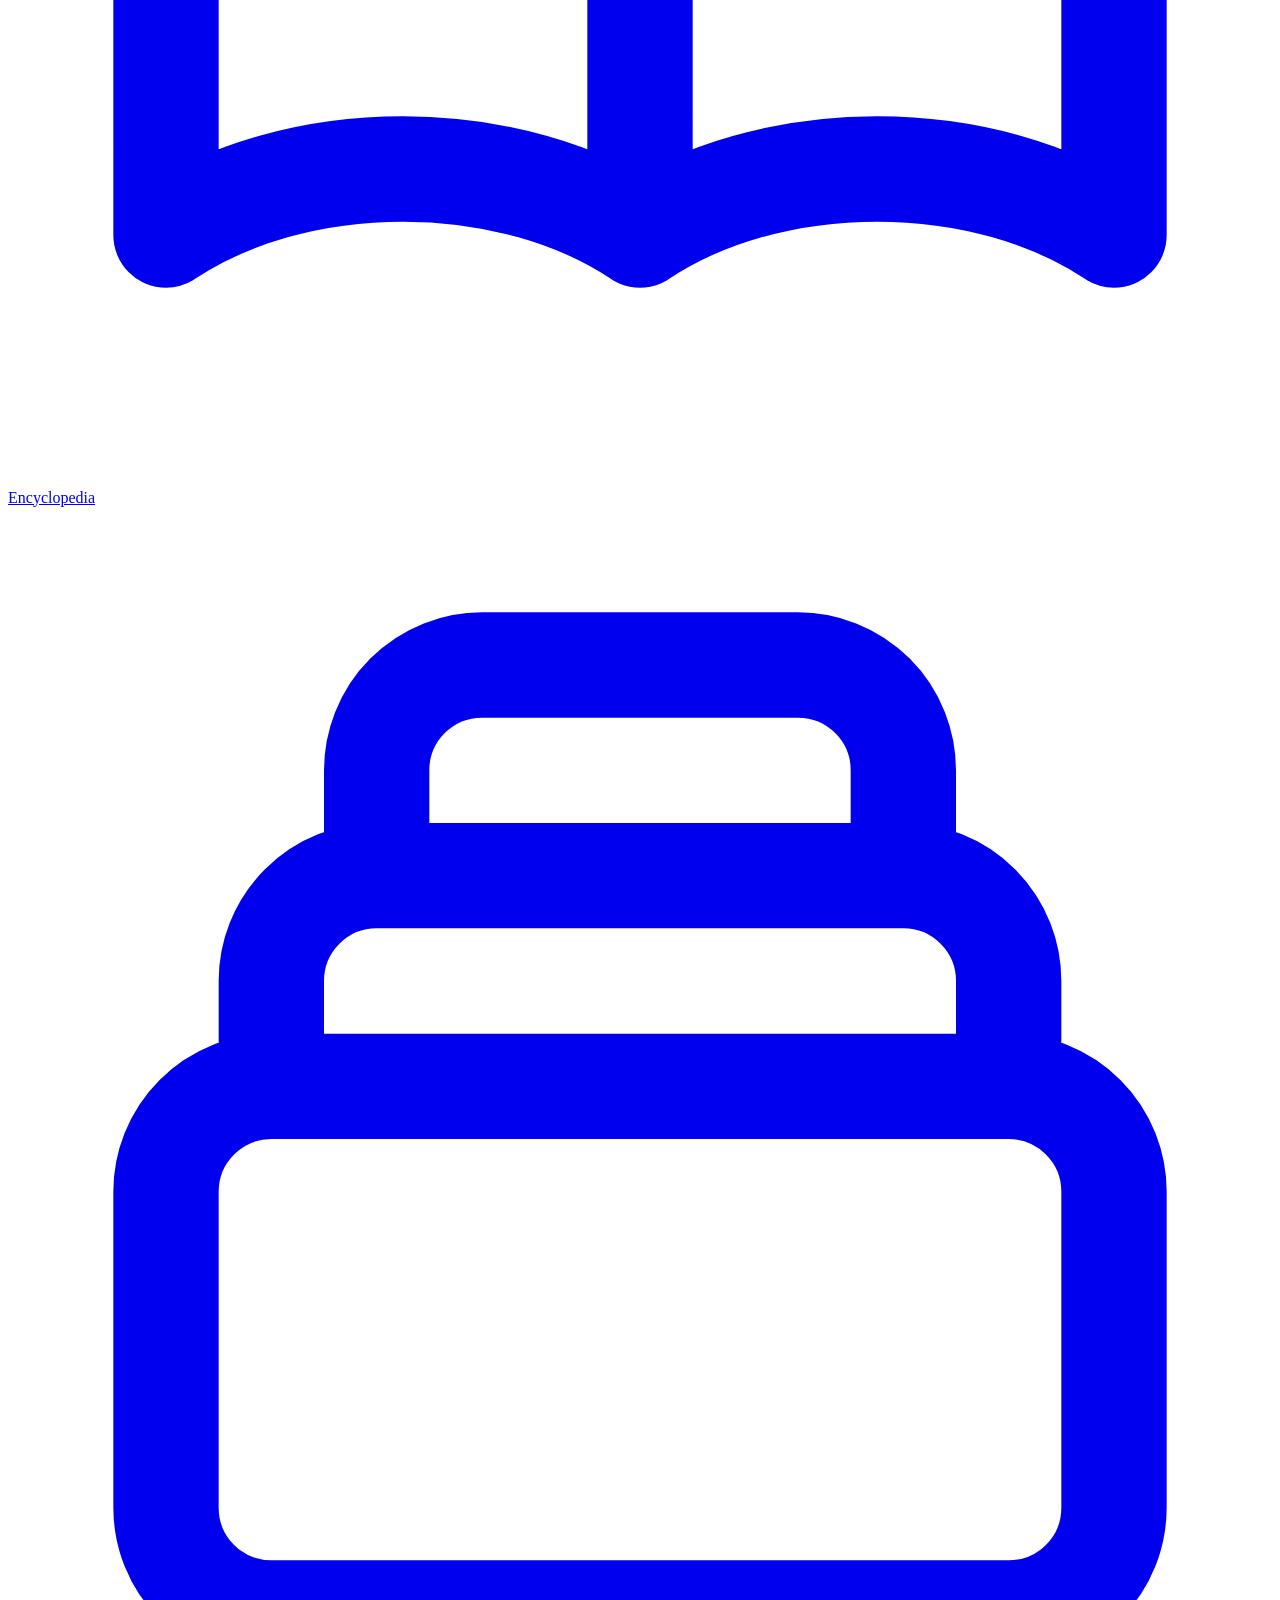
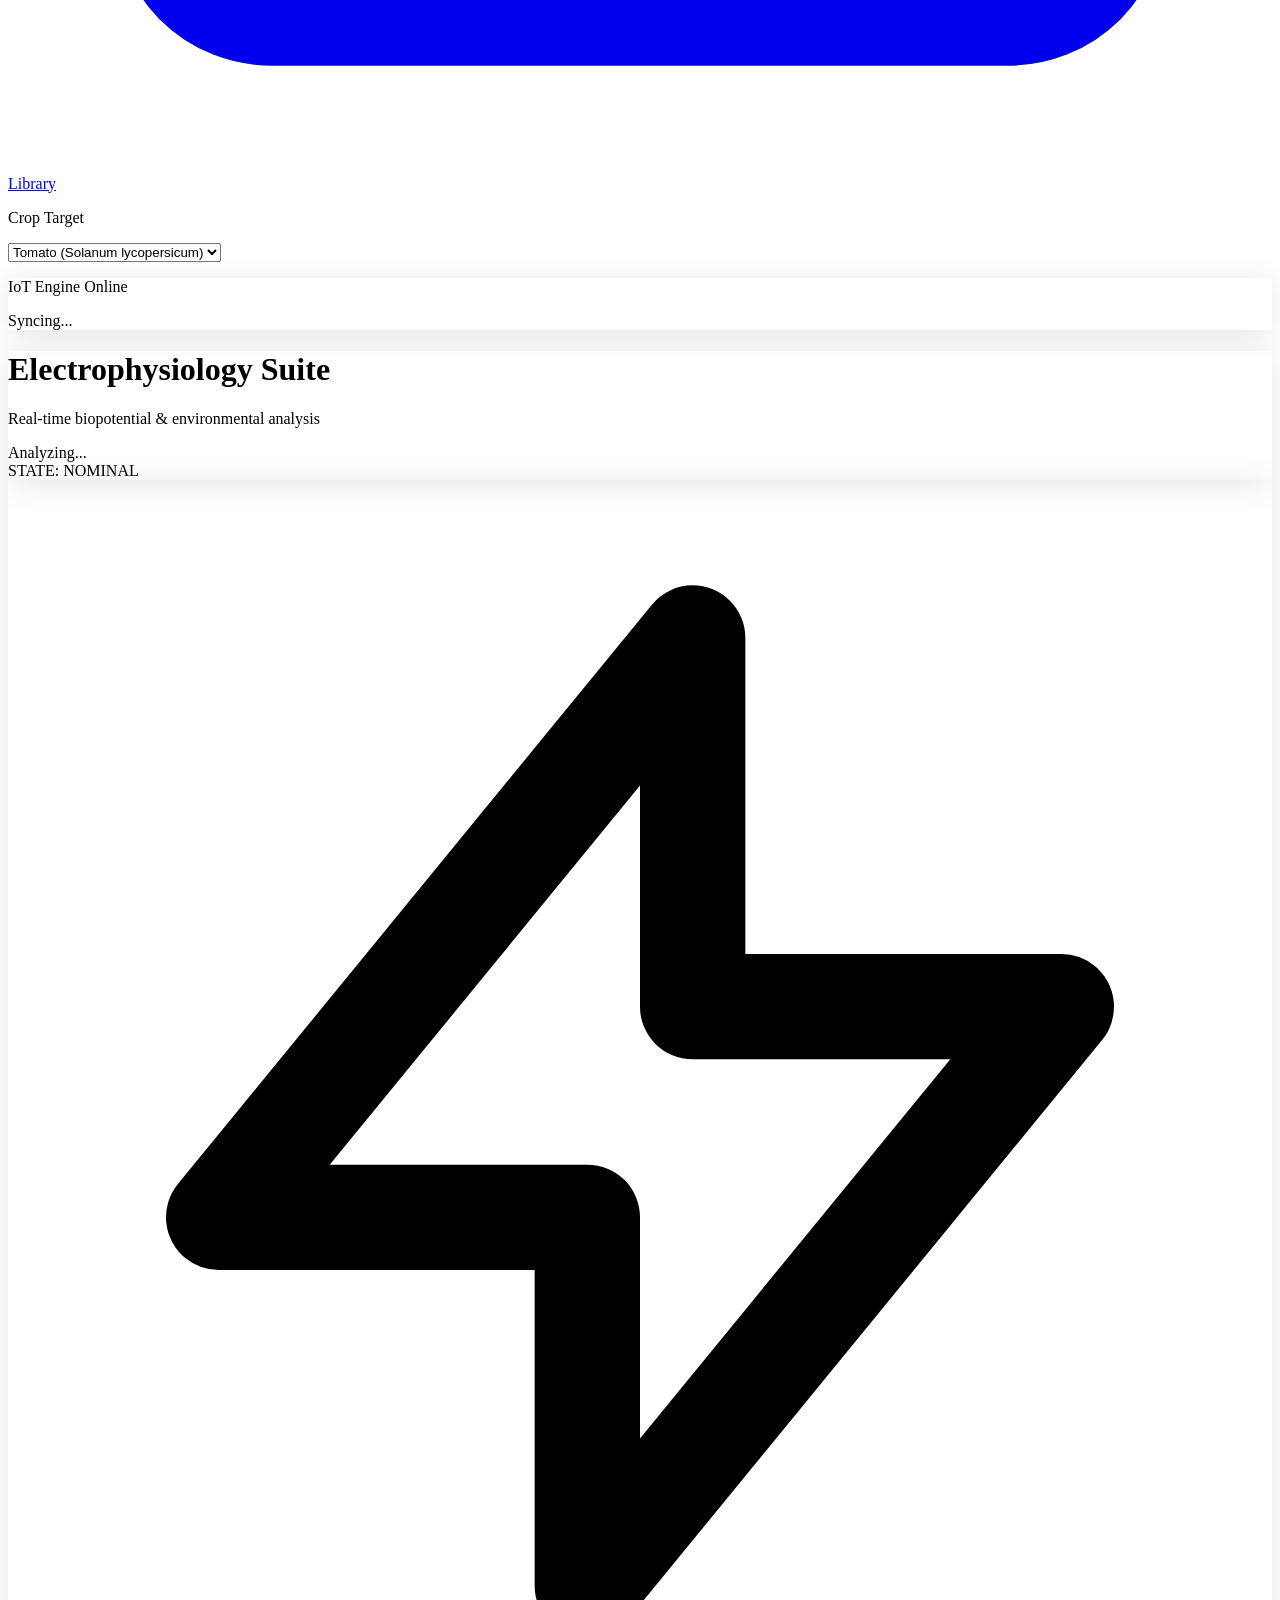
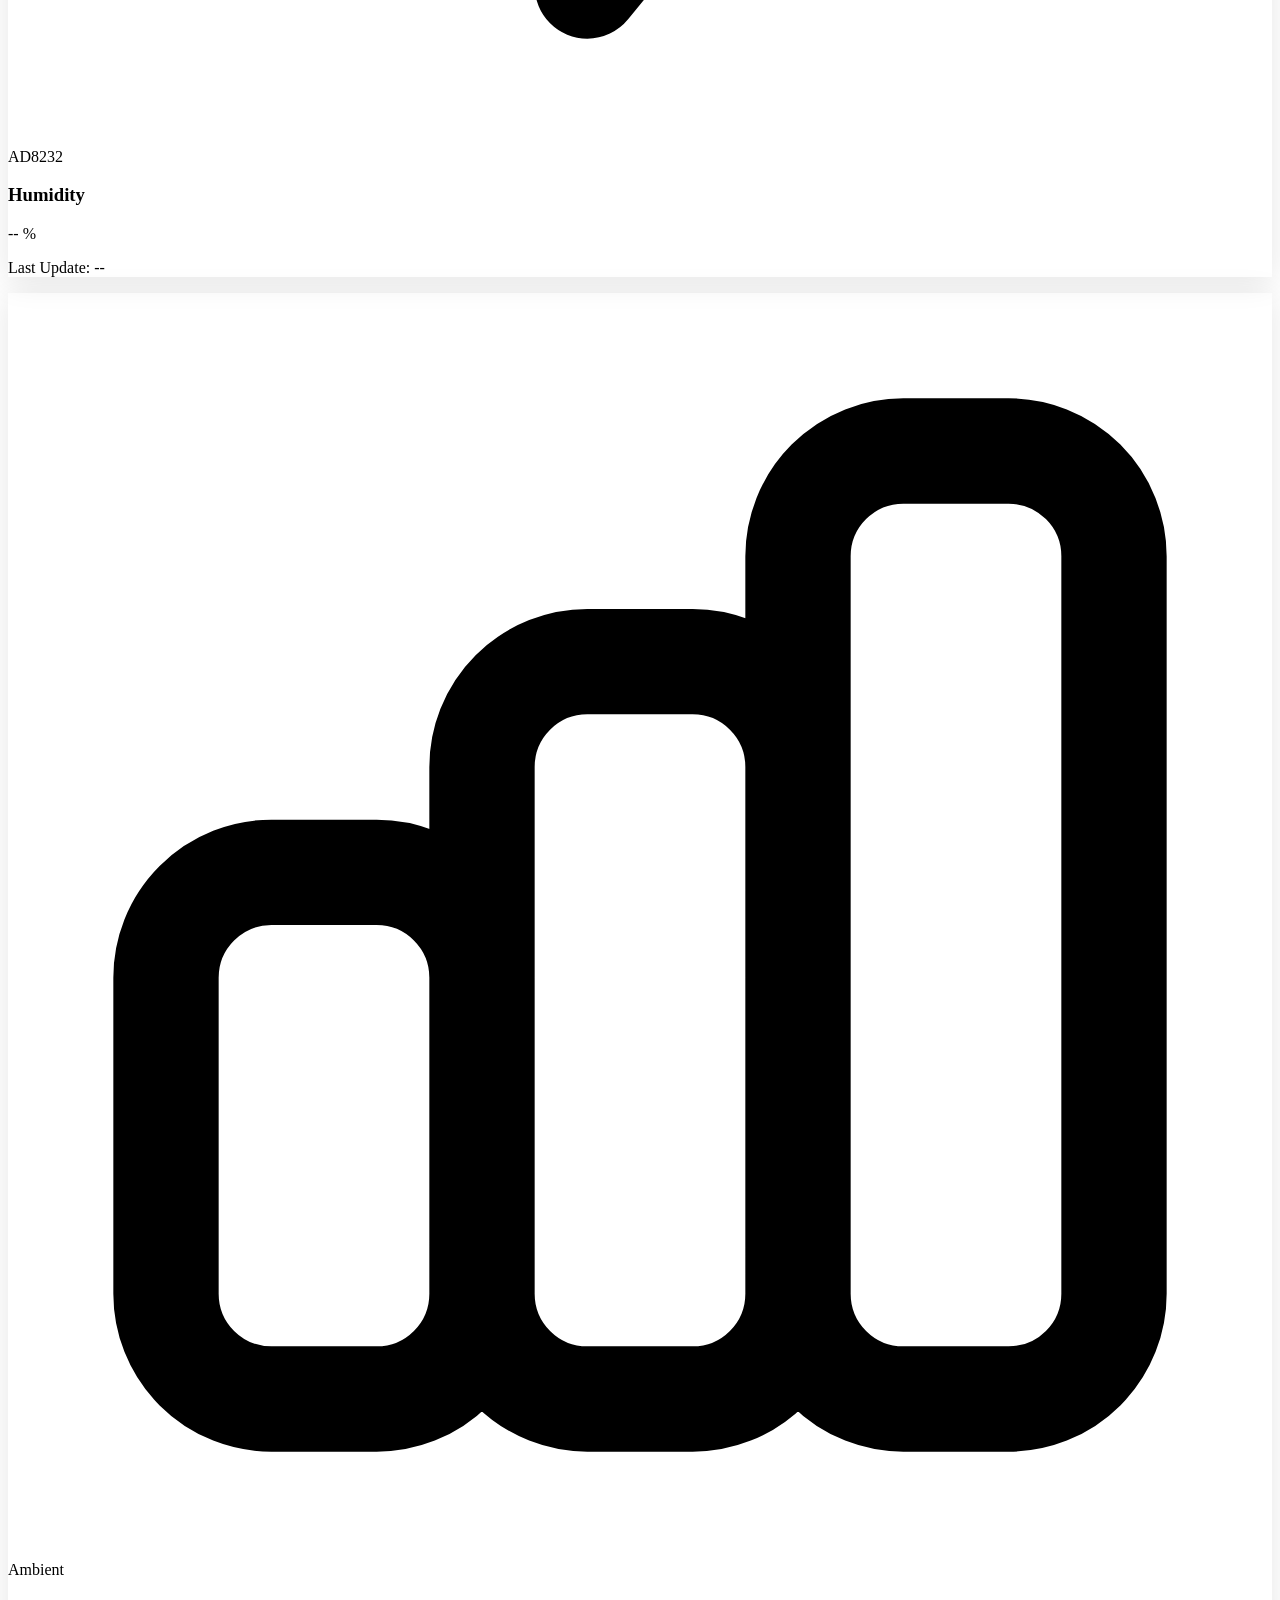
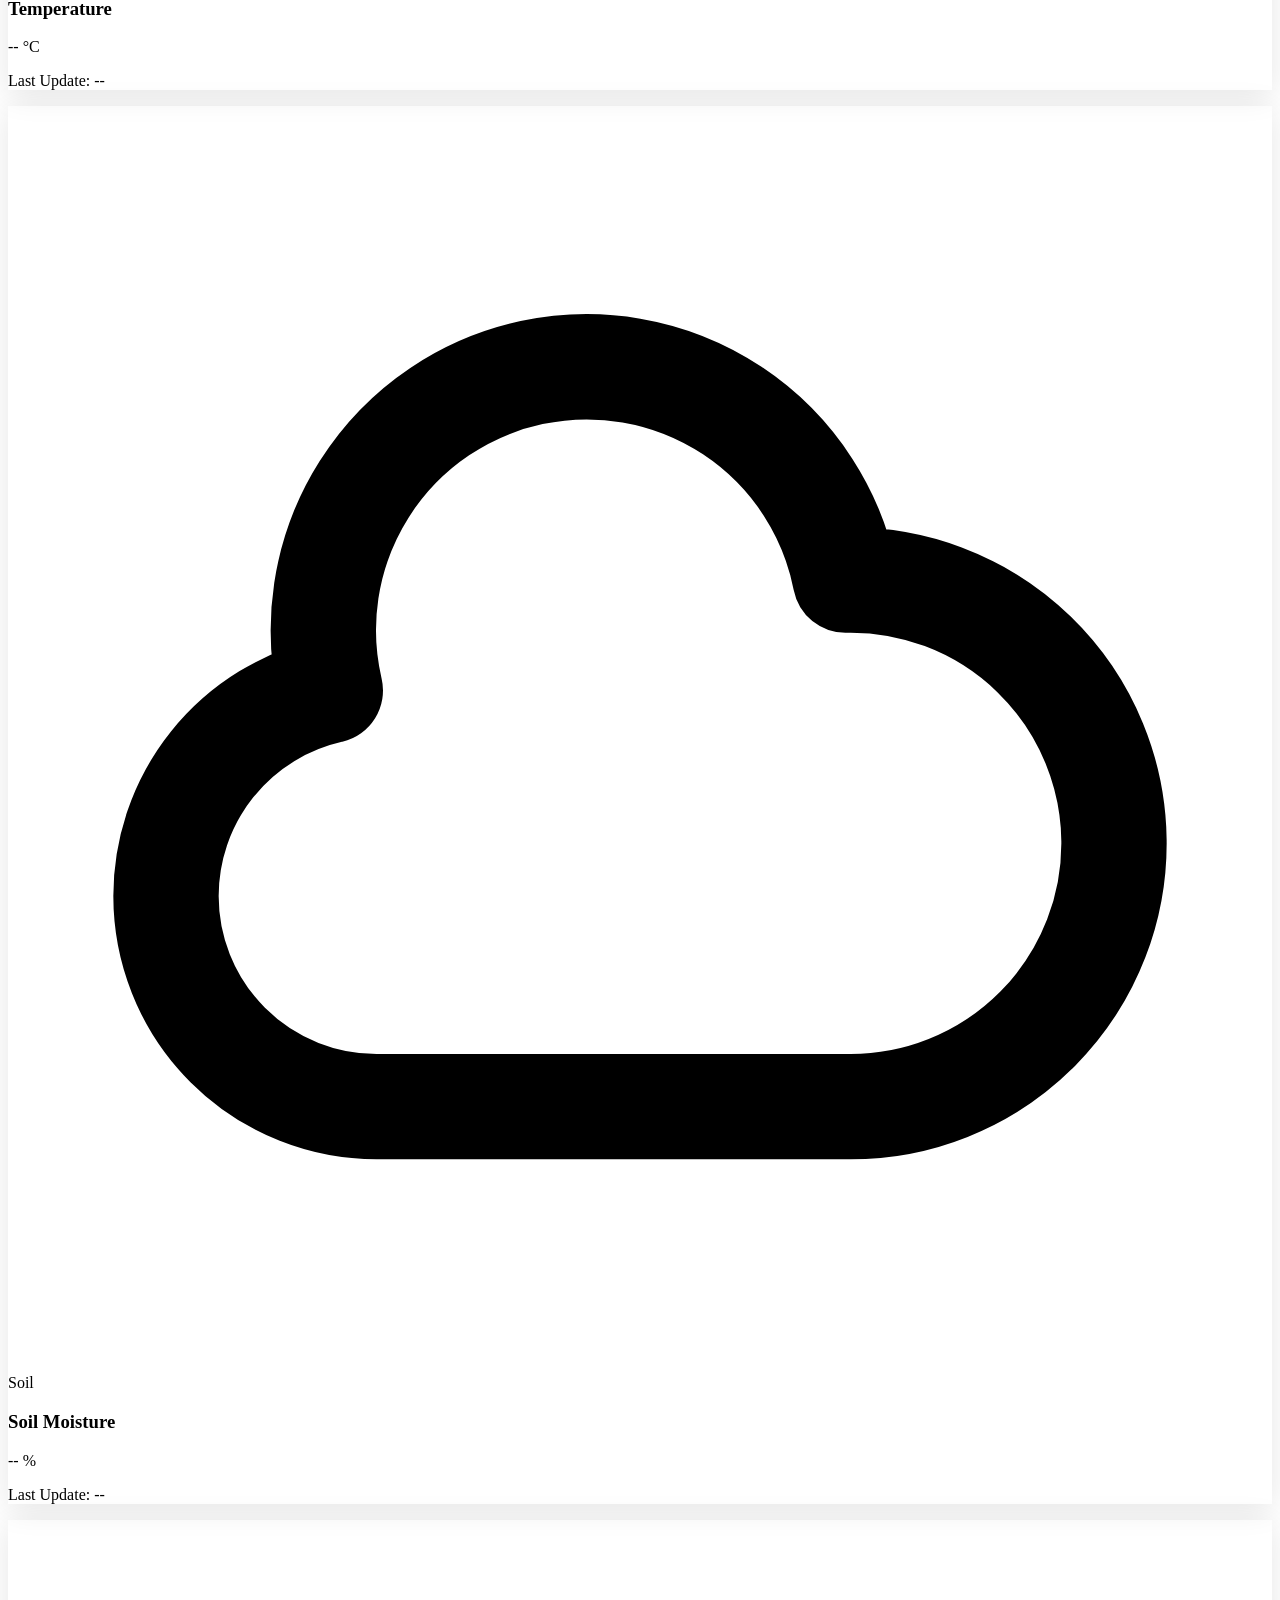
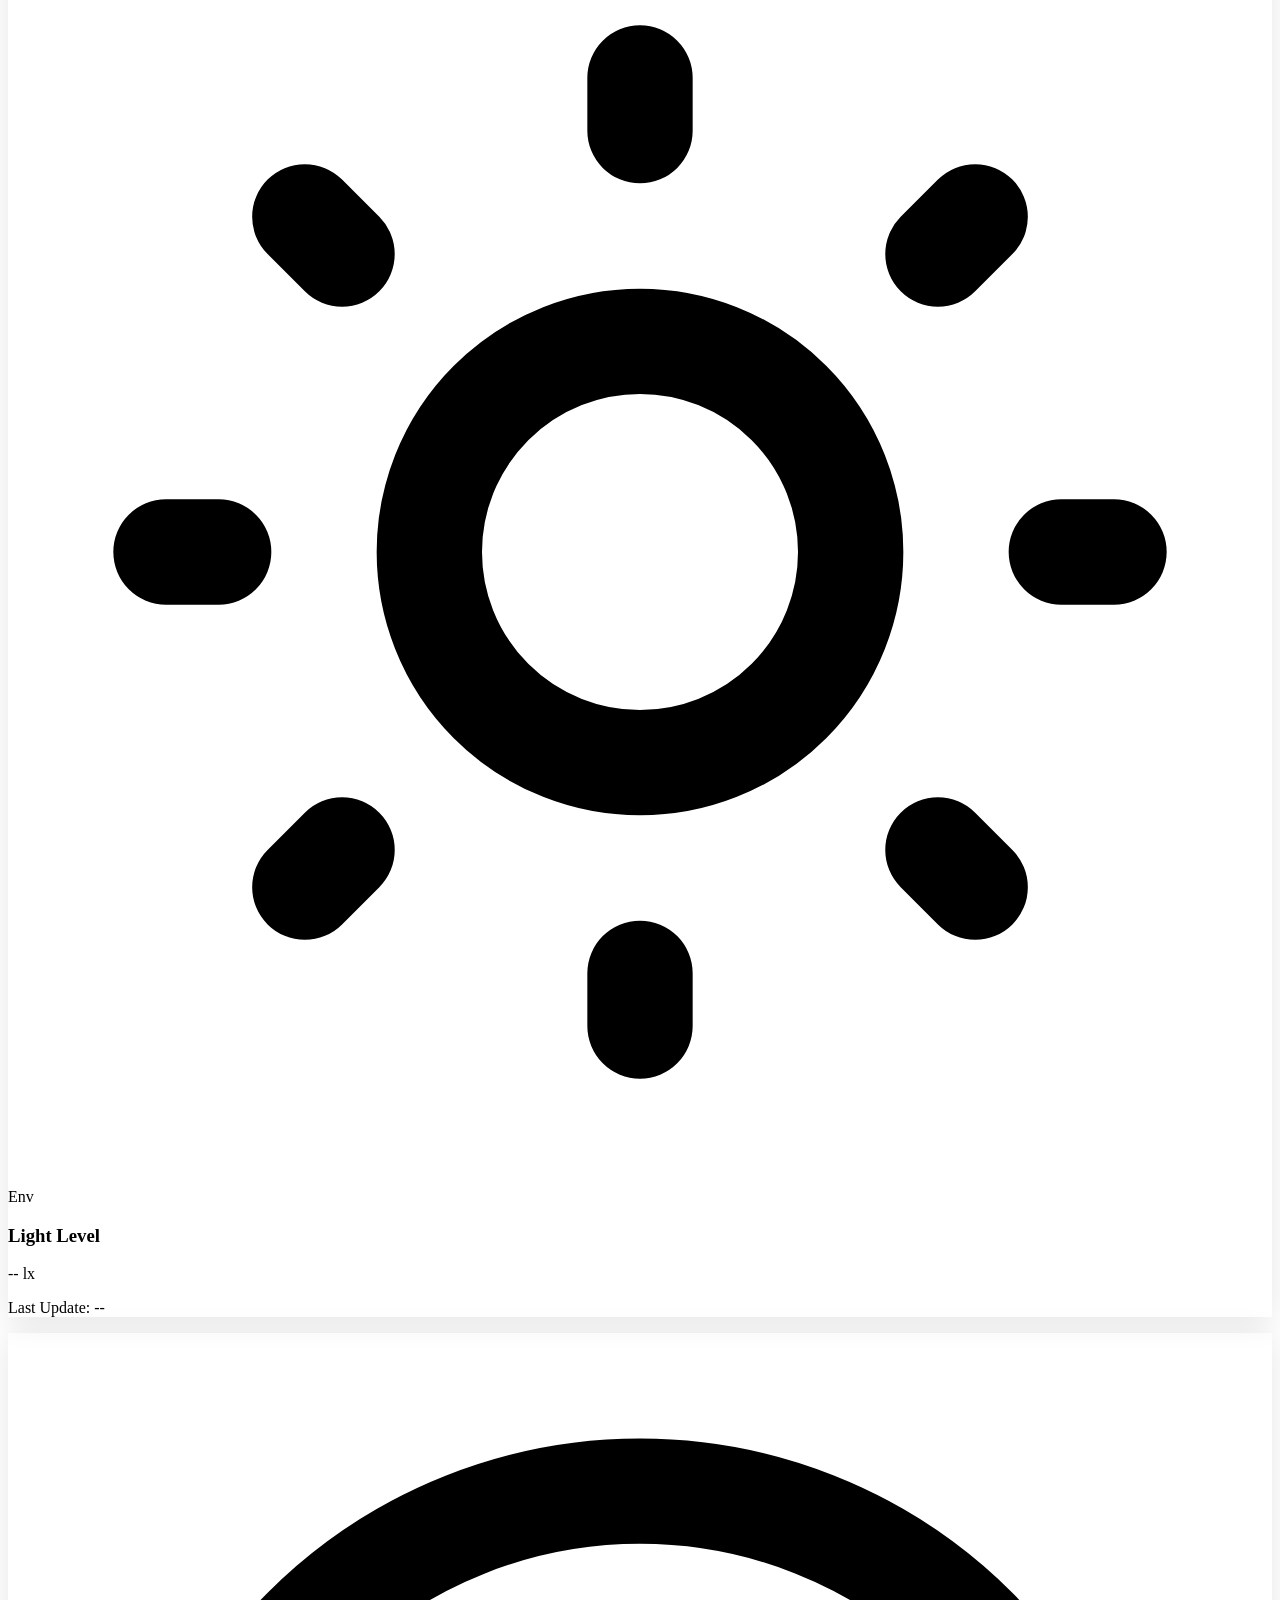
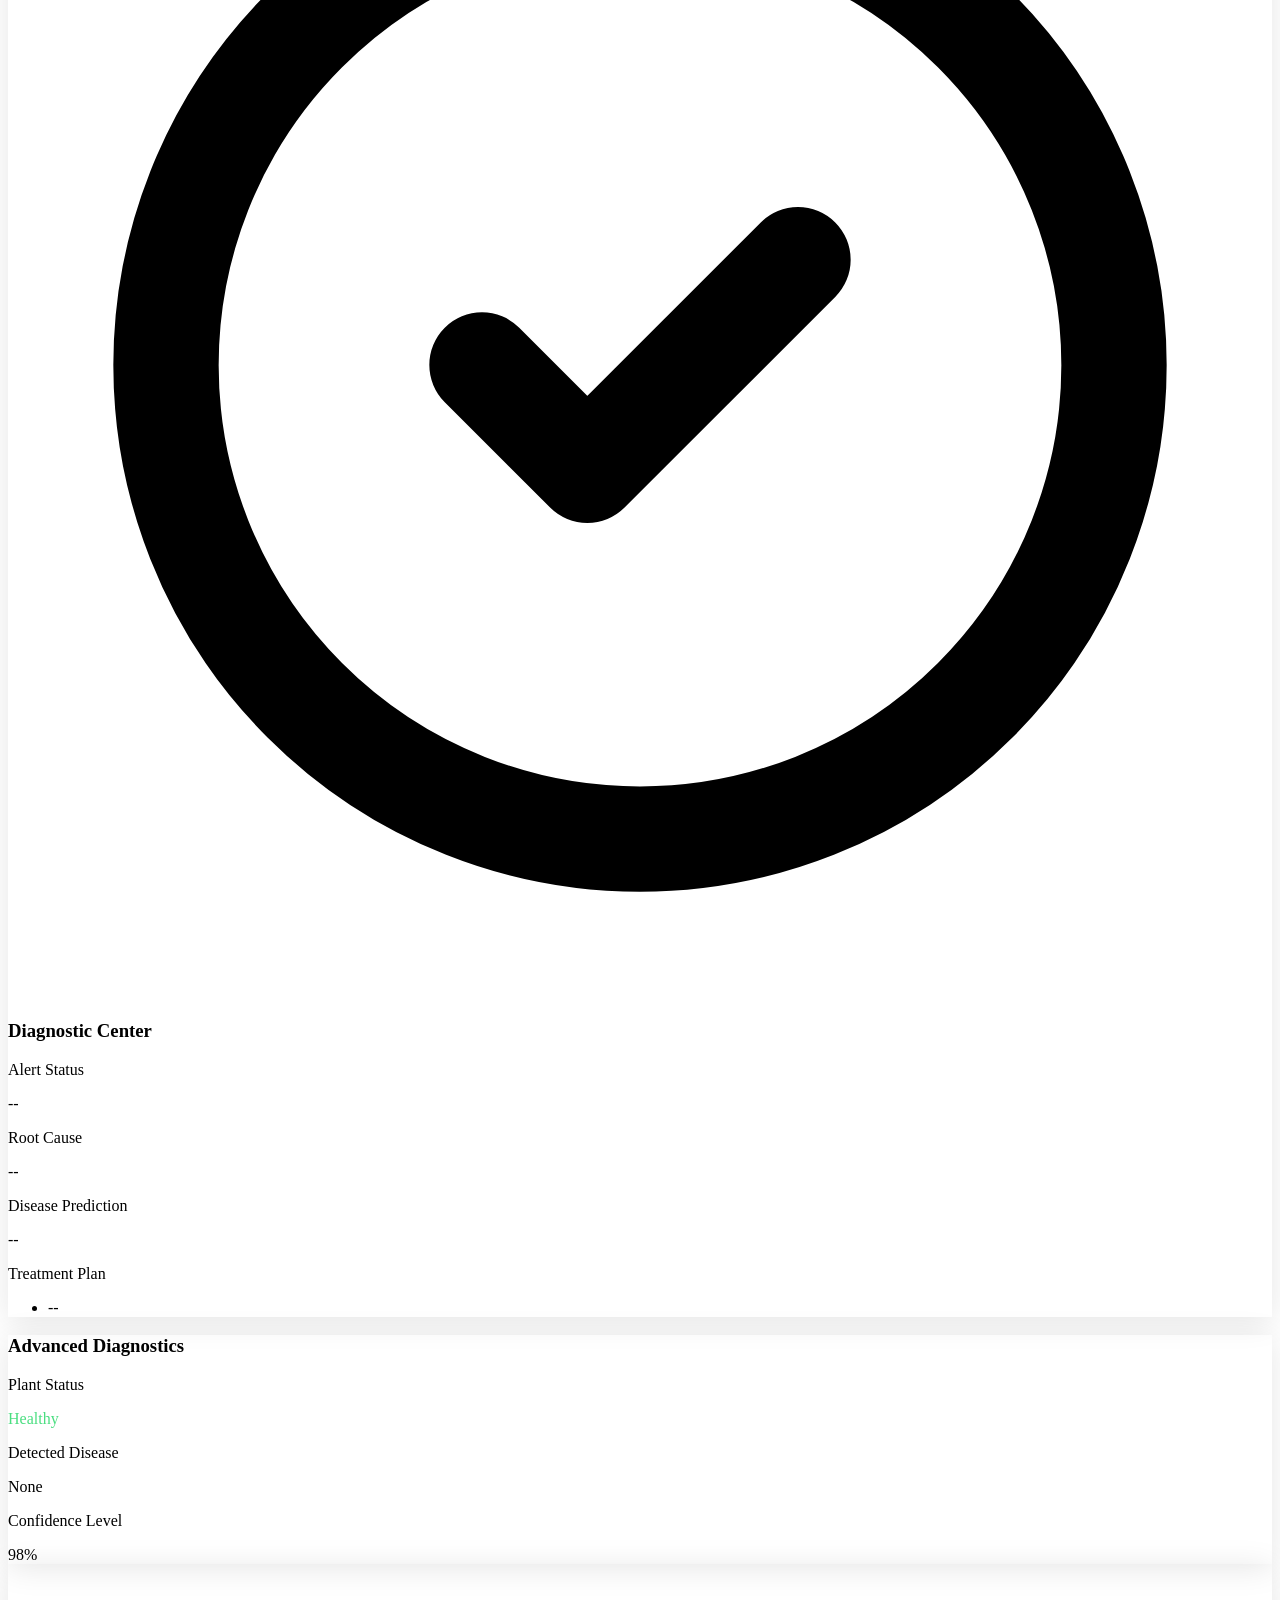
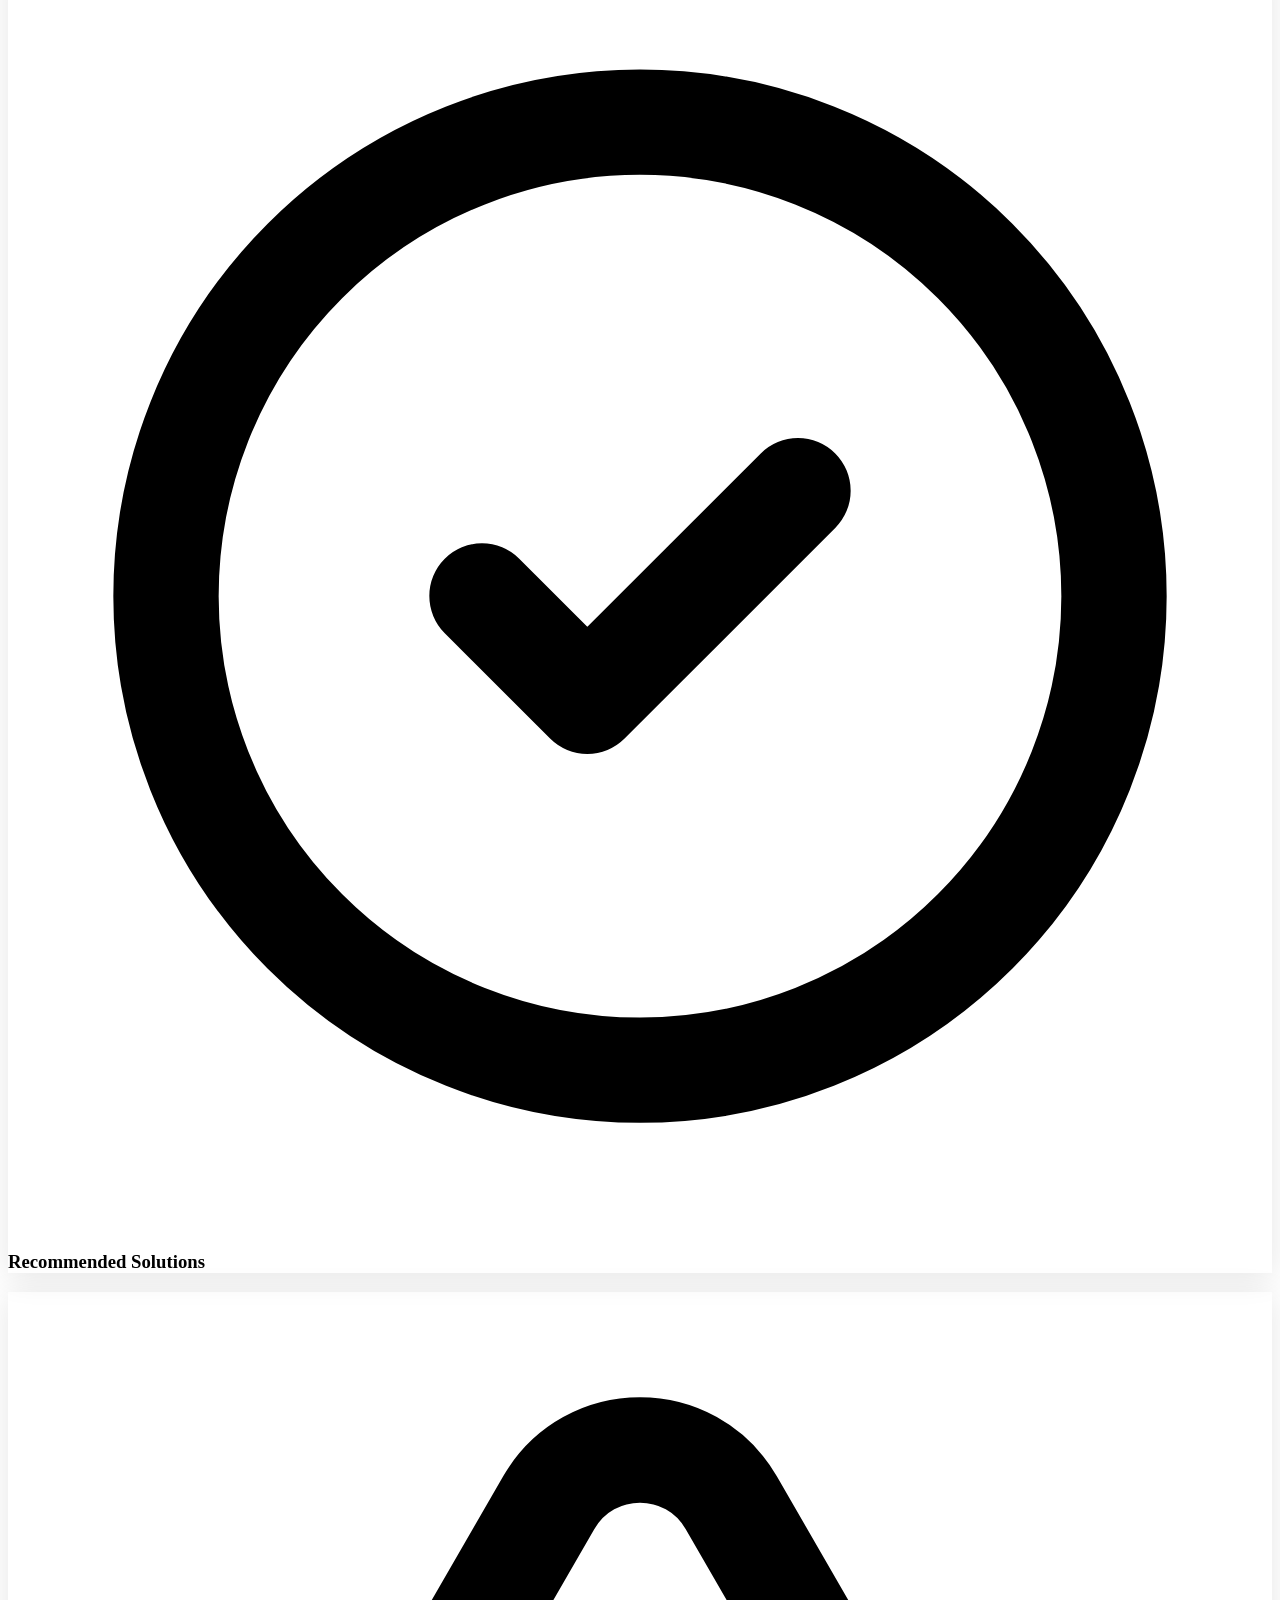
==== commit bdd7ba3a: "Integrated Expert System for real-time disease diagnosis" ====
--- a/dashboard.html
+++ b/dashboard.html
@@ -273,25 +273,35 @@
                 </div>
             </div>
 
-            <!-- AI Diagnostic Report Card -->
-            <div id="diagnostic-output" class="glass-panel border border-white/10 rounded-2xl p-6 relative overflow-hidden group transition-all duration-300">
+            <!-- Diagnostic Center -->
+            <div id="diagnostic-center" class="glass-panel border border-white/10 rounded-2xl p-6 relative overflow-hidden group transition-all duration-300">
                 <div class="absolute -right-4 -top-4 w-24 h-24 bg-brand-light/5 rounded-full blur-2xl group-hover:bg-brand-light/10 transition-all"></div>
-                <div class="flex items-center gap-3 mb-4">
+                <div class="flex items-center gap-3 mb-6 relative z-10">
                     <div class="p-2 bg-brand-light/10 rounded-lg text-brand-light">
                         <svg class="w-5 h-5" fill="none" stroke="currentColor" viewBox="0 0 24 24">
                             <path stroke-linecap="round" stroke-linejoin="round" stroke-width="2" d="M9 12l2 2 4-4m6 2a9 9 0 11-18 0 9 9 0 0118 0z"></path>
                         </svg>
                     </div>
-                    <h3 class="text-white font-bold text-sm tracking-wide uppercase">AI Diagnostic Report</h3>
-                </div>
-                <div class="grid grid-cols-1 md:grid-cols-2 gap-6 relative z-10">
-                    <div>
-                        <p class="text-[10px] text-slate-500 uppercase tracking-wider mb-1">Detected Issue</p>
-                        <span id="detected-issue" class="text-lg font-bold text-white">--</span>
-                    </div>
-                    <div>
-                        <p class="text-[10px] text-slate-500 uppercase tracking-wider mb-1">Recommended Action</p>
-                        <span id="recommended-action" class="text-sm font-medium text-slate-300">--</span>
+                    <h3 class="text-white font-bold text-lg tracking-wide uppercase">Diagnostic Center</h3>
+                </div>
+                <div class="grid grid-cols-1 md:grid-cols-2 lg:grid-cols-4 gap-6 relative z-10">
+                    <div class="bg-brand-800/50 p-4 rounded-xl border border-white/5">
+                        <p class="text-[10px] text-slate-500 uppercase tracking-wider mb-1 font-semibold">Alert Status</p>
+                        <span id="alert-status" class="text-lg font-bold text-white transition-all duration-300">--</span>
+                    </div>
+                    <div class="bg-brand-800/50 p-4 rounded-xl border border-white/5">
+                        <p class="text-[10px] text-slate-500 uppercase tracking-wider mb-1 font-semibold">Root Cause</p>
+                        <span id="root-cause" class="text-sm font-medium text-slate-300">--</span>
+                    </div>
+                    <div class="bg-brand-800/50 p-4 rounded-xl border border-white/5">
+                        <p class="text-[10px] text-slate-500 uppercase tracking-wider mb-1 font-semibold">Disease Prediction</p>
+                        <span id="disease-prediction" class="text-sm font-bold text-white">--</span>
+                    </div>
+                    <div class="bg-brand-800/50 p-4 rounded-xl border border-white/5">
+                        <p class="text-[10px] text-slate-500 uppercase tracking-wider mb-1 font-semibold">Treatment Plan</p>
+                        <ul id="treatment-plan" class="text-sm font-medium text-slate-300 list-disc list-inside space-y-1">
+                            <li>--</li>
+                        </ul>
                     </div>
                 </div>
             </div>
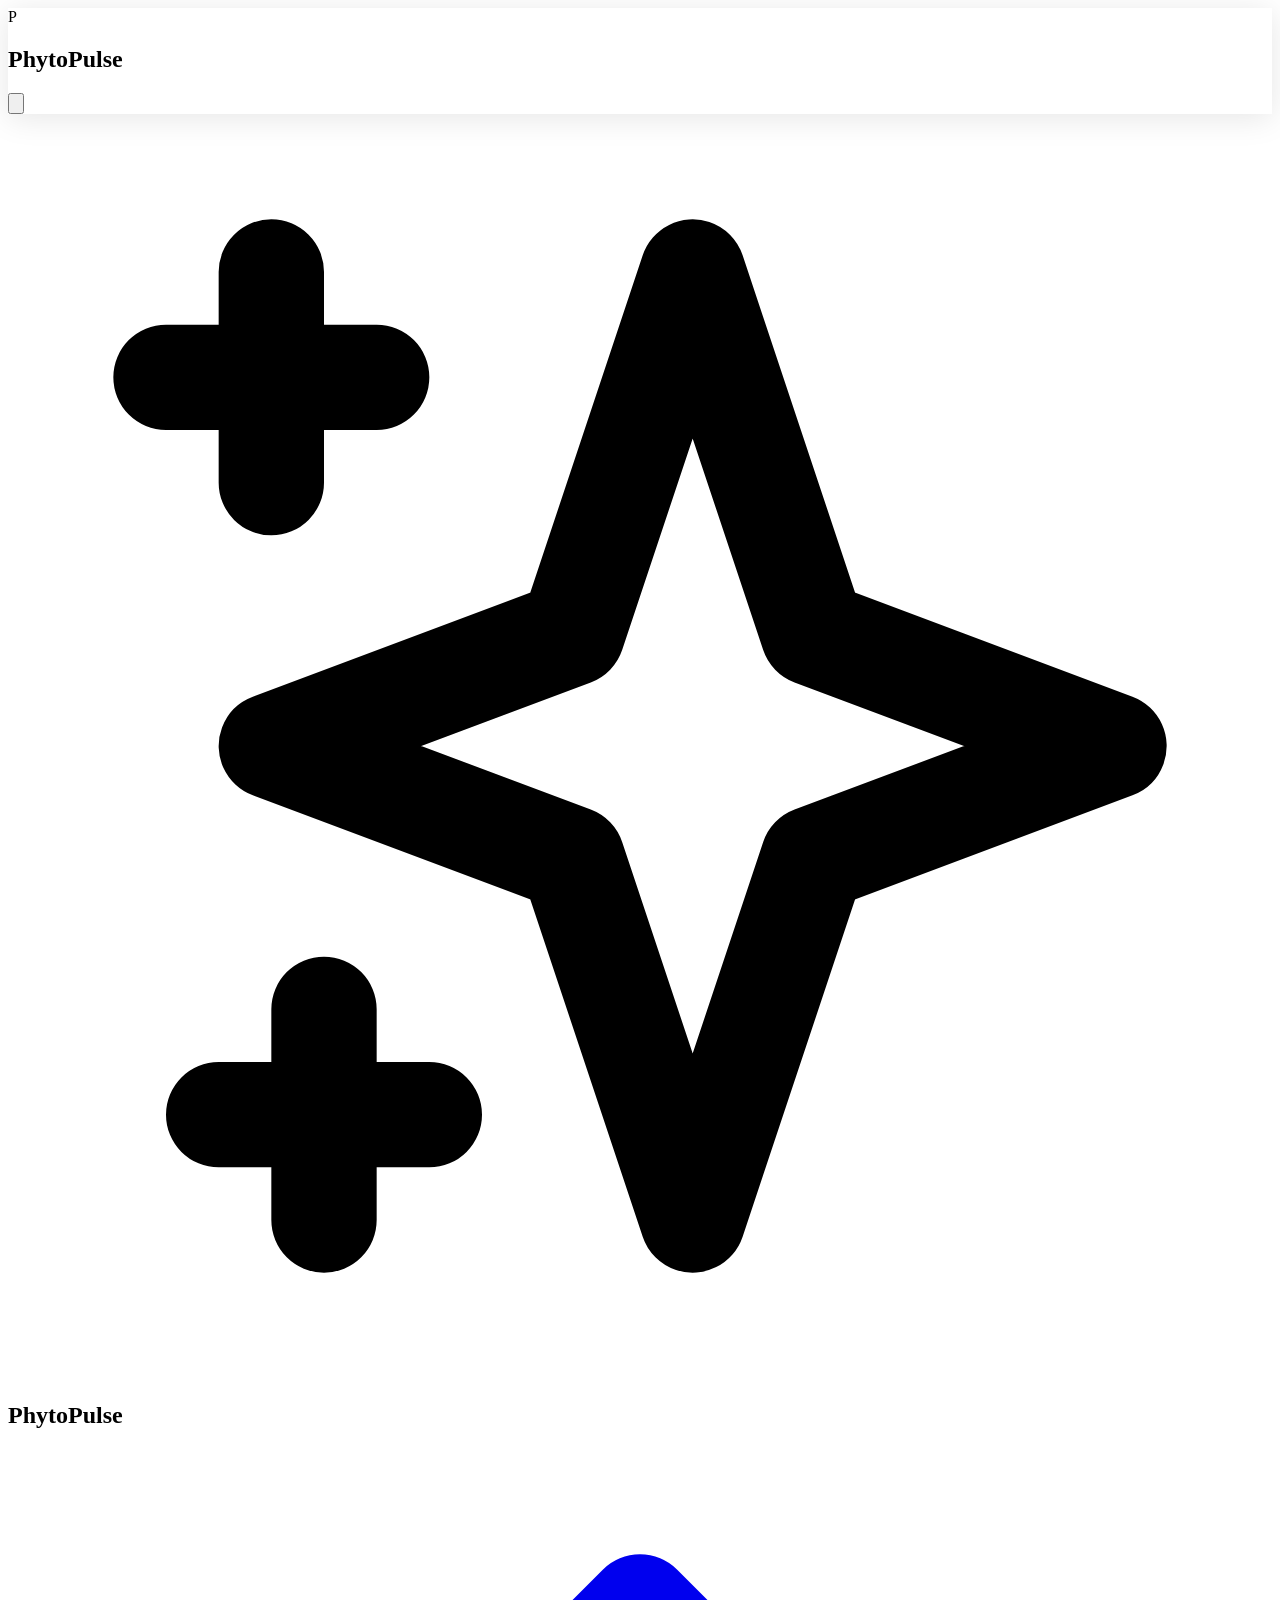
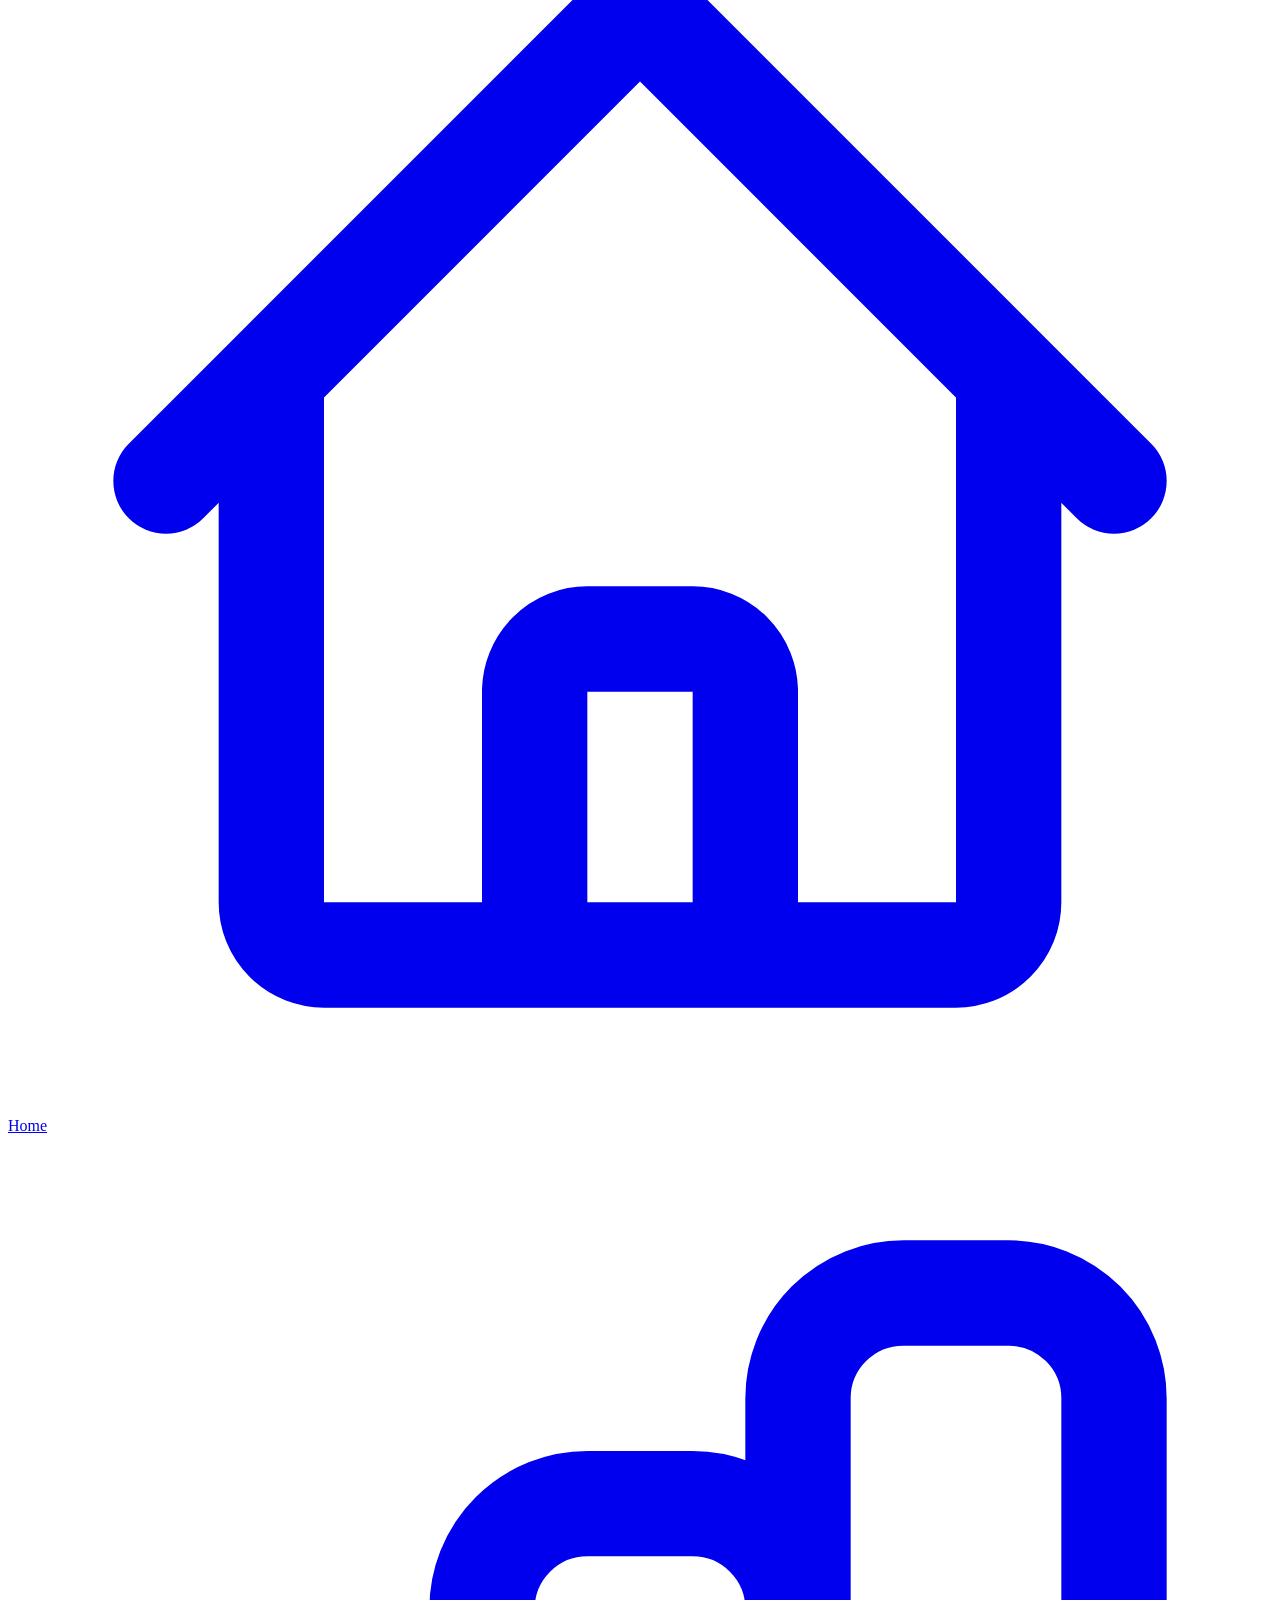
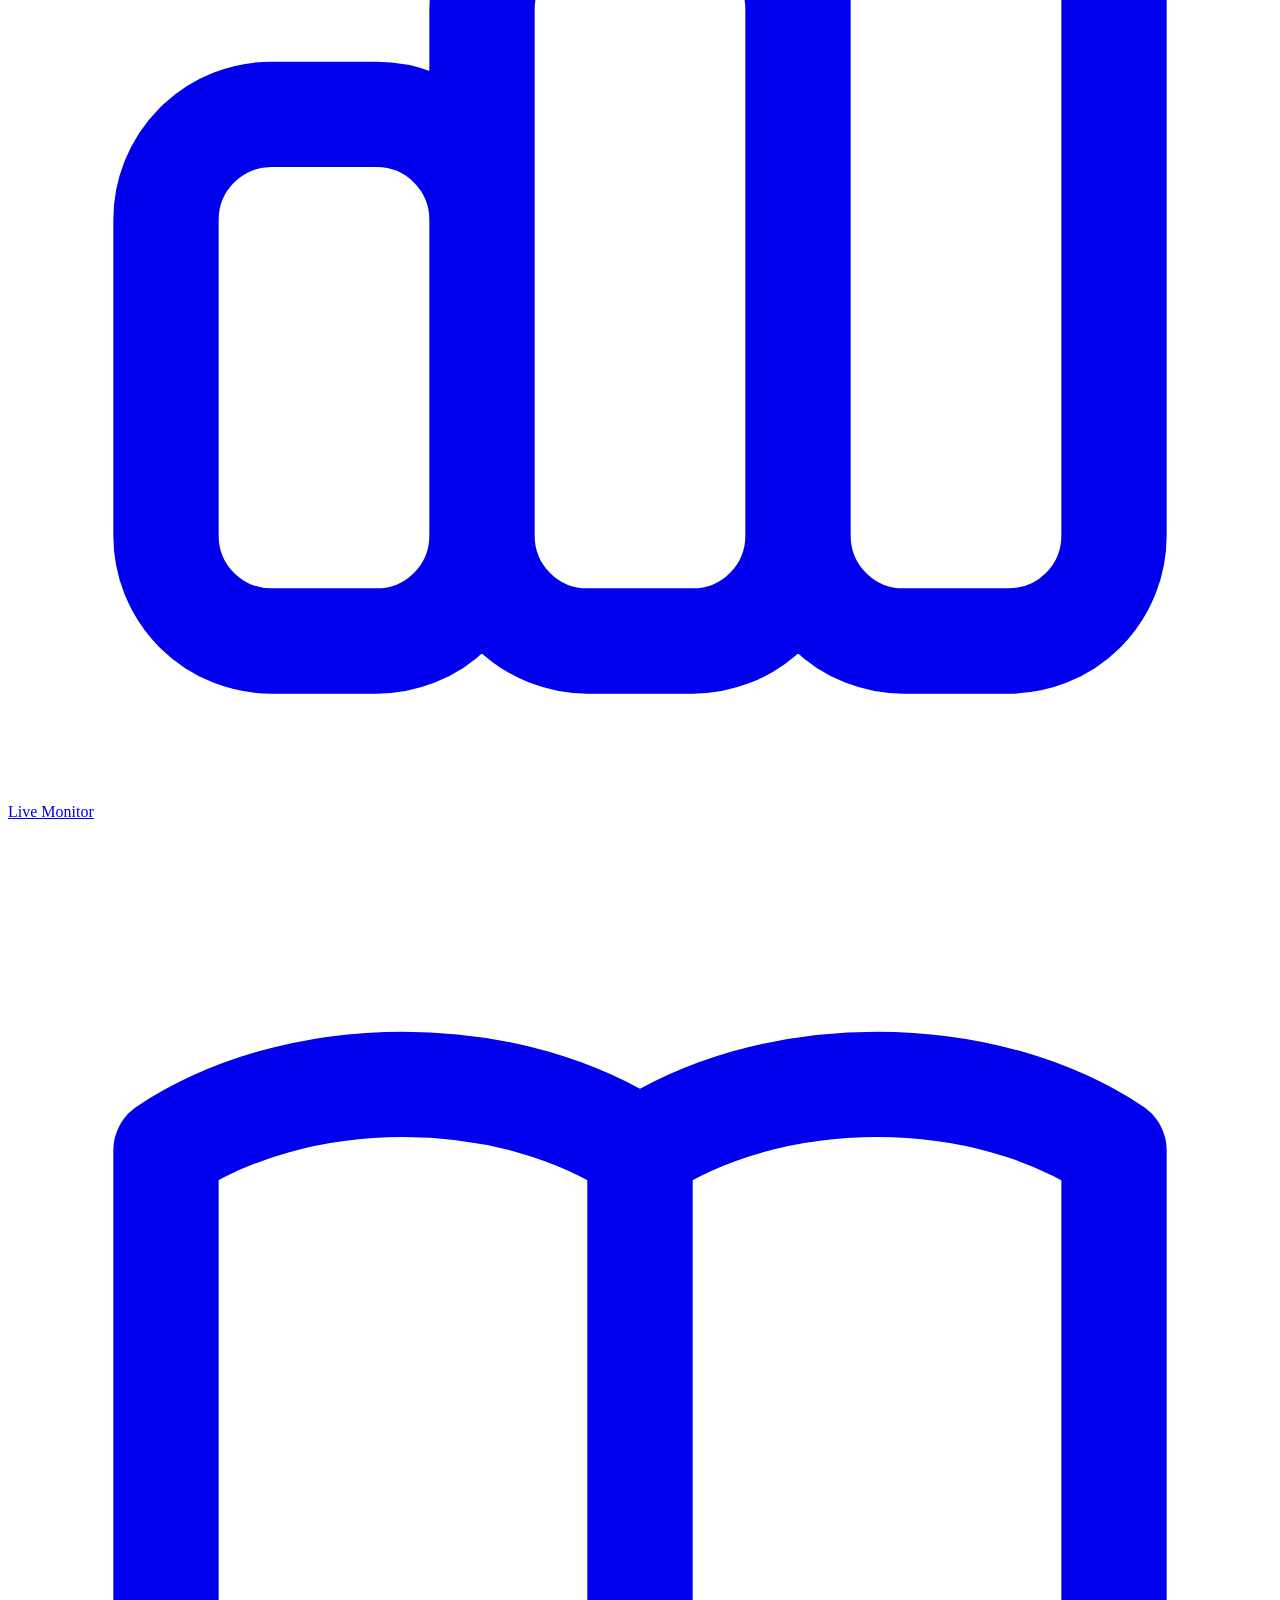
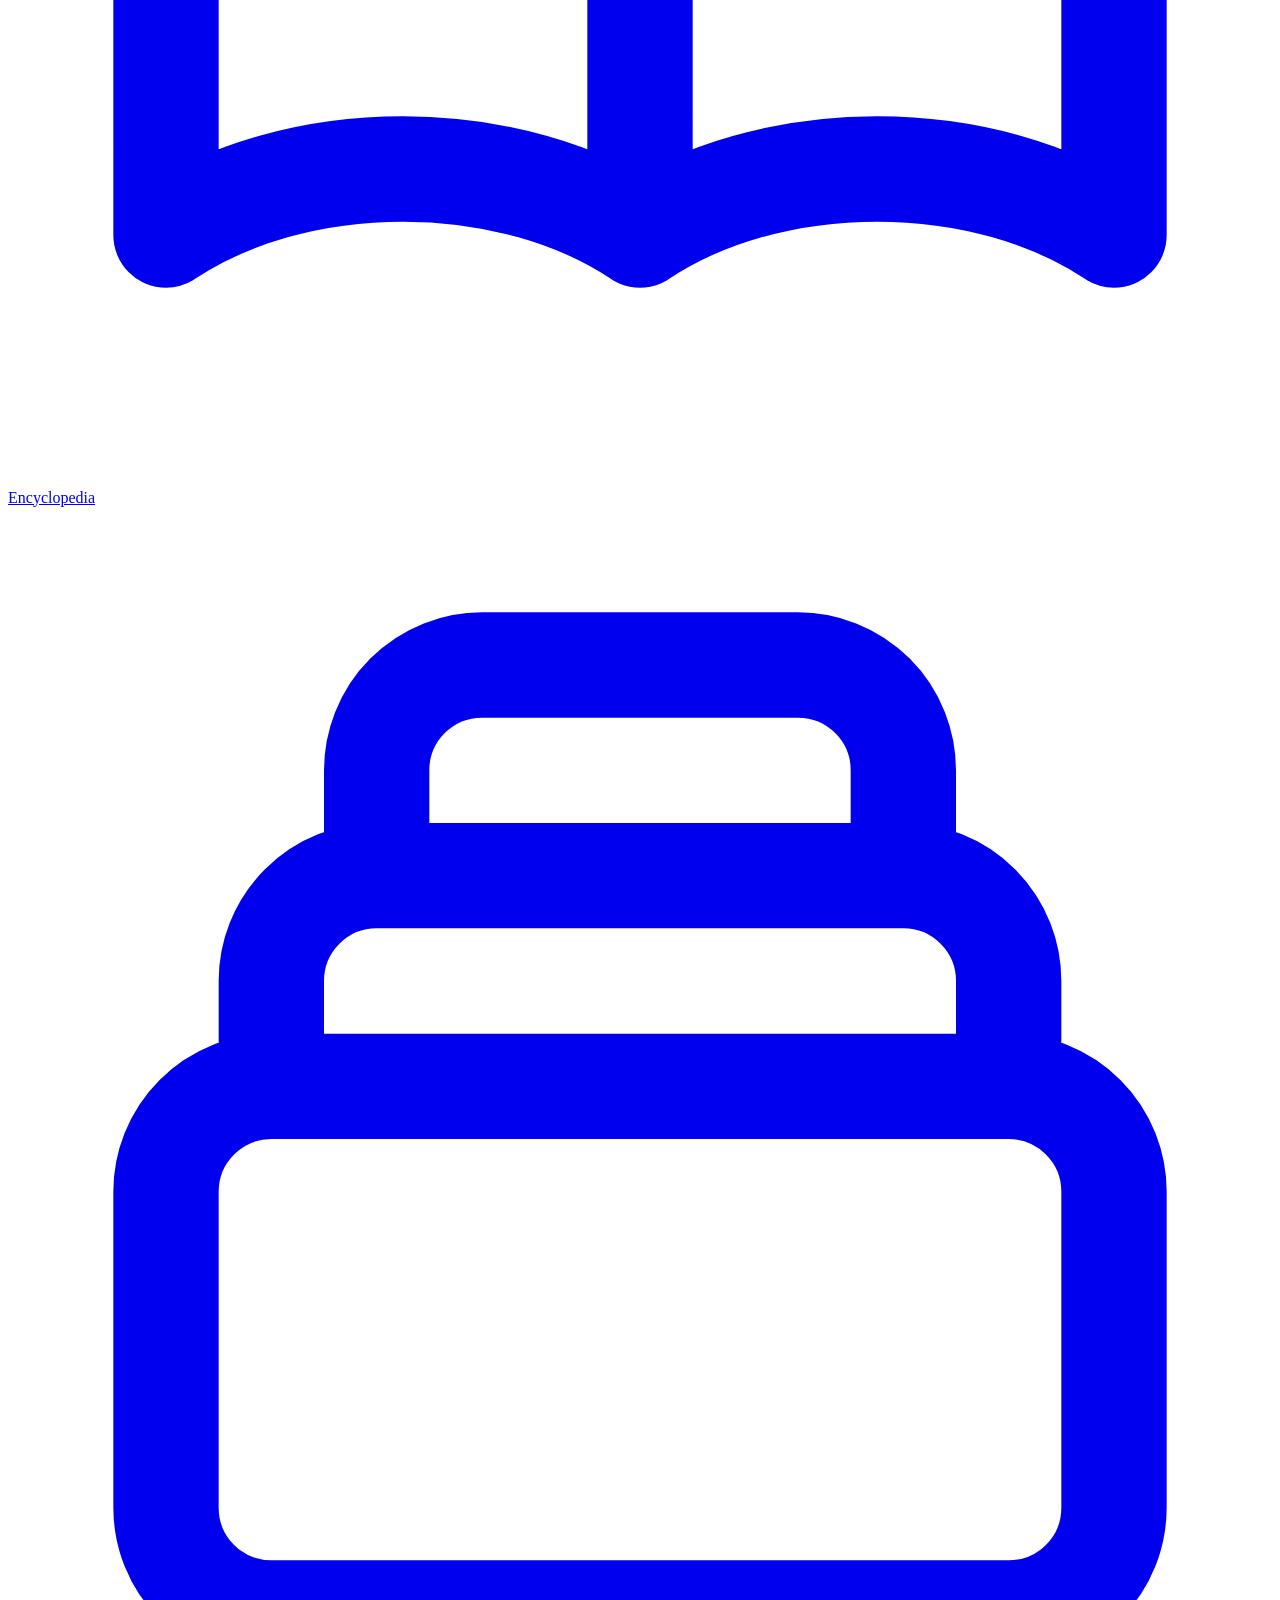
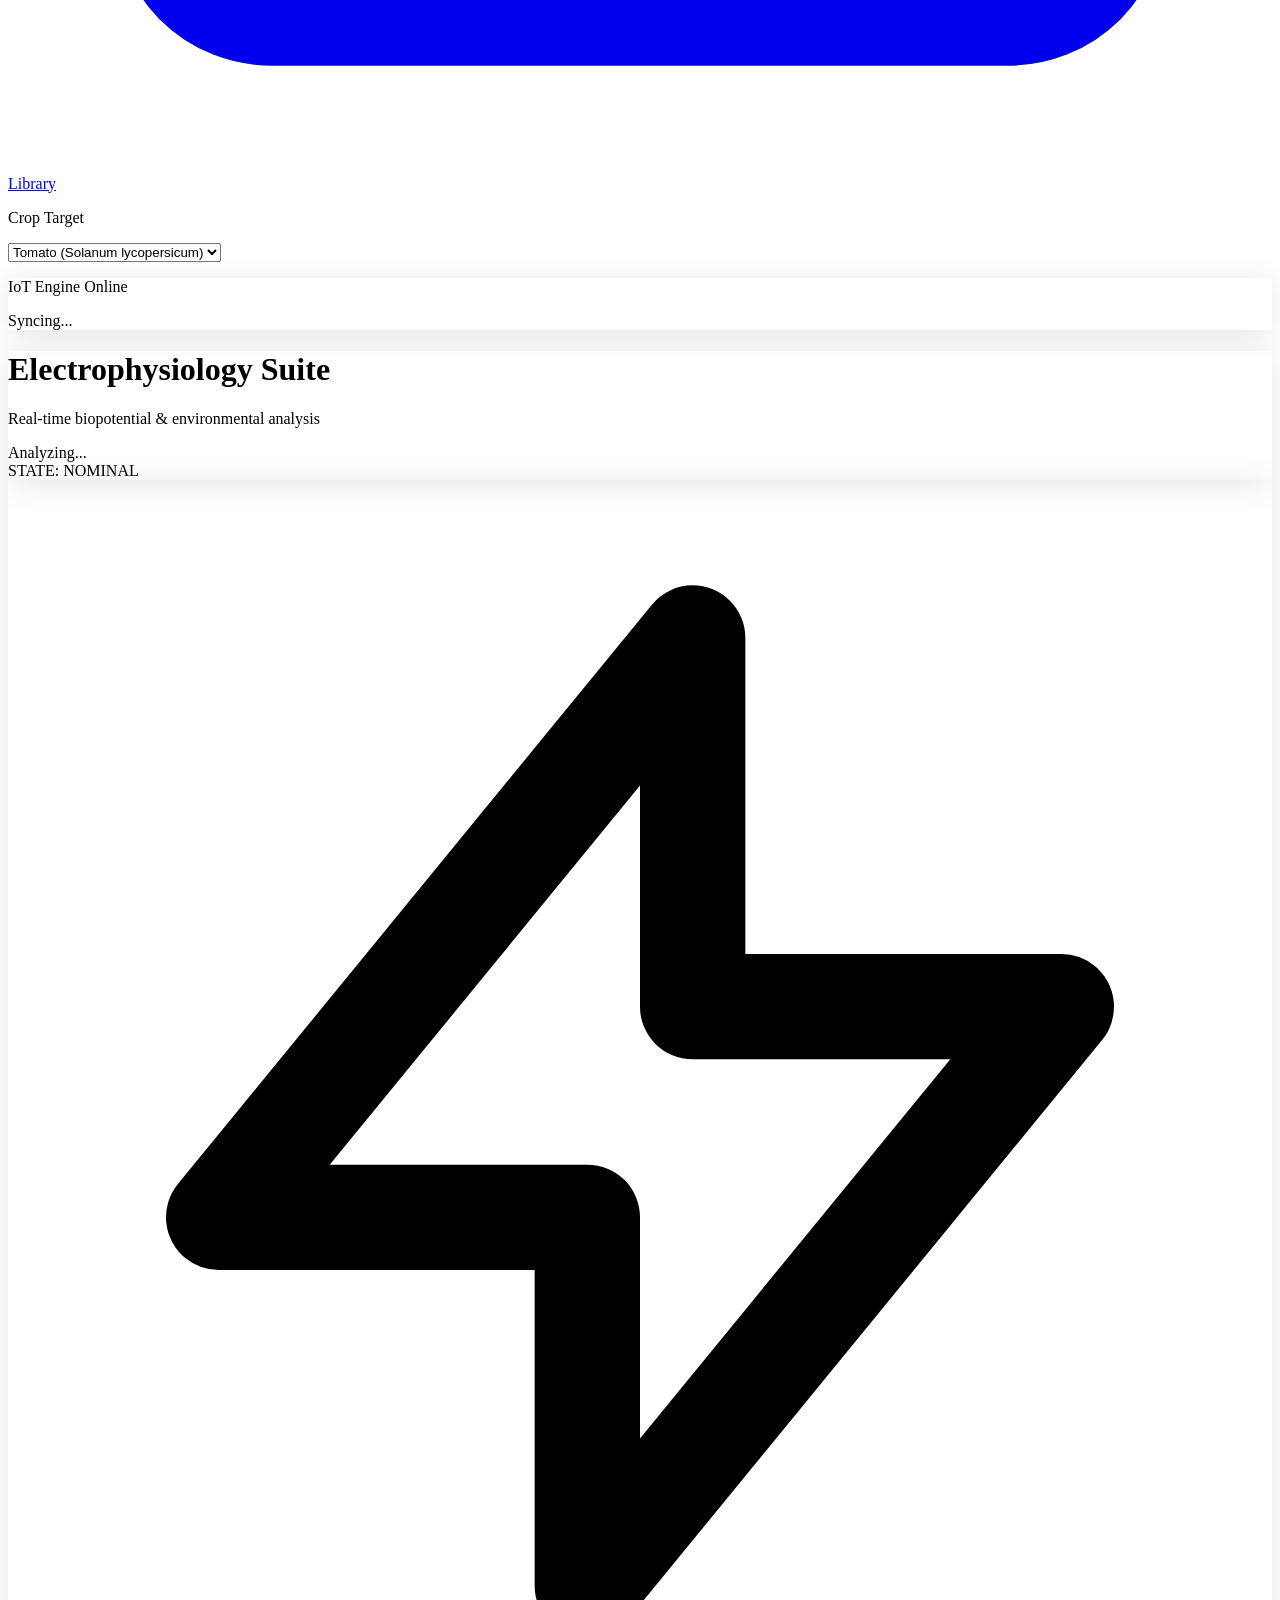
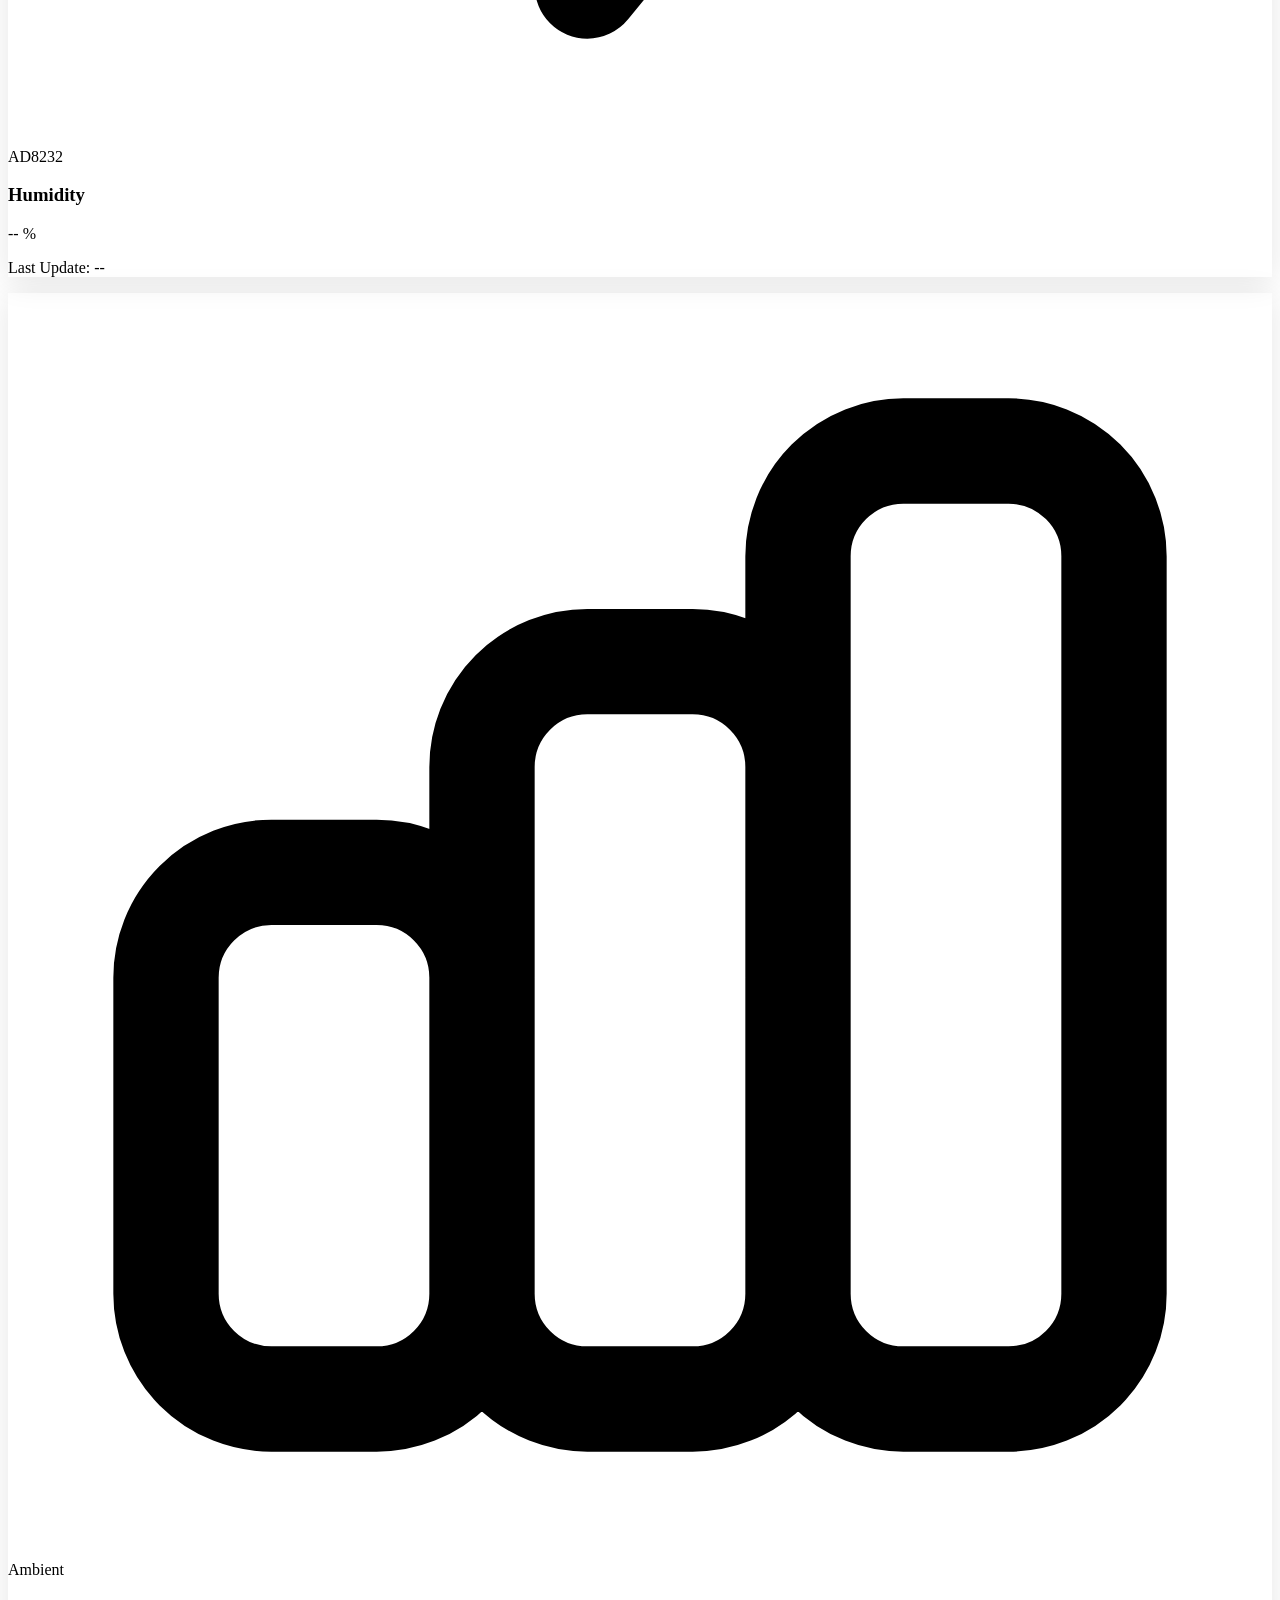
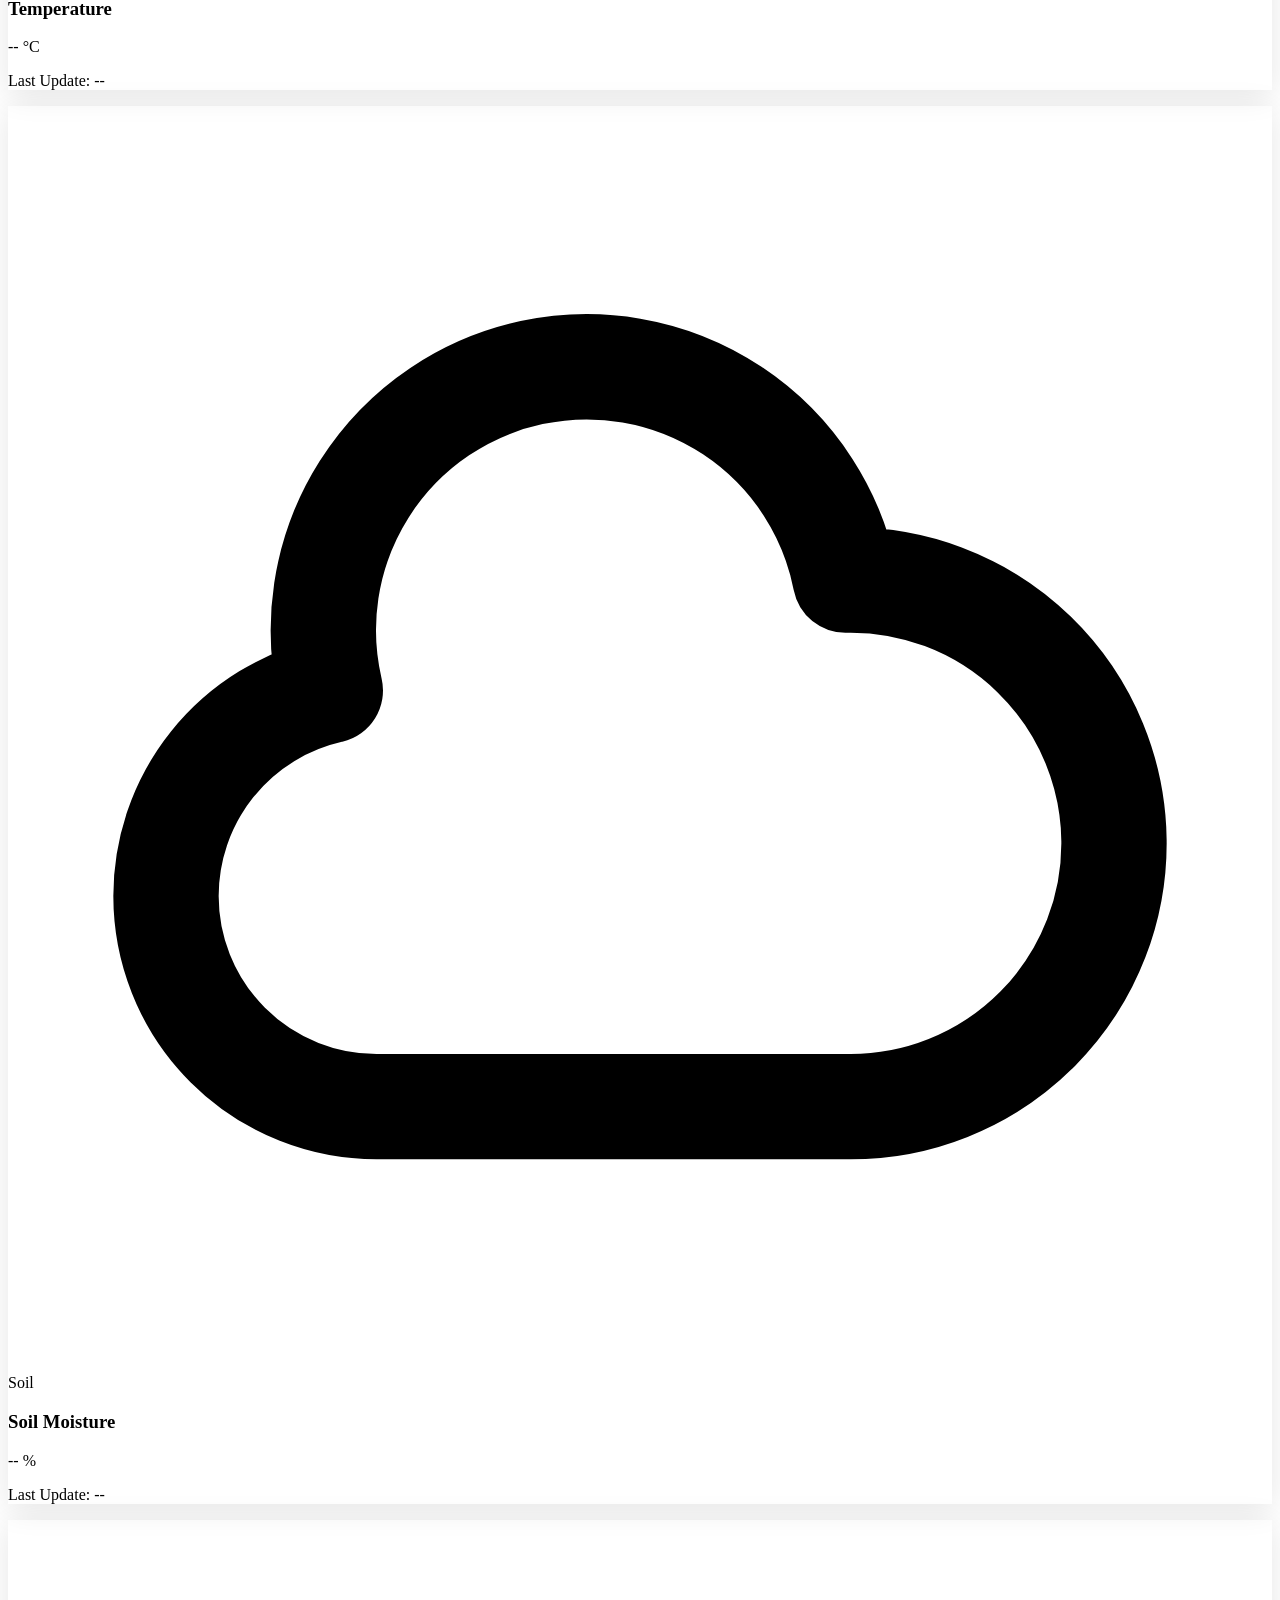
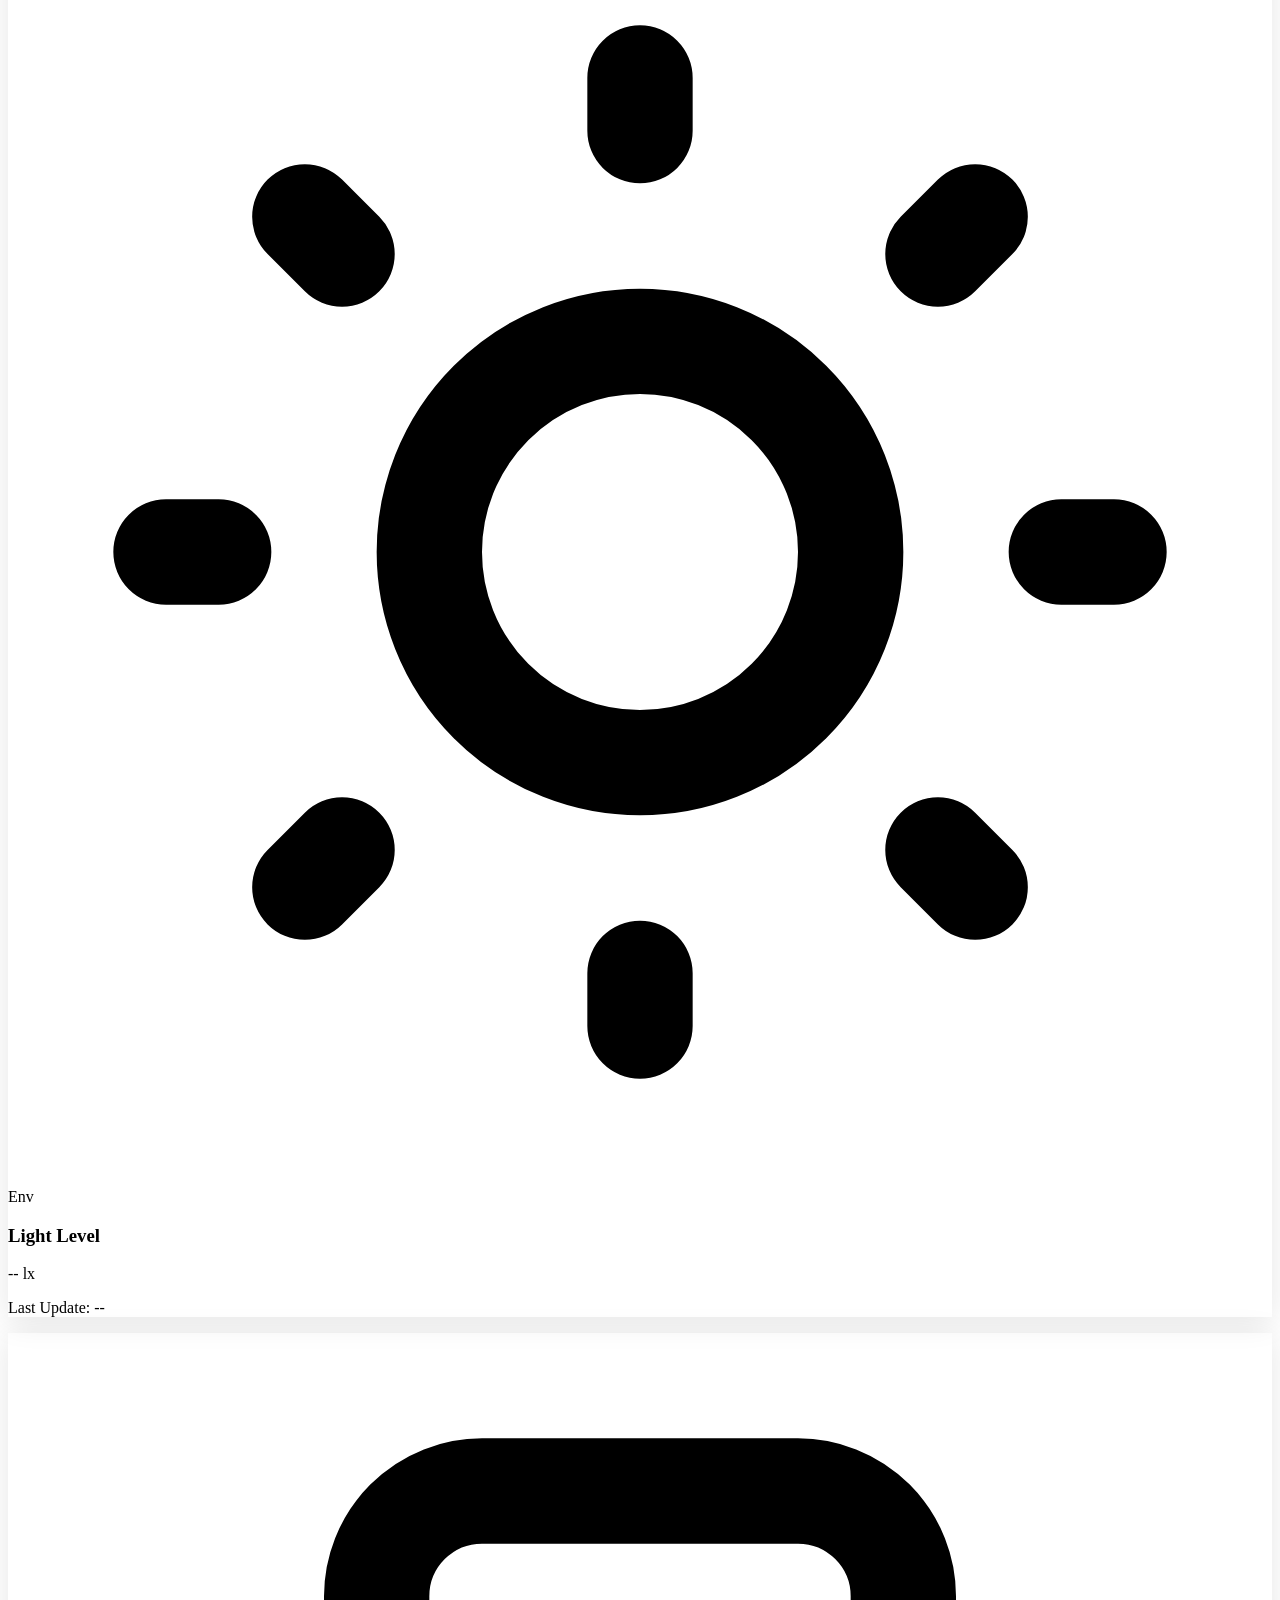
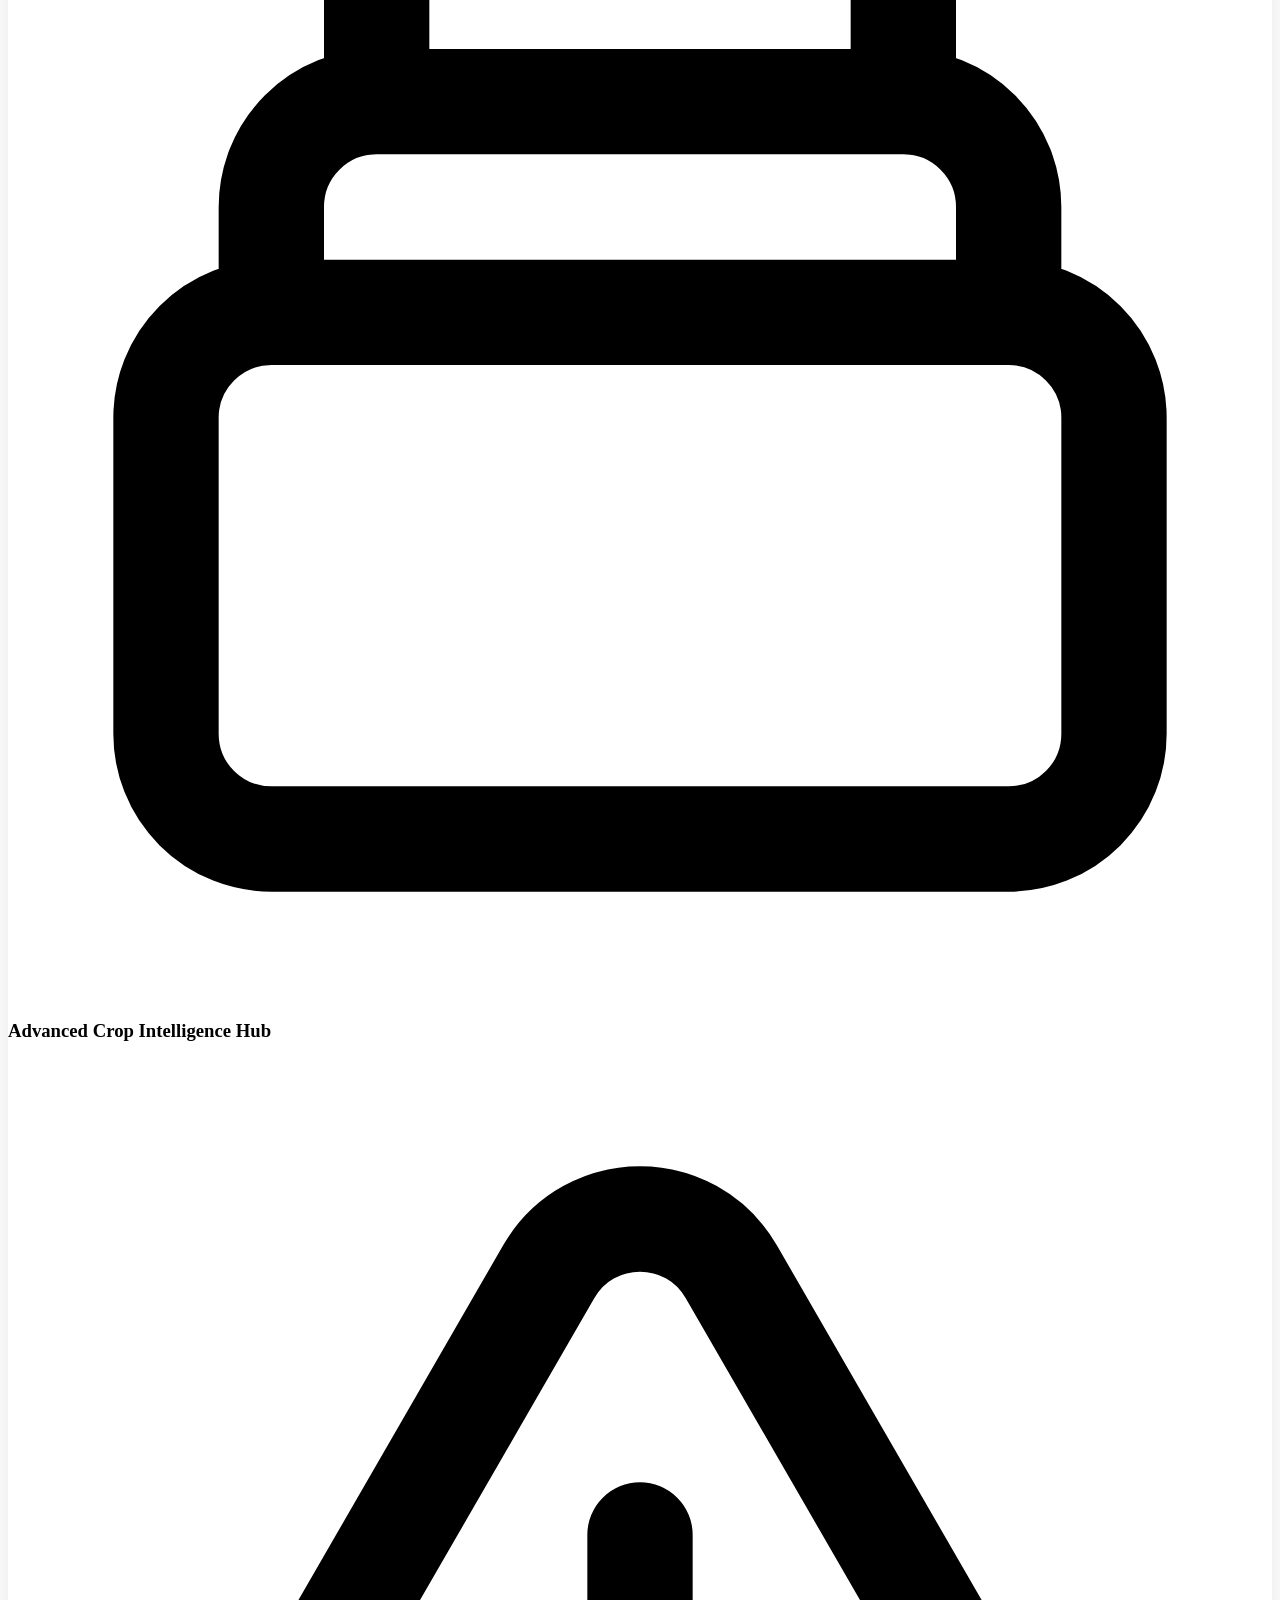
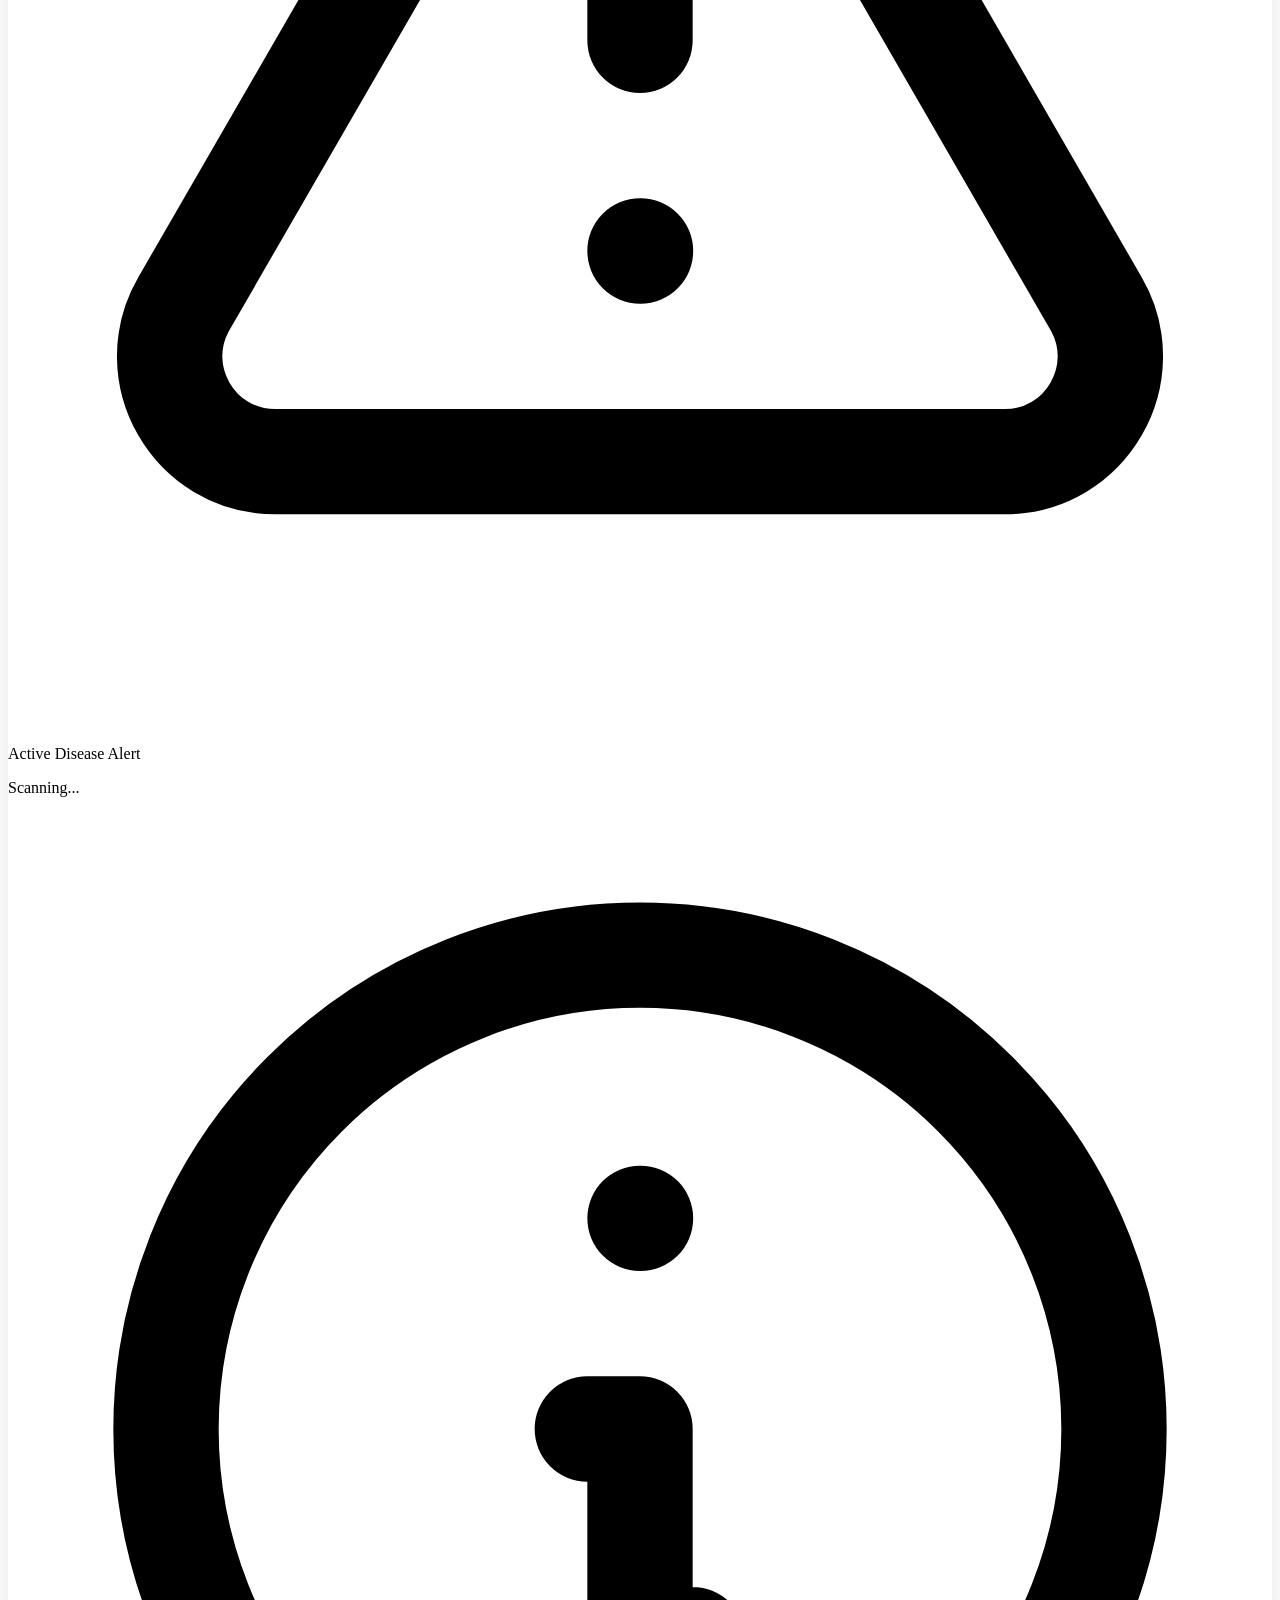
==== commit 2b13b93f: "Integrated Advanced Predictive Diagnosis and Growth Tracking" ====
--- a/dashboard.html
+++ b/dashboard.html
@@ -273,35 +273,99 @@
                 </div>
             </div>
 
-            <!-- Diagnostic Center -->
-            <div id="diagnostic-center" class="glass-panel border border-white/10 rounded-2xl p-6 relative overflow-hidden group transition-all duration-300">
+            <!-- Advanced Crop Intelligence Hub -->
+            <div id="intelligence-hub" class="glass-panel border border-white/10 rounded-2xl p-6 relative overflow-hidden group transition-all duration-300">
                 <div class="absolute -right-4 -top-4 w-24 h-24 bg-brand-light/5 rounded-full blur-2xl group-hover:bg-brand-light/10 transition-all"></div>
                 <div class="flex items-center gap-3 mb-6 relative z-10">
                     <div class="p-2 bg-brand-light/10 rounded-lg text-brand-light">
                         <svg class="w-5 h-5" fill="none" stroke="currentColor" viewBox="0 0 24 24">
-                            <path stroke-linecap="round" stroke-linejoin="round" stroke-width="2" d="M9 12l2 2 4-4m6 2a9 9 0 11-18 0 9 9 0 0118 0z"></path>
+                            <path stroke-linecap="round" stroke-linejoin="round" stroke-width="2" d="M19 11H5m14 0a2 2 0 012 2v6a2 2 0 01-2 2H5a2 2 0 01-2-2v-6a2 2 0 012-2m14 0V9a2 2 0 00-2-2M5 11V9a2 2 0 012-2m0 0V5a2 2 0 012-2h6a2 2 0 012 2v2M7 7h10"></path>
                         </svg>
                     </div>
-                    <h3 class="text-white font-bold text-lg tracking-wide uppercase">Diagnostic Center</h3>
-                </div>
-                <div class="grid grid-cols-1 md:grid-cols-2 lg:grid-cols-4 gap-6 relative z-10">
-                    <div class="bg-brand-800/50 p-4 rounded-xl border border-white/5">
-                        <p class="text-[10px] text-slate-500 uppercase tracking-wider mb-1 font-semibold">Alert Status</p>
-                        <span id="alert-status" class="text-lg font-bold text-white transition-all duration-300">--</span>
-                    </div>
-                    <div class="bg-brand-800/50 p-4 rounded-xl border border-white/5">
-                        <p class="text-[10px] text-slate-500 uppercase tracking-wider mb-1 font-semibold">Root Cause</p>
-                        <span id="root-cause" class="text-sm font-medium text-slate-300">--</span>
-                    </div>
-                    <div class="bg-brand-800/50 p-4 rounded-xl border border-white/5">
-                        <p class="text-[10px] text-slate-500 uppercase tracking-wider mb-1 font-semibold">Disease Prediction</p>
-                        <span id="disease-prediction" class="text-sm font-bold text-white">--</span>
-                    </div>
-                    <div class="bg-brand-800/50 p-4 rounded-xl border border-white/5">
-                        <p class="text-[10px] text-slate-500 uppercase tracking-wider mb-1 font-semibold">Treatment Plan</p>
-                        <ul id="treatment-plan" class="text-sm font-medium text-slate-300 list-disc list-inside space-y-1">
-                            <li>--</li>
-                        </ul>
+                    <h3 class="text-white font-bold text-lg tracking-wide uppercase">Advanced Crop Intelligence Hub</h3>
+                </div>
+                
+                <!-- Warning Panel -->
+                <div class="grid grid-cols-1 md:grid-cols-2 gap-4 mb-6 relative z-10">
+                    <div id="active-diseases-warning" class="bg-brand-800/50 p-4 rounded-xl border border-white/5 transition-all duration-300 flex items-start gap-3">
+                        <div class="p-2 bg-red-500/20 rounded-lg text-red-500 shrink-0">
+                            <svg class="w-5 h-5 animate-pulse" fill="none" stroke="currentColor" viewBox="0 0 24 24">
+                                <path stroke-linecap="round" stroke-linejoin="round" stroke-width="2" d="M12 9v2m0 4h.01m-6.938 4h13.856c1.54 0 2.502-1.667 1.732-3L13.732 4c-.77-1.333-2.694-1.333-3.464 0L3.34 16c-.77 1.333.192 3 1.732 3z"></path>
+                            </svg>
+                        </div>
+                        <div>
+                            <p class="text-[10px] text-red-400 uppercase tracking-wider mb-1 font-bold">Active Disease Alert</p>
+                            <span id="active-disease-alert" class="text-sm font-bold text-white">Scanning...</span>
+                        </div>
+                    </div>
+                    <div id="predicted-risks-warning" class="bg-brand-800/50 p-4 rounded-xl border border-white/5 transition-all duration-300 flex items-start gap-3">
+                        <div class="p-2 bg-yellow-500/20 rounded-lg text-yellow-500 shrink-0">
+                            <svg class="w-5 h-5" fill="none" stroke="currentColor" viewBox="0 0 24 24">
+                                <path stroke-linecap="round" stroke-linejoin="round" stroke-width="2" d="M13 16h-1v-4h-1m1-4h.01M21 12a9 9 0 11-18 0 9 9 0 0118 0z"></path>
+                            </svg>
+                        </div>
+                        <div>
+                            <p class="text-[10px] text-yellow-400 uppercase tracking-wider mb-1 font-bold">Predicted Risk Warning</p>
+                            <span id="predicted-risk-alert" class="text-sm font-medium text-white">Analyzing trends...</span>
+                        </div>
+                    </div>
+                </div>
+
+                <div class="grid grid-cols-1 md:grid-cols-2 lg:grid-cols-3 gap-6 relative z-10">
+                    <!-- Current Diagnosis -->
+                    <div class="bg-brand-800/50 p-5 rounded-xl border border-white/5 flex flex-col justify-between">
+                        <div>
+                            <p class="text-[10px] text-slate-500 uppercase tracking-wider mb-3 font-semibold border-b border-white/10 pb-2">Current Diagnosis</p>
+                            <div class="mb-3">
+                                <span class="text-[10px] text-slate-400 block mb-1">Affected Disease</span>
+                                <span id="affected-disease" class="text-sm font-bold text-white">--</span>
+                            </div>
+                            <div class="mb-3">
+                                <span class="text-[10px] text-slate-400 block mb-1">Root Cause</span>
+                                <span id="root-cause-diagnosis" class="text-sm text-slate-300">--</span>
+                            </div>
+                        </div>
+                        <div class="mt-2 pt-3 border-t border-white/10">
+                            <span class="text-[10px] text-brand-light font-bold block mb-1">Immediate Solution</span>
+                            <span id="immediate-solution" class="text-sm font-medium text-white">--</span>
+                        </div>
+                    </div>
+                    
+                    <!-- Risk Forecast -->
+                    <div class="bg-brand-800/50 p-5 rounded-xl border border-white/5">
+                        <p class="text-[10px] text-slate-500 uppercase tracking-wider mb-3 font-semibold border-b border-white/10 pb-2">Risk Forecast</p>
+                        <div class="space-y-4">
+                            <div>
+                                <span class="text-[10px] text-slate-400 block mb-1">Possible Future Diseases</span>
+                                <span id="possible-future-diseases" class="text-sm font-bold text-yellow-400">--</span>
+                            </div>
+                            <div>
+                                <span class="text-[10px] text-slate-400 block mb-1">Trend Analysis</span>
+                                <span id="trend-analysis" class="text-xs text-slate-300">Monitoring thresholds...</span>
+                            </div>
+                        </div>
+                    </div>
+                    
+                    <!-- Crop Info Card -->
+                    <div class="bg-brand-800/50 p-5 rounded-xl border border-white/5">
+                        <div class="flex items-center gap-2 mb-3 border-b border-white/10 pb-2">
+                            <span class="w-2 h-2 rounded-full bg-brand-accent"></span>
+                            <p class="text-[10px] text-slate-500 uppercase tracking-wider font-semibold">Crop Info</p>
+                        </div>
+                        <div class="space-y-3">
+                            <div class="flex justify-between items-center">
+                                <span class="text-[10px] text-slate-400">Crop Type</span>
+                                <span id="info-crop-type" class="text-xs font-bold text-white bg-white/5 px-2 py-1 rounded">Indoor</span>
+                            </div>
+                            <div class="flex justify-between items-center">
+                                <span class="text-[10px] text-slate-400">Growth Stage</span>
+                                <span id="info-growth-stage" class="text-xs font-bold text-white bg-white/5 px-2 py-1 rounded">Vegetative</span>
+                            </div>
+                            <div class="flex justify-between items-center">
+                                <span class="text-[10px] text-slate-400">Est. Harvest</span>
+                                <span id="info-harvest-days" class="text-xs font-bold text-brand-light bg-brand-light/10 px-2 py-1 rounded">45 Days</span>
+                            </div>
+                        </div>
                     </div>
                 </div>
             </div>
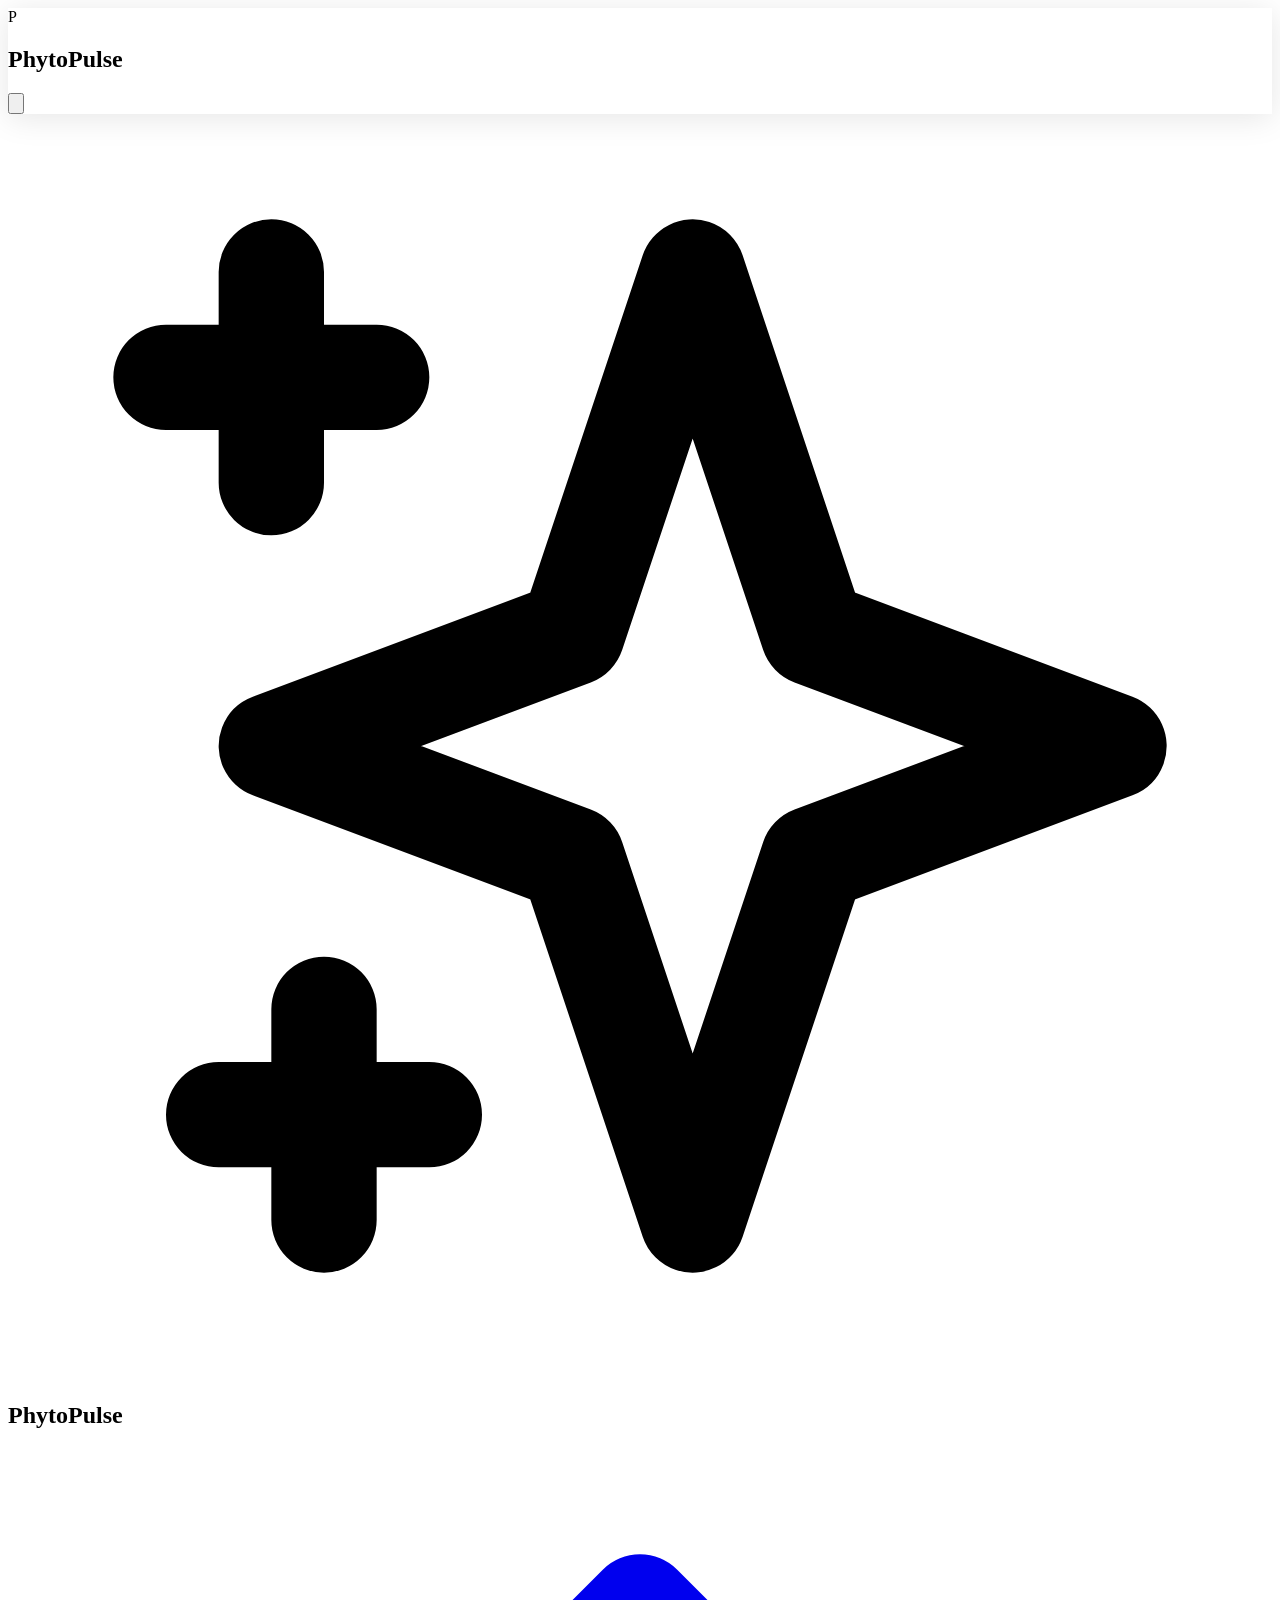
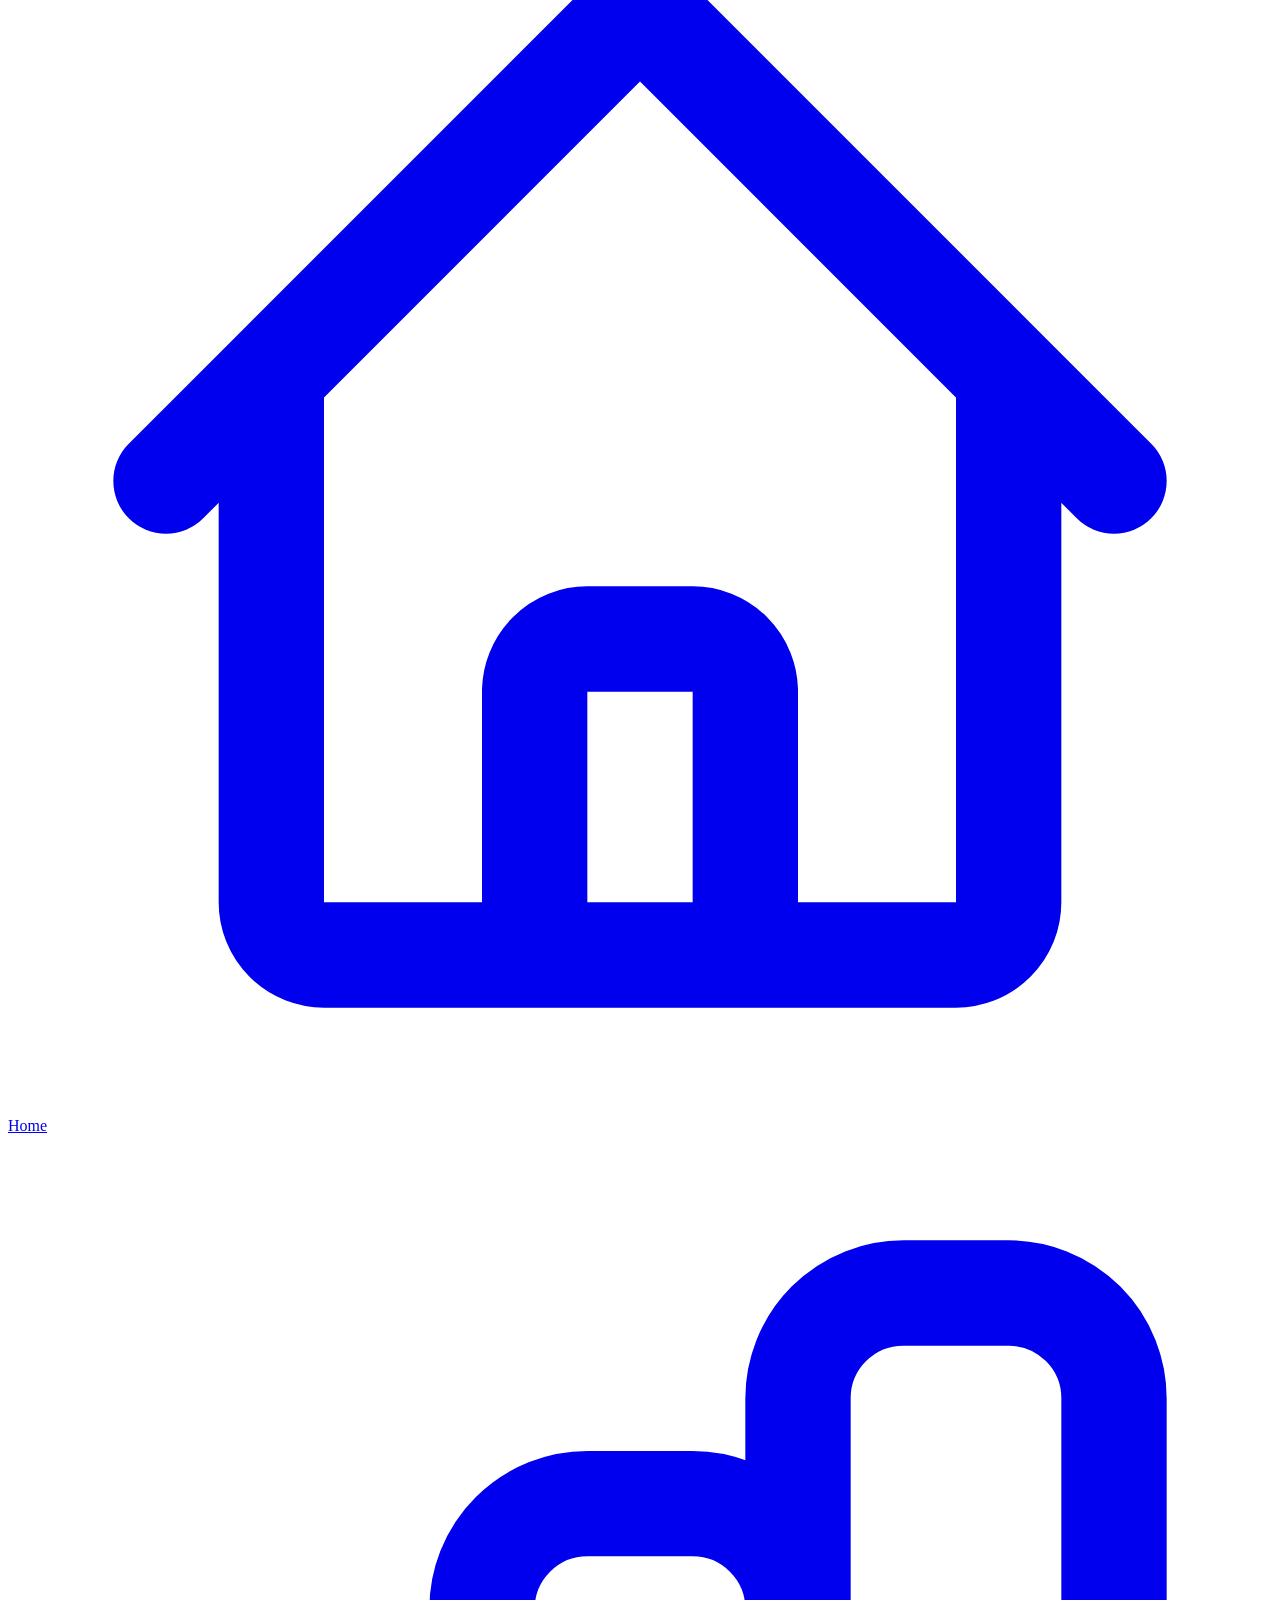
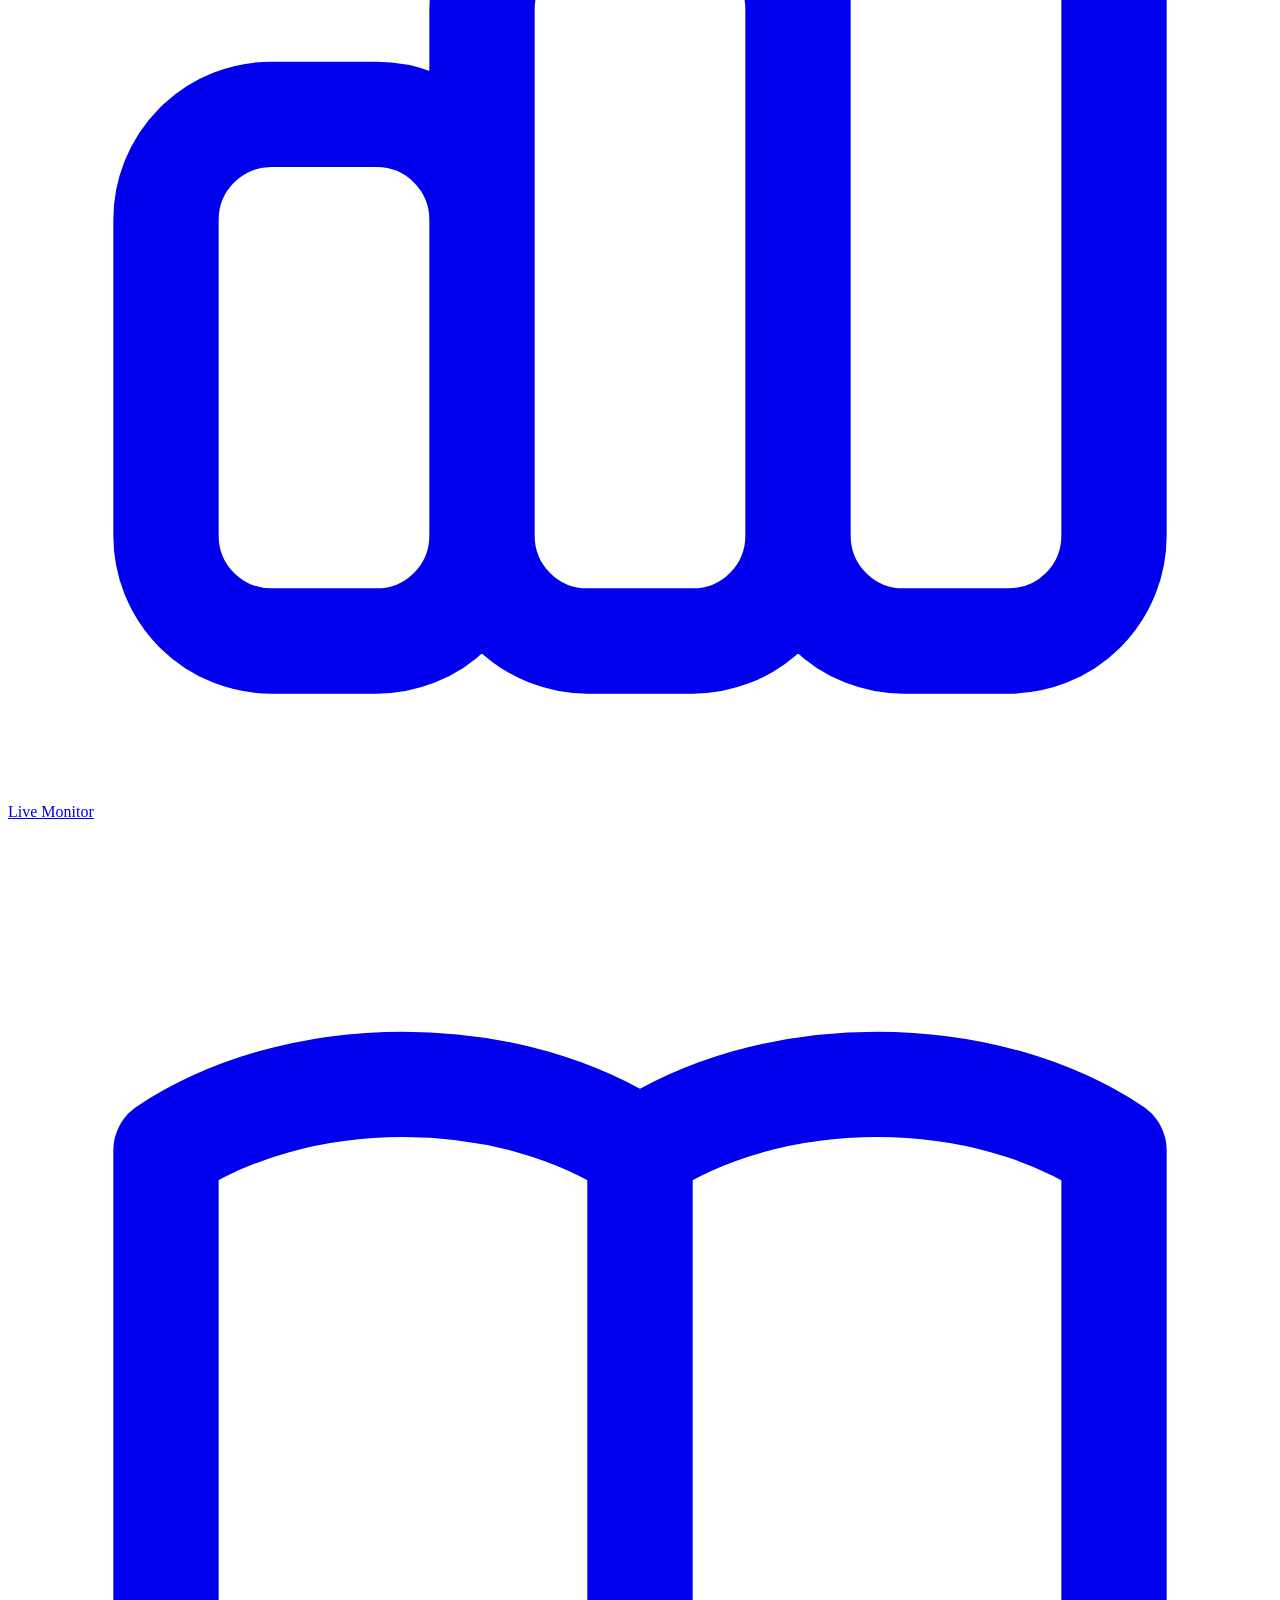
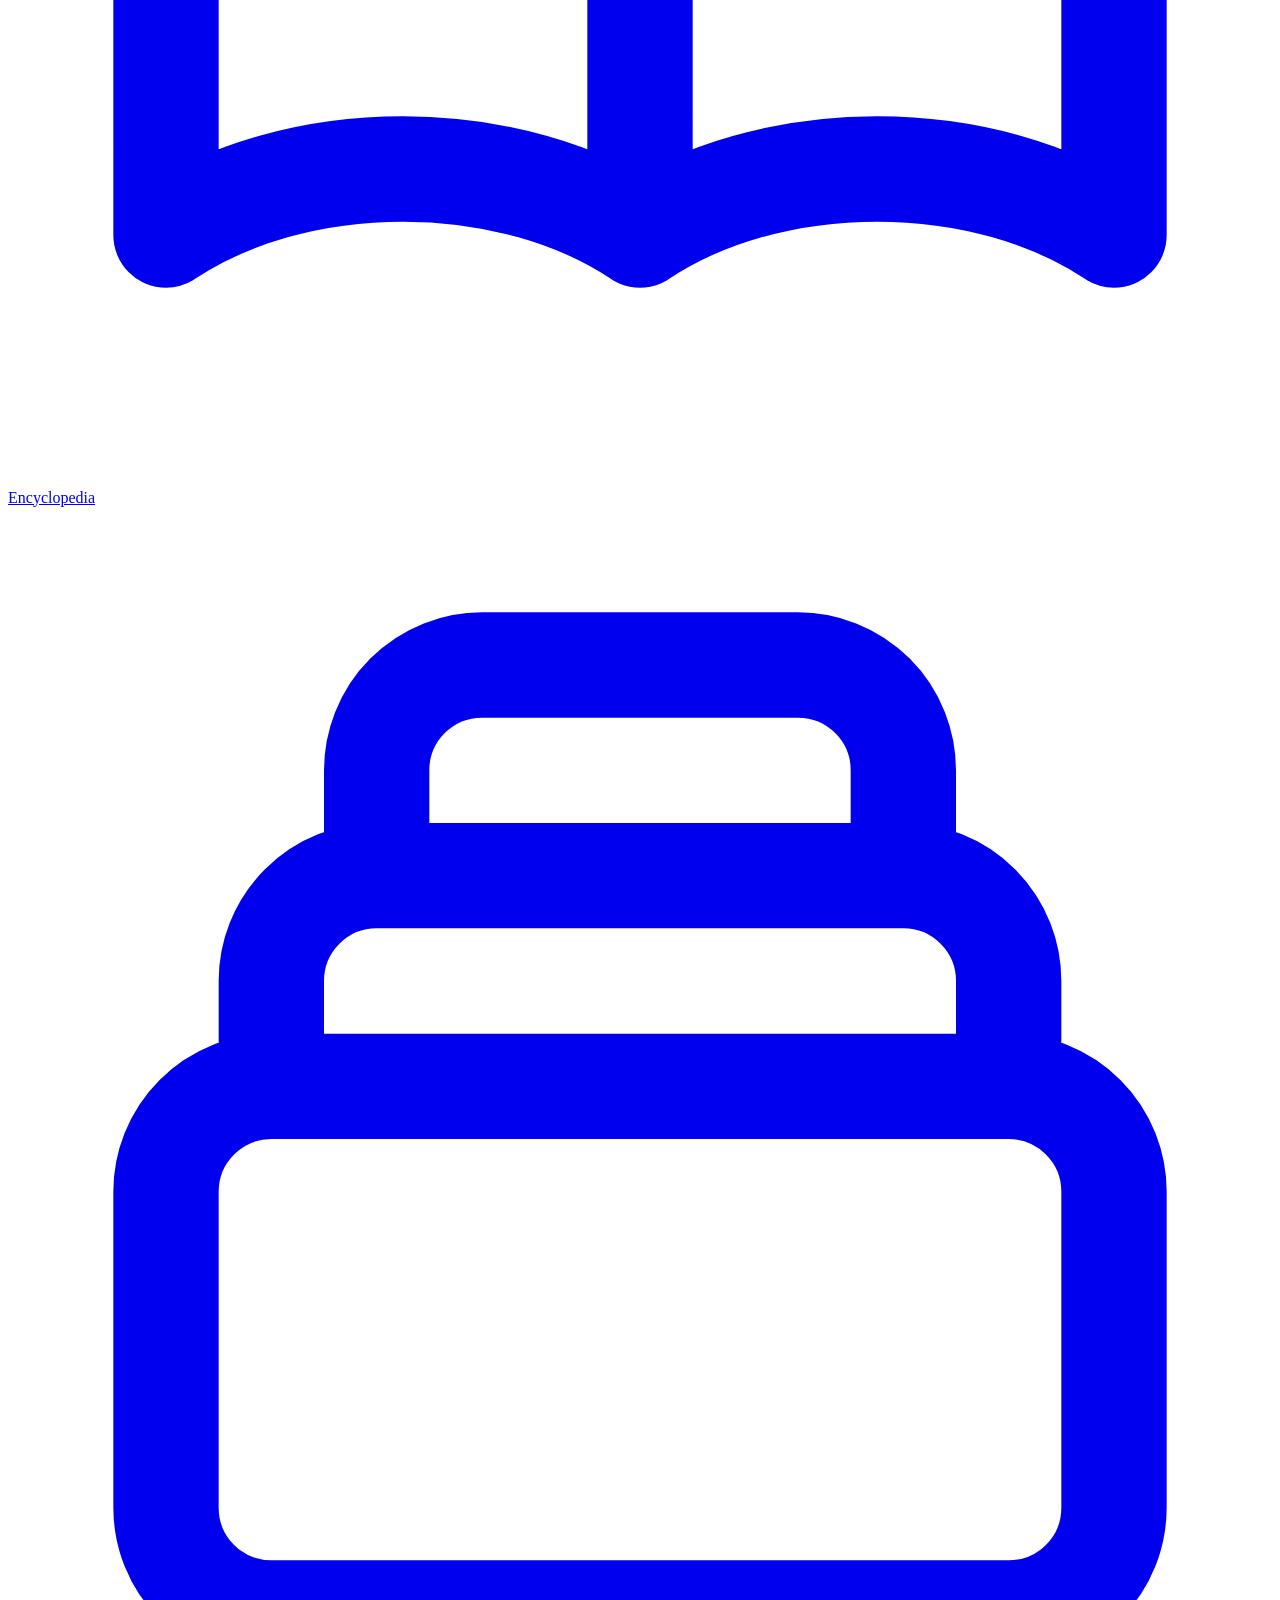
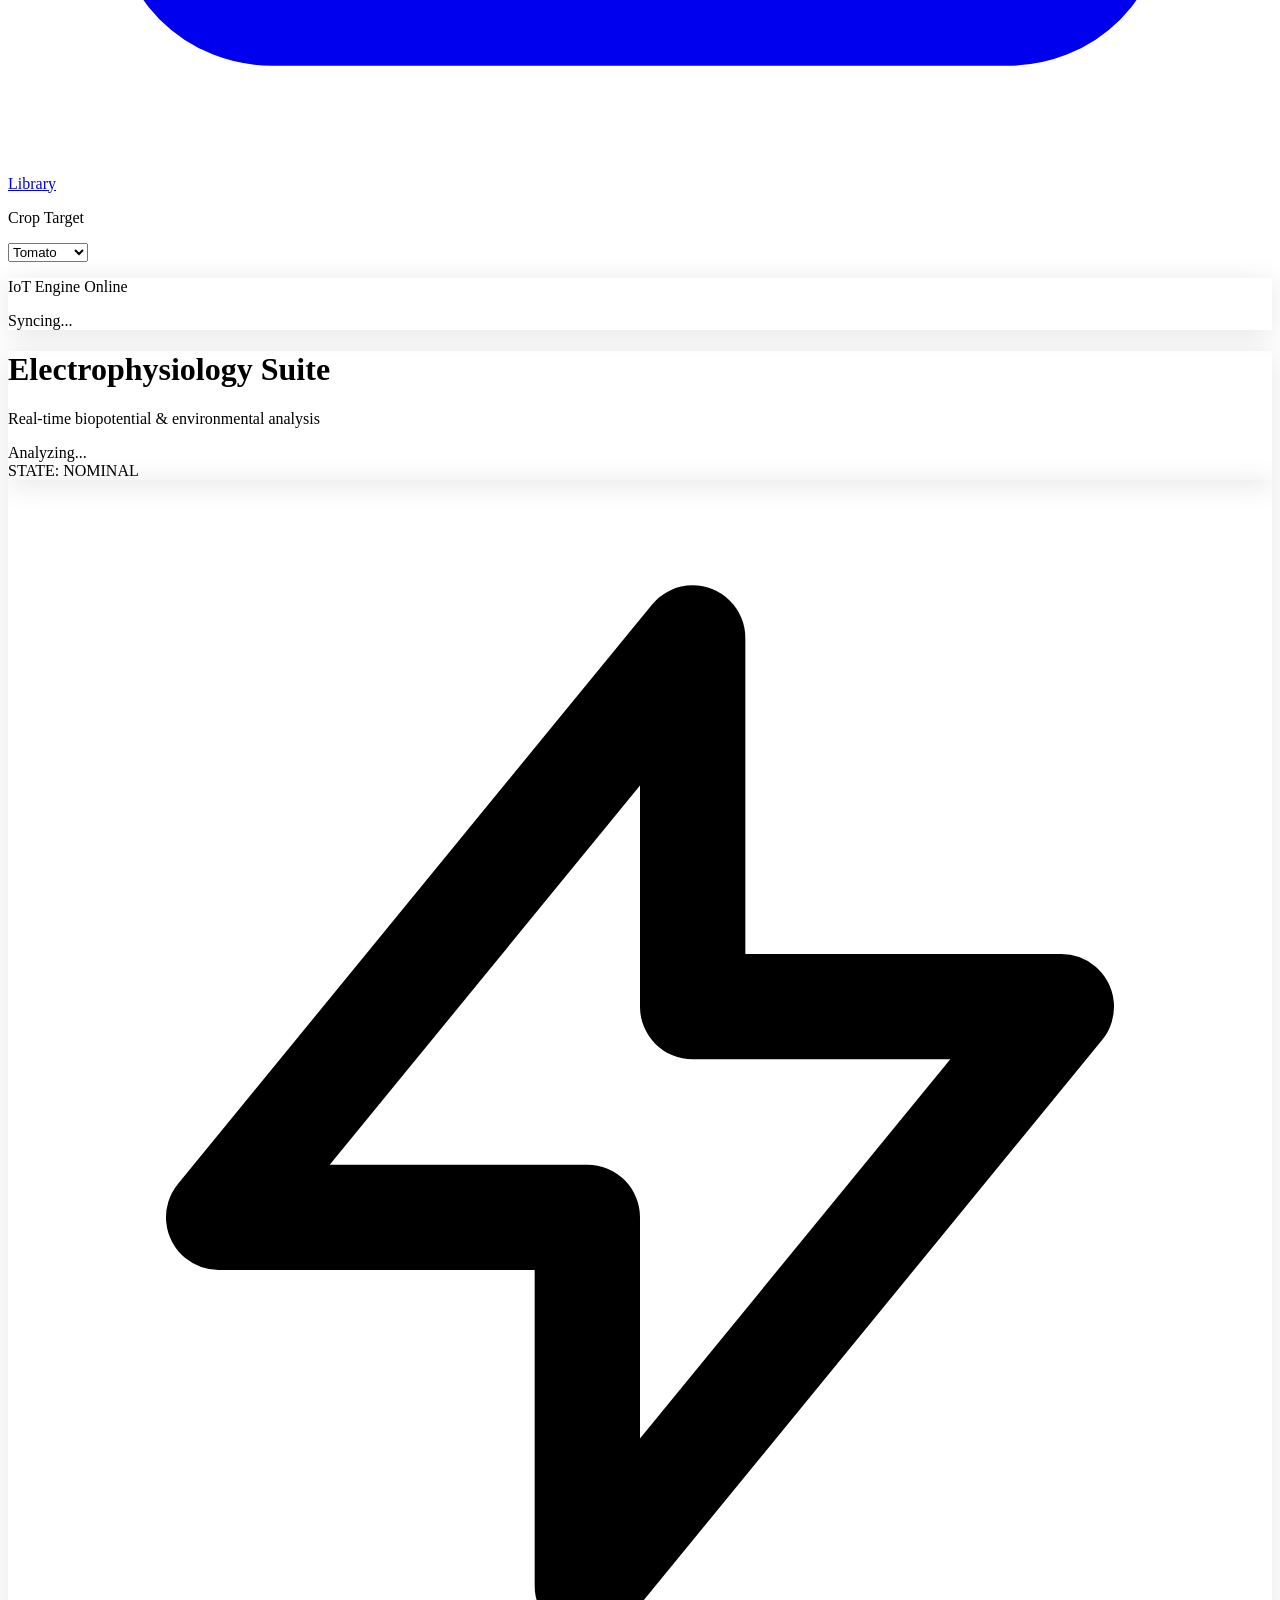
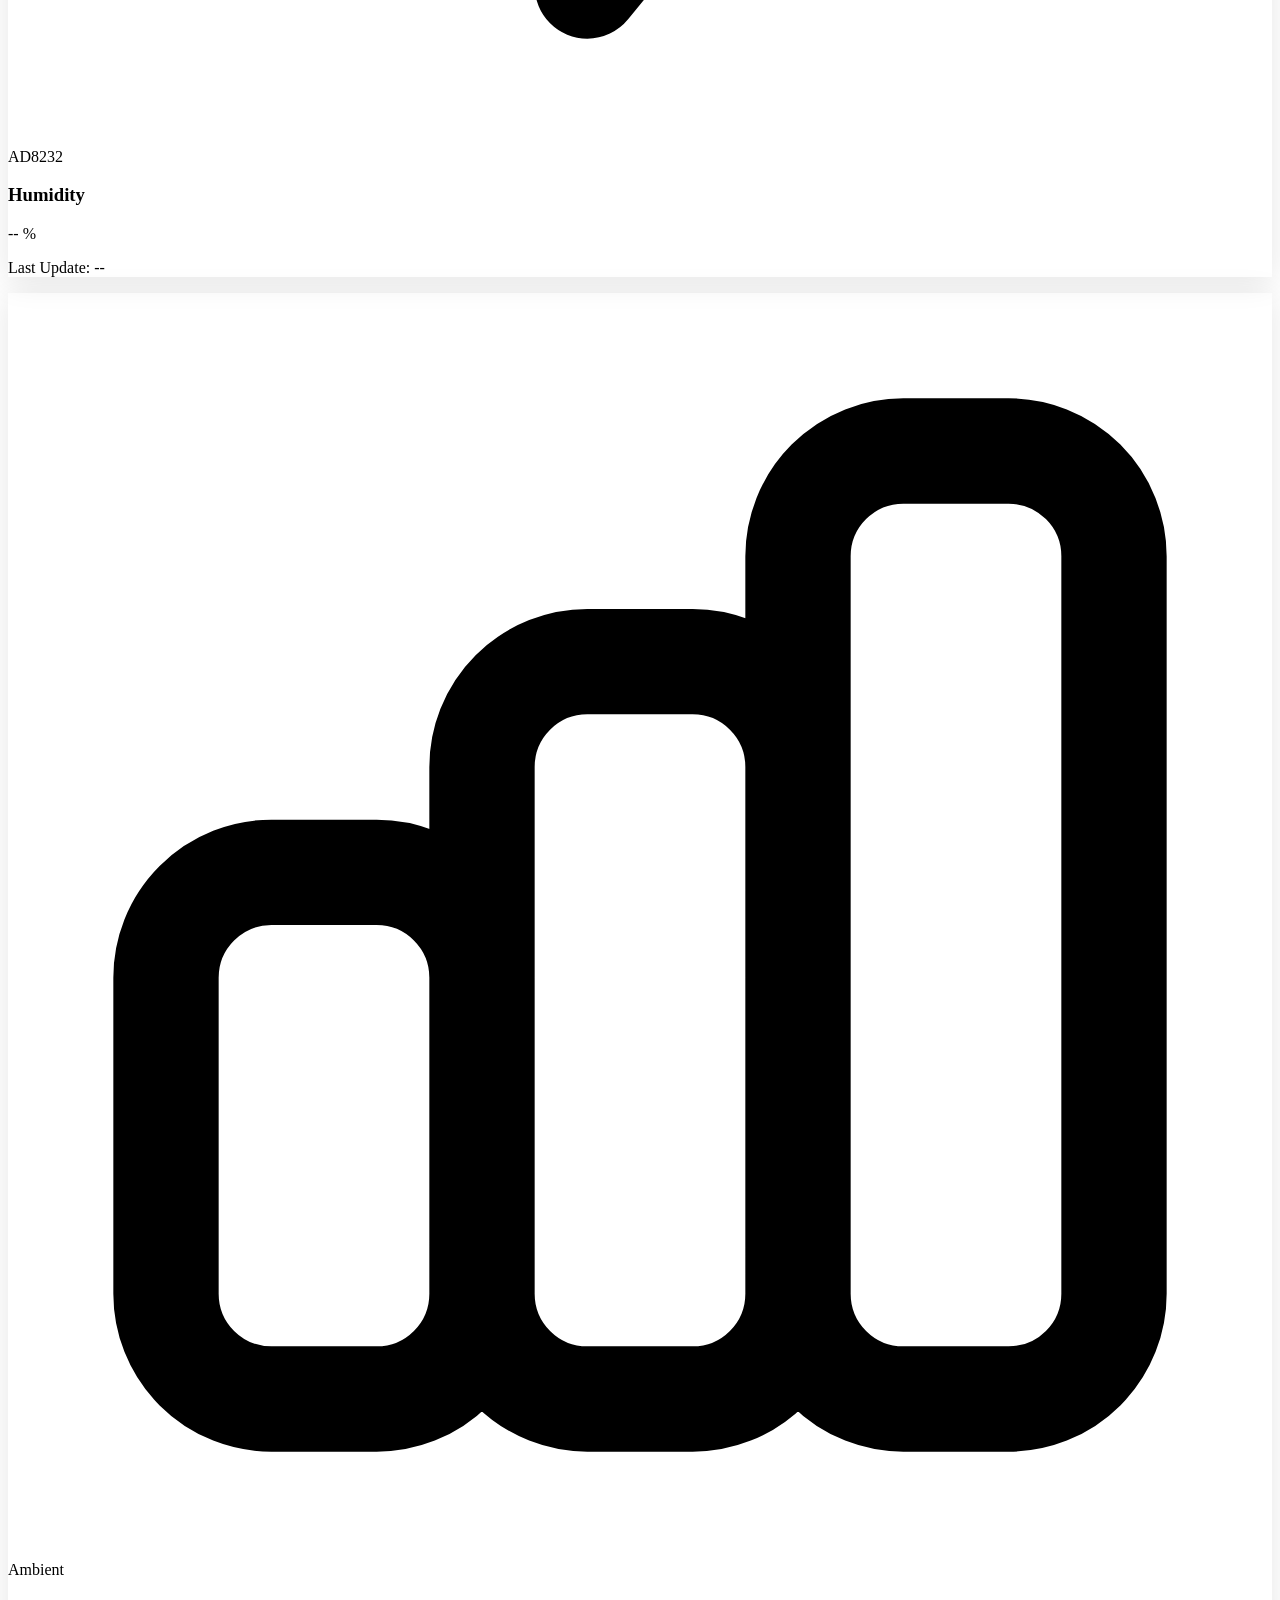
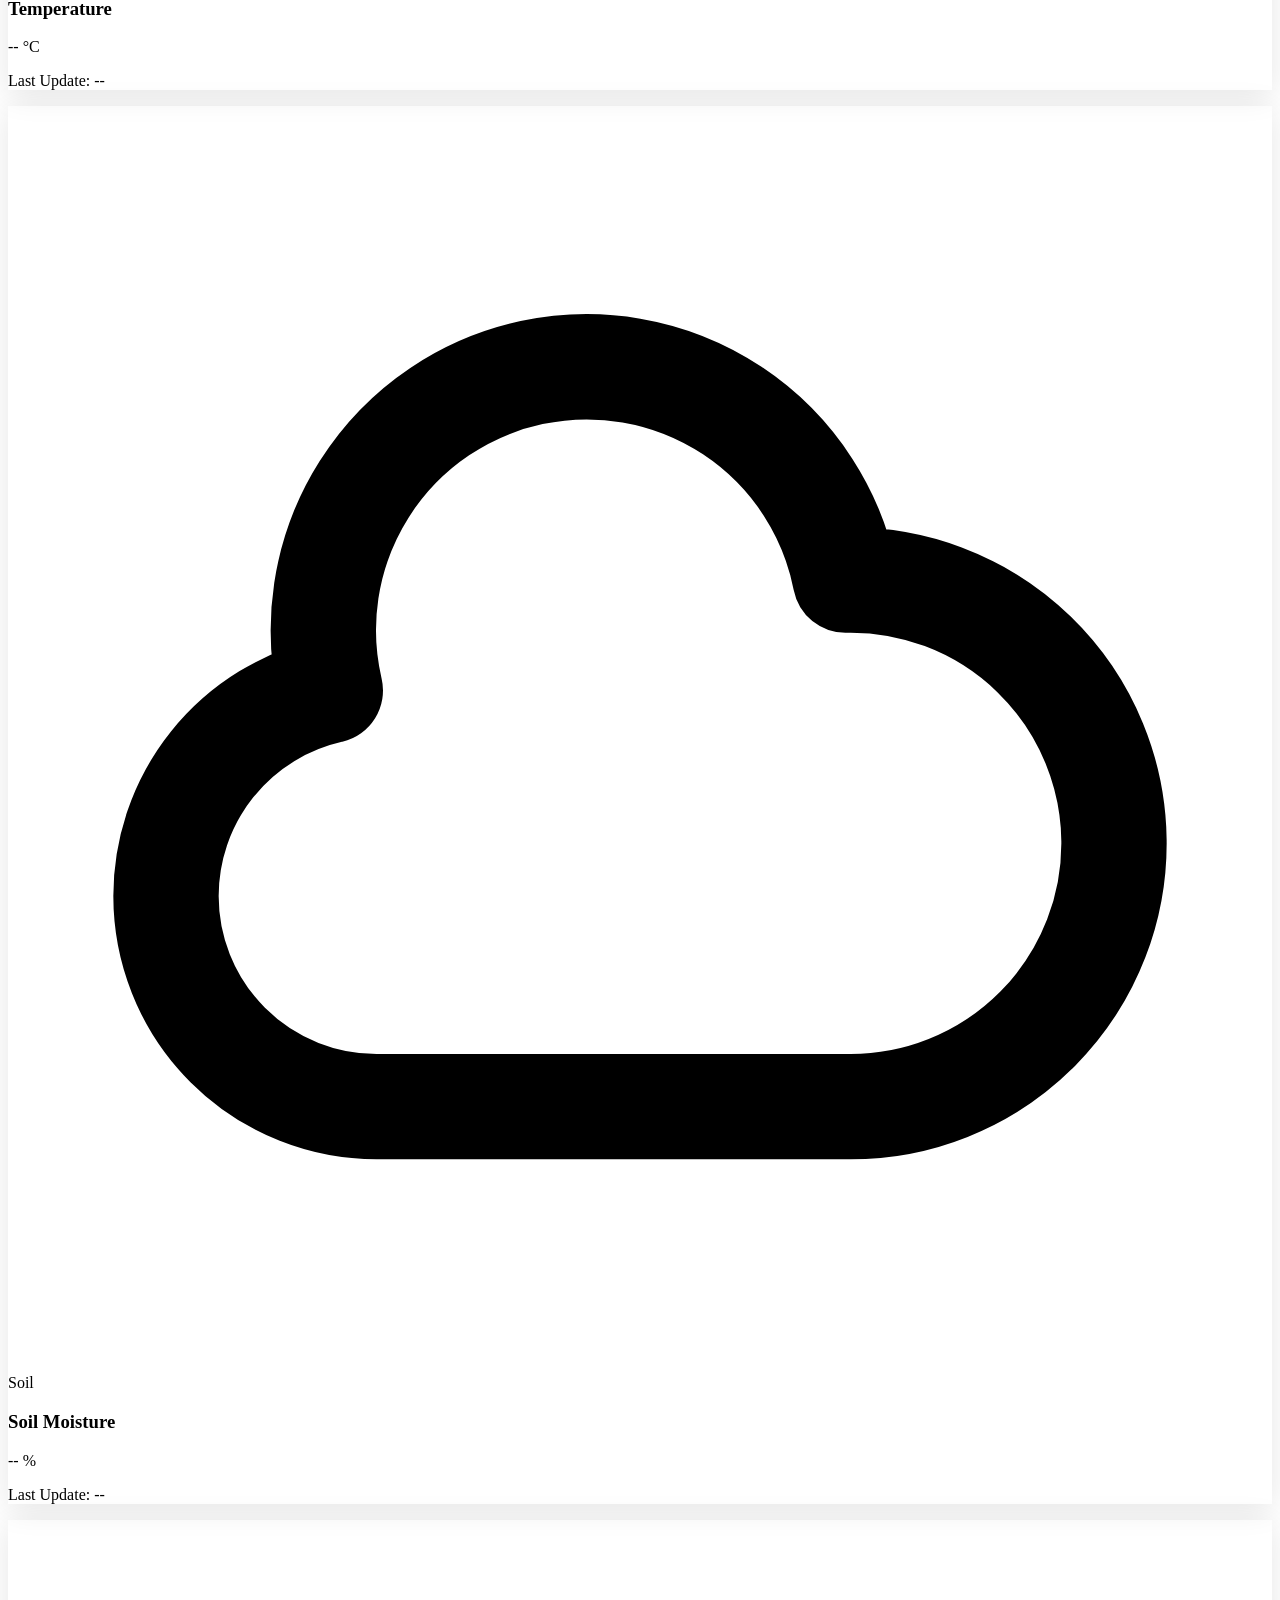
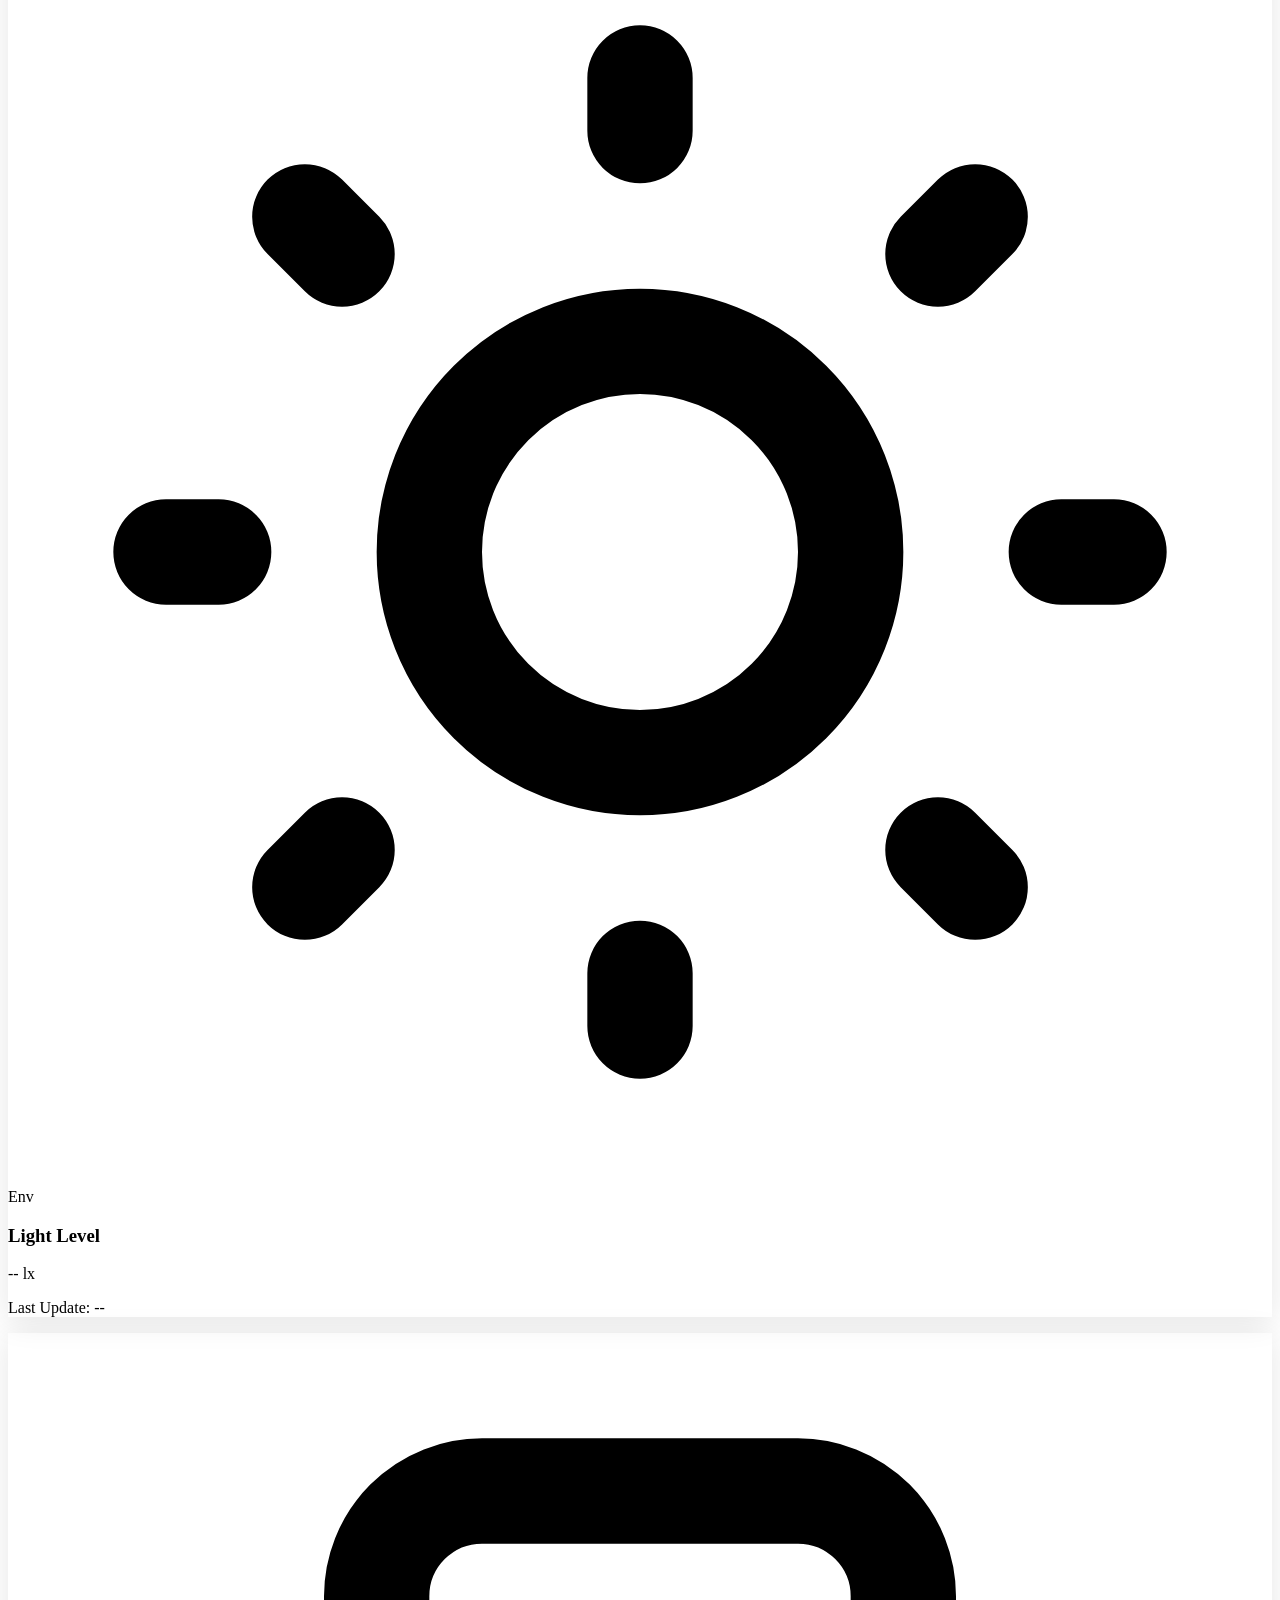
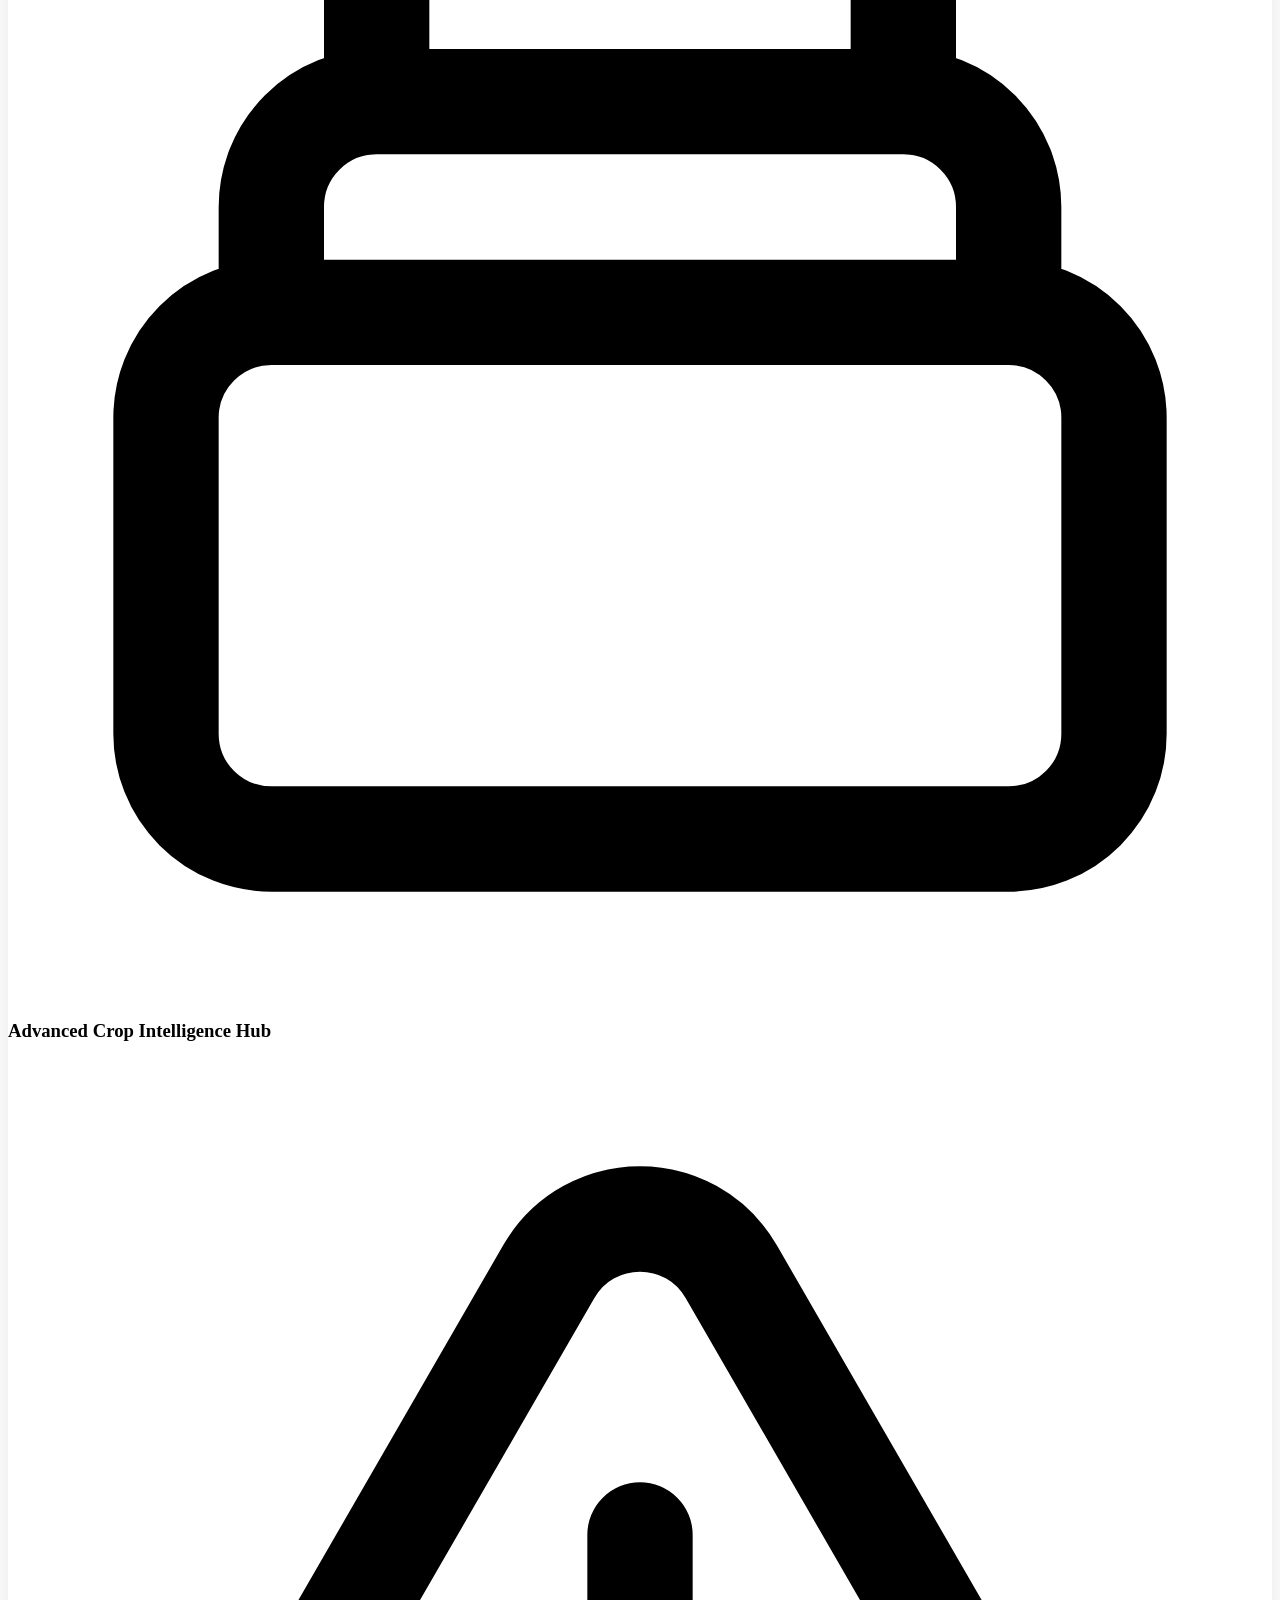
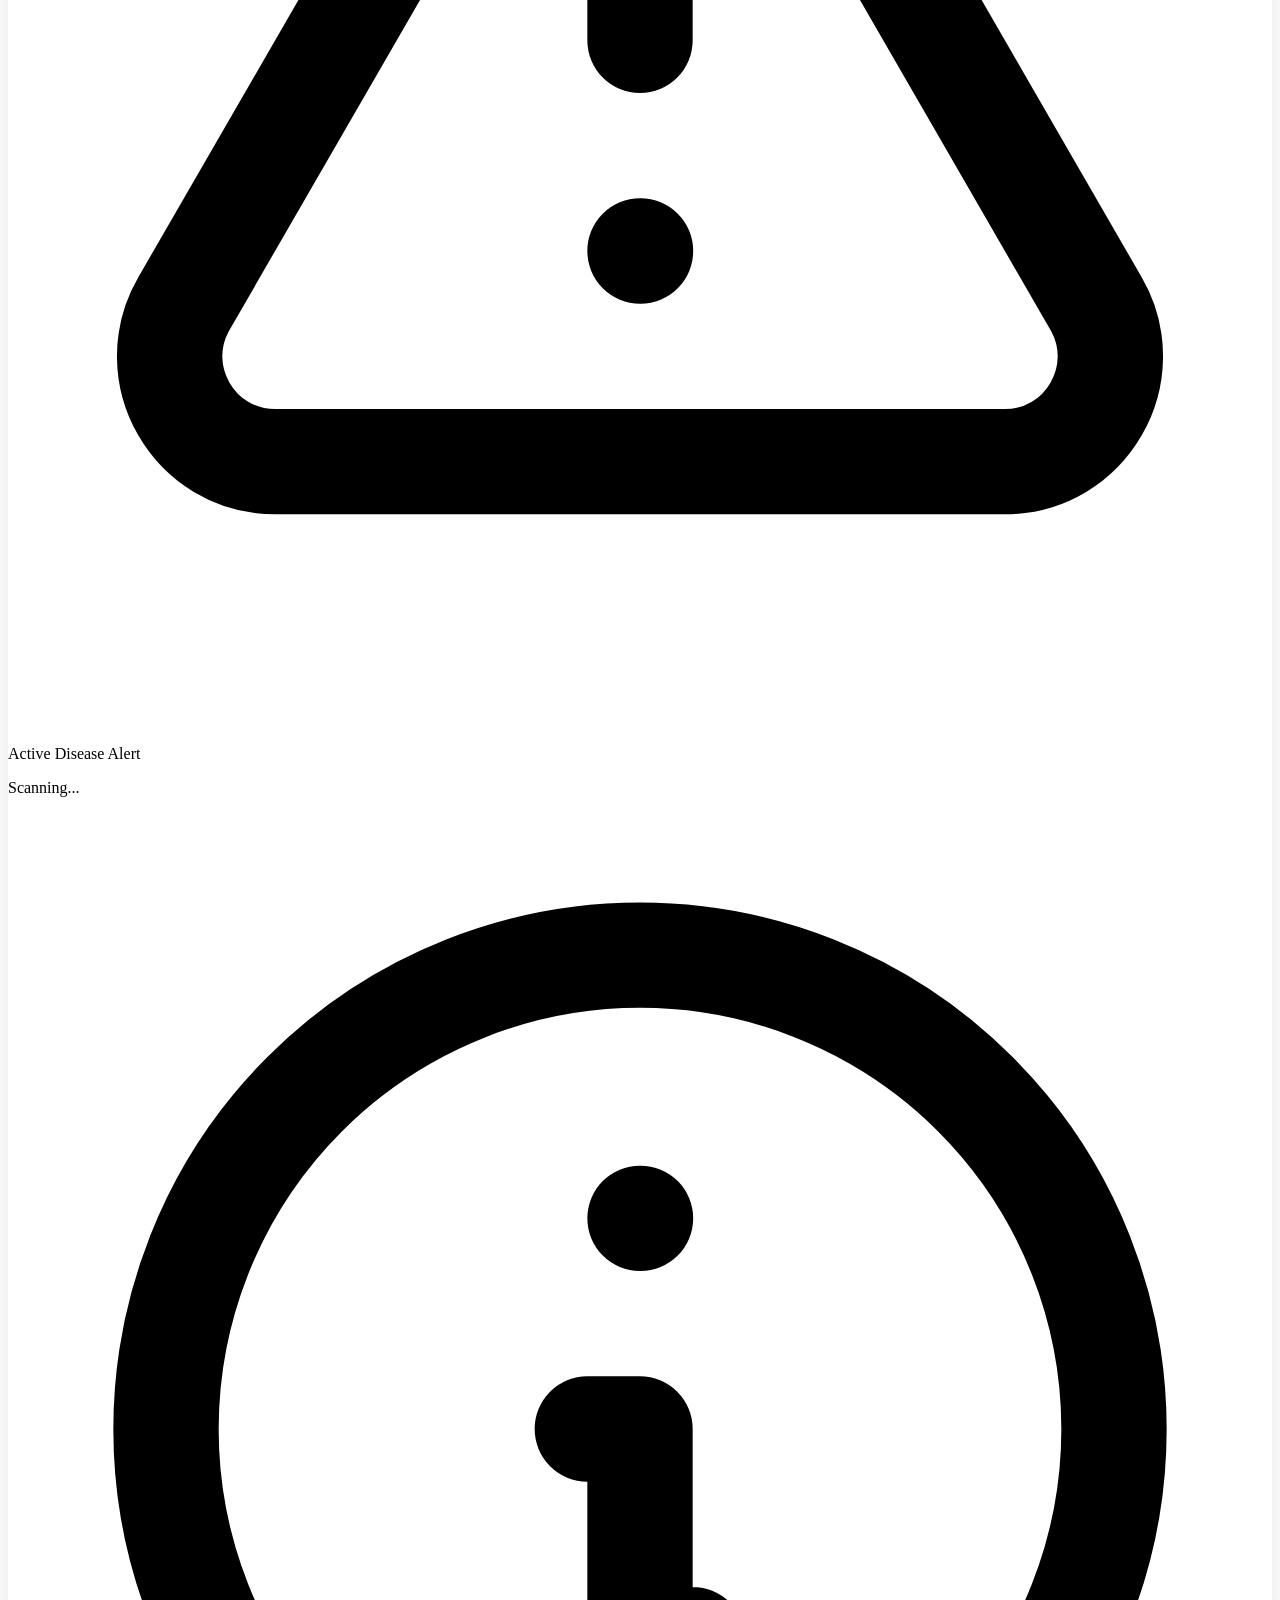
==== commit 9d3d578f: "Feature: Integrated Advanced Crop Intelligence, VPD analysis, and Voice Alerts" ====
--- a/dashboard.html
+++ b/dashboard.html
@@ -111,10 +111,9 @@
                 <p class="px-4 text-xs font-semibold text-slate-500 uppercase tracking-wider mb-3">Crop Target</p>
                 <select id="crop-selector"
                     class="w-full bg-brand-800/50 border border-white/10 text-white text-sm rounded-lg focus:ring-brand-light focus:border-brand-light block px-3 py-2.5 outline-none transition-colors">
-                    <option value="Tomato">Tomato (Solanum lycopersicum)</option>
-                    <option value="Rice">Rice (Oryza sativa)</option>
-                    <option value="Aloe Vera">Aloe Vera (Aloe barbadensis)</option>
-                    <option value="Corn">Corn (Zea mays)</option>
+                    <option value="Tomato">Tomato</option>
+                    <option value="Aloe Vera">Aloe Vera</option>
+                    <option value="Spinach">Spinach</option>
                 </select>
             </div>
         </nav>
@@ -311,7 +310,7 @@
                     </div>
                 </div>
 
-                <div class="grid grid-cols-1 md:grid-cols-2 lg:grid-cols-3 gap-6 relative z-10">
+                <div class="grid grid-cols-1 md:grid-cols-2 lg:grid-cols-4 gap-6 relative z-10">
                     <!-- Current Diagnosis -->
                     <div class="bg-brand-800/50 p-5 rounded-xl border border-white/5 flex flex-col justify-between">
                         <div>
@@ -361,54 +360,76 @@
                                 <span class="text-[10px] text-slate-400">Growth Stage</span>
                                 <span id="info-growth-stage" class="text-xs font-bold text-white bg-white/5 px-2 py-1 rounded">Vegetative</span>
                             </div>
-                            <div class="flex justify-between items-center">
-                                <span class="text-[10px] text-slate-400">Est. Harvest</span>
-                                <span id="info-harvest-days" class="text-xs font-bold text-brand-light bg-brand-light/10 px-2 py-1 rounded">45 Days</span>
-                            </div>
+                            <div class="flex flex-col gap-1 mt-2">
+                                <div class="flex justify-between items-center">
+                                    <span class="text-[10px] text-slate-400">Timeline (<span id="info-days-planted">0</span> / 90 Days)</span>
+                                    <span id="info-harvest-days" class="text-xs font-bold text-brand-light bg-brand-light/10 px-2 py-1 rounded">-- Days Left</span>
+                                </div>
+                                <div class="w-full bg-slate-800 rounded-full h-2.5 overflow-hidden">
+                                    <div id="growth-bar" class="progress-bar bg-brand-light h-full transition-all duration-500" style="width: 0%"></div>
+                                </div>
+                            </div>
+                        </div>
+                    </div>
+
+                    <!-- Transpiration Health (VPD) -->
+                    <div class="bg-brand-800/50 p-5 rounded-xl border border-white/5">
+                        <div class="flex items-center gap-2 mb-3 border-b border-white/10 pb-2">
+                            <span class="w-2 h-2 rounded-full bg-blue-400"></span>
+                            <p class="text-[10px] text-slate-500 uppercase tracking-wider font-semibold">Transpiration Health</p>
+                        </div>
+                        <div class="flex flex-col items-center justify-center py-2">
+                            <span id="vpd-value" class="text-3xl font-bold text-white tracking-tight">--</span>
+                            <span class="text-xs text-blue-400 font-medium">kPa (VPD)</span>
+                            <!-- VPD Gauge -->
+                            <div class="mt-4 w-full h-2 bg-slate-800 rounded-full overflow-hidden relative">
+                                <div id="vpd-gauge-bar" class="h-full bg-gradient-to-r from-yellow-400 via-green-400 to-red-400 transition-all duration-500" style="width: 50%"></div>
+                                <div id="vpd-marker" class="absolute top-0 w-1 h-full bg-white shadow-xl" style="left: 50%"></div>
+                            </div>
+                            <span id="vpd-status" class="mt-2 text-[10px] font-bold px-2 py-1 rounded bg-slate-800/80 text-slate-300">Calculating...</span>
                         </div>
                     </div>
                 </div>
             </div>
             
-            <!-- Advanced Diagnostics Card -->
-            <div class="glass-panel border border-white/10 rounded-2xl p-6 relative overflow-hidden group">
-                <div class="absolute -right-4 -top-4 w-24 h-24 bg-brand-light/5 rounded-full blur-2xl group-hover:bg-brand-light/10 transition-all"></div>
-                <h3 class="text-slate-400 text-sm font-medium mb-4">Advanced Diagnostics</h3>
-                <div class="grid grid-cols-1 md:grid-cols-3 gap-6">
-                    <div>
-                        <p class="text-[10px] text-slate-500 uppercase tracking-wider mb-1">Plant Status</p>
-                        <span id="diag-plant-status" class="text-lg font-bold status-healthy">Healthy</span>
-                    </div>
-                    <div id="diag-disease-container" class="hidden">
-                        <p class="text-[10px] text-slate-500 uppercase tracking-wider mb-1">Detected Disease</p>
-                        <span id="diag-disease-type" class="text-lg font-bold text-white">None</span>
-                    </div>
-                    <div class="md:col-start-3">
-                        <div class="flex justify-between items-center mb-1">
-                            <p class="text-[10px] text-slate-500 uppercase tracking-wider">Confidence Level</p>
-                            <span id="diag-confidence-text" class="text-xs font-bold text-brand-light">98%</span>
-                        </div>
-                        <div class="w-full bg-slate-800 rounded-full h-1.5 overflow-hidden">
-                            <div id="diag-confidence-bar" class="progress-bar bg-brand-light h-full transition-all duration-500" style="width: 98%"></div>
-                        </div>
-                    </div>
-                </div>
-            </div>
-
-            <!-- Recommended Solutions Card -->
-            <div id="diag-solutions-card" class="hidden glass-panel border border-brand-accent/20 rounded-2xl p-6 relative overflow-hidden group mt-6 animate-fade-in-up">
+            <!-- Voice Alert & Diagnostic Center -->
+            <div id="diagnostic-center-card" class="glass-panel border border-brand-accent/20 rounded-2xl p-6 relative overflow-hidden group mt-6 animate-fade-in-up">
                 <div class="absolute -right-4 -top-4 w-24 h-24 bg-brand-accent/5 rounded-full blur-2xl group-hover:bg-brand-accent/10 transition-all"></div>
-                <div class="flex items-center gap-3 mb-4">
-                    <div class="p-2 bg-brand-accent/10 rounded-lg text-brand-accent">
-                        <svg class="w-5 h-5" fill="none" stroke="currentColor" viewBox="0 0 24 24">
-                            <path stroke-linecap="round" stroke-linejoin="round" stroke-width="2" d="M9 12l2 2 4-4m6 2a9 9 0 11-18 0 9 9 0 0118 0z"></path>
-                        </svg>
-                    </div>
-                    <h3 class="text-white font-bold text-sm tracking-wide uppercase">Recommended Solutions</h3>
-                </div>
-                <ul id="diag-solutions-list" class="space-y-3">
-                    <!-- List items injected via JS -->
-                </ul>
+                <div class="flex items-center justify-between mb-4 relative z-10">
+                    <div class="flex items-center gap-3">
+                        <div id="diagnostic-icon" class="p-2 bg-brand-accent/10 rounded-lg text-brand-accent">
+                            <svg class="w-5 h-5" fill="none" stroke="currentColor" viewBox="0 0 24 24">
+                                <path stroke-linecap="round" stroke-linejoin="round" stroke-width="2" d="M19.428 15.428a2 2 0 00-1.022-.547l-2.387-.477a6 6 0 00-3.86.517l-.318.158a6 6 0 01-3.86.517L6.05 15.21a2 2 0 00-1.806.547M8 4h8l-1 1v5.172a2 2 0 00.586 1.414l5 5c1.26 1.26.367 3.414-1.415 3.414H4.828c-1.782 0-2.674-2.154-1.414-3.414l5-5A2 2 0 009 10.172V5L8 4z"></path>
+                            </svg>
+                        </div>
+                        <h3 class="text-white font-bold text-sm tracking-wide uppercase">Diagnostic Center</h3>
+                    </div>
+                    <div id="voice-alert-status" class="flex items-center gap-2 text-[10px] text-slate-400 font-bold uppercase tracking-wider">
+                        <span class="w-1.5 h-1.5 rounded-full bg-slate-500"></span> Voice Alerts: Idle
+                    </div>
+                </div>
+                <div class="grid grid-cols-1 md:grid-cols-2 gap-6 relative z-10">
+                    <div class="space-y-4">
+                        <div>
+                            <p class="text-[10px] text-slate-500 uppercase tracking-wider mb-1">Active Disease</p>
+                            <span id="active-disease" class="text-sm font-bold text-white">None</span>
+                        </div>
+                        <div>
+                            <p class="text-[10px] text-slate-500 uppercase tracking-wider mb-1">Risk Forecast</p>
+                            <span id="risk-forecast" class="text-sm font-bold text-yellow-400">None</span>
+                        </div>
+                    </div>
+                    <div class="space-y-4">
+                        <div>
+                            <p class="text-[10px] text-slate-500 uppercase tracking-wider mb-1">Solution Steps</p>
+                            <span id="solution-steps" class="text-sm font-bold text-brand-light">Optimal conditions.</span>
+                        </div>
+                        <div>
+                            <p class="text-[10px] text-slate-500 uppercase tracking-wider mb-1">Environment Type</p>
+                            <span id="environment-type" class="text-xs font-semibold px-2 py-1 rounded bg-slate-800/80 text-slate-300">Evaluating...</span>
+                        </div>
+                    </div>
+                </div>
             </div>
              <!-- Main Charts & UI -->
